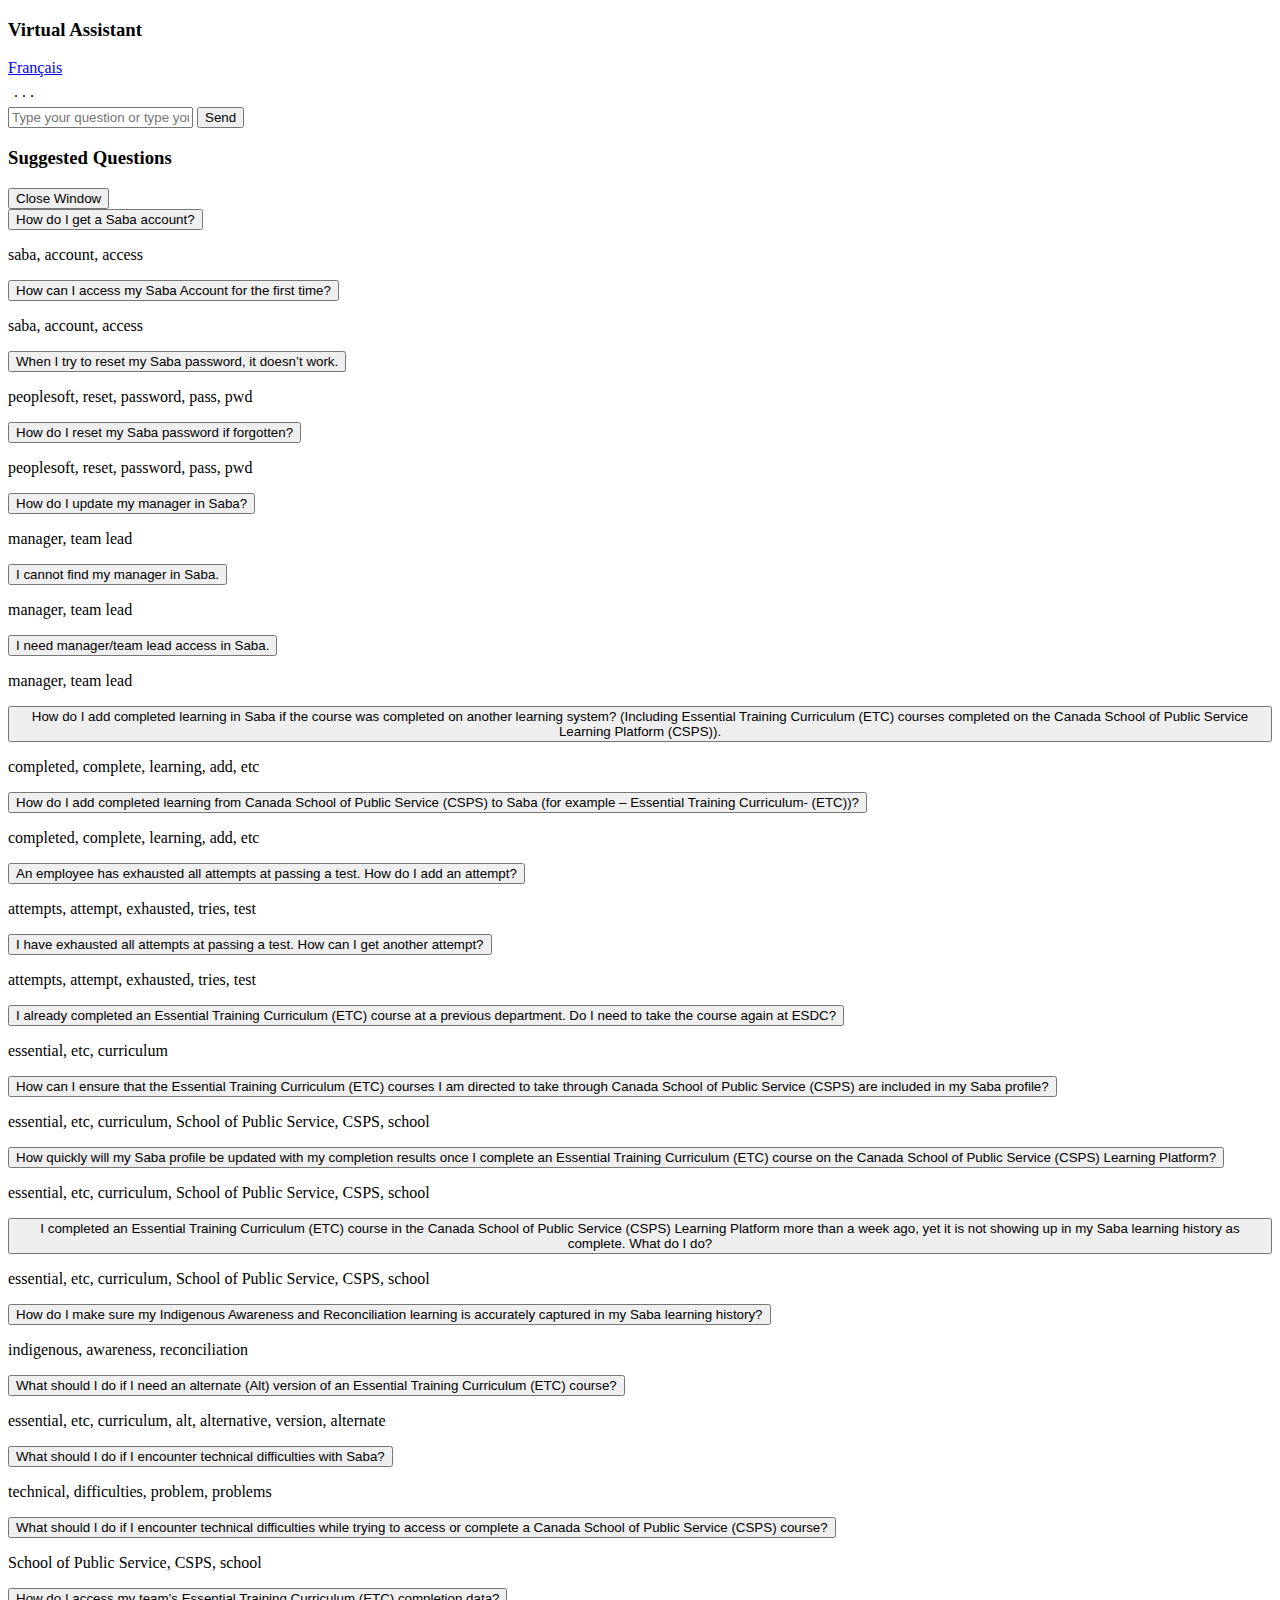
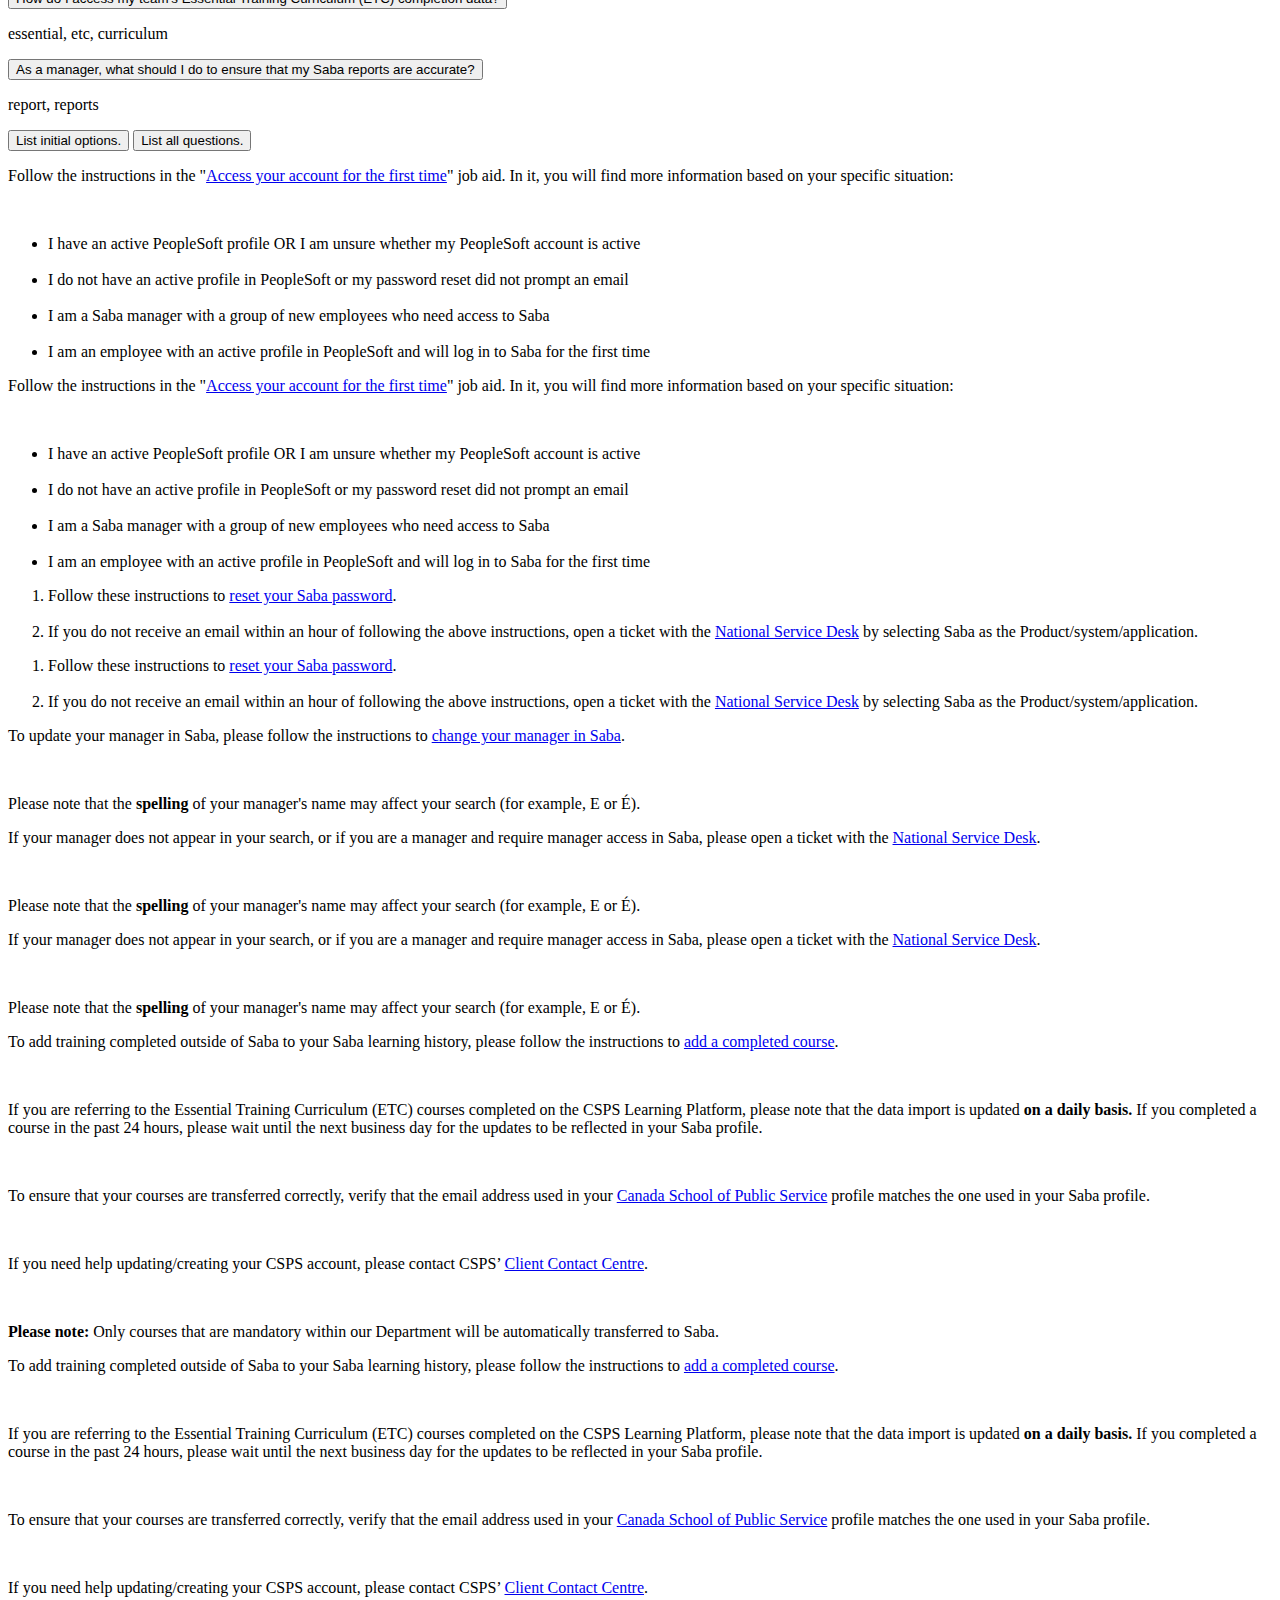
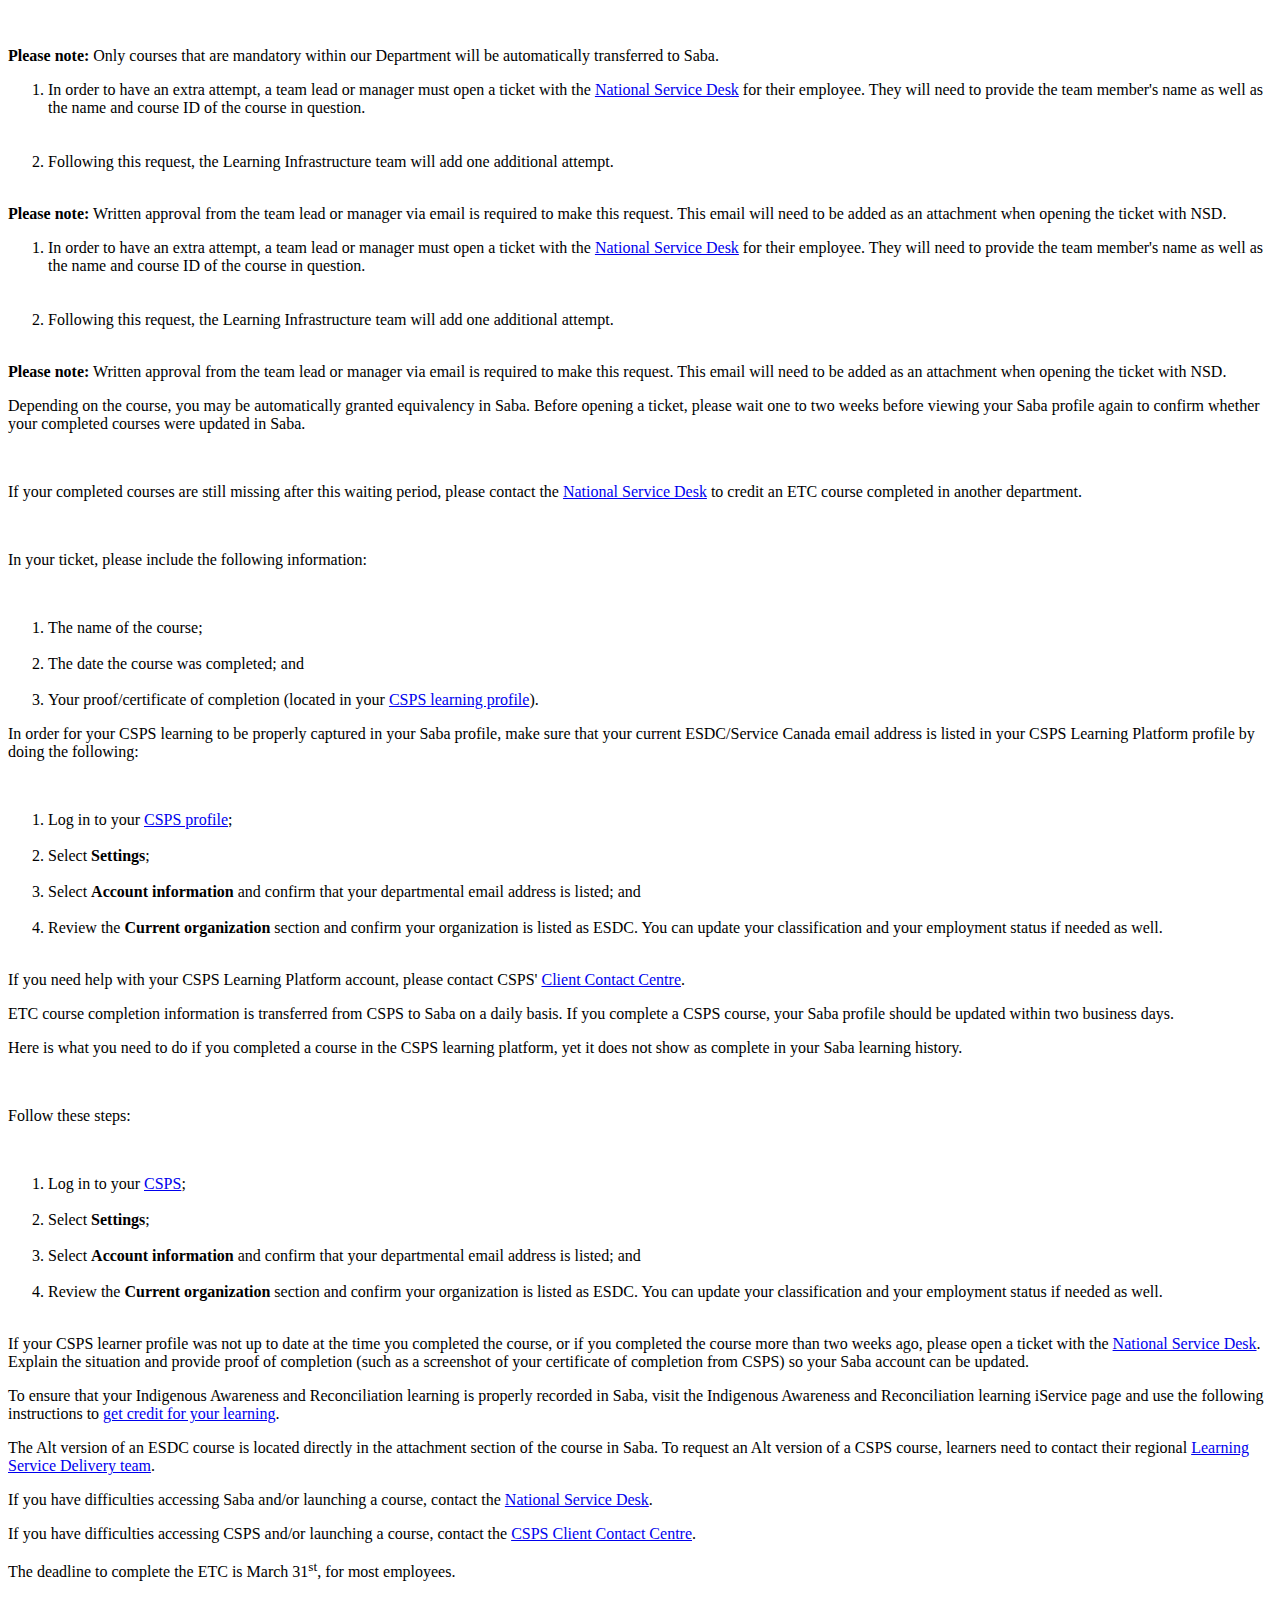
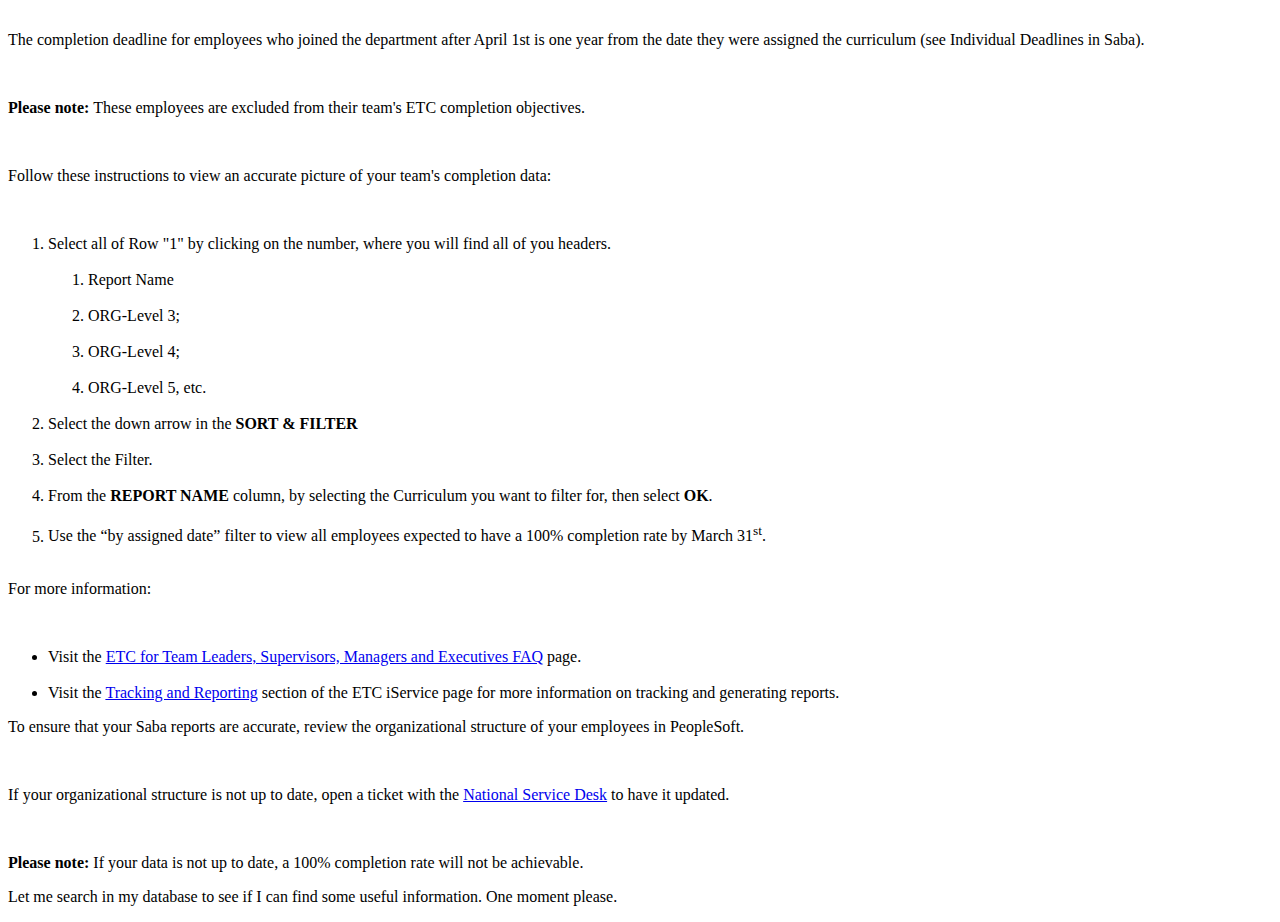
==== assistantEN.html @ 7e98eef0 "Update assistantEN.html" ====
<!DOCTYPE html>
<html lang="en">
<head>
	
	<title>SABA Virtual Assistant</title>
	<!-- <link rel="stylesheet" href="https://eia-lit.github.io/Assistant/style.css"> -->
	<!--  <script src="https://eia-lit.github.io/Assistant/script.js"></script>  -->
	
	
	<!-- <link rel="stylesheet" href="style.css"> -->
	<!--  <script src="script.js"></script>  -->
	
<link rel="stylesheet" href="https://eia-lit.github.io/Assistant/style.css">
<script src="https://eia-lit.github.io/Assistant/script.js"></script>

</head>
<body>

<!-- Start of Virtual Assistant. -->
	<div id="outerVirtualAssistantDiv">
	<div id="virtualAssistantDiv">
		<div id="outerLeftDiv">
		<div id="leftDiv">
			<div class="headerDiv">
				<div class="header">
				<h3 class="headerBanner left">Virtual Assistant</h3>
				</div>
				<!-- Language Switch here. -->
				<div id="language"><a class="light" href="https://eia-lit.github.io/Assistant/assistantFR" lang="fr">Français</a></div>
				
				
			</div>
			
			<div id="conversationDiv">
				<table id="QNA">
					<!-- COVERSATION WILL BE HERE -->
				</table>
			
		
			<div id="typingBubble">
				<table>
					<tr><td class="left">
					<!-- typing animation -->
				<div id="typing" class="bubble assistant inlineblock center">
					<table class="center">
						<tr>
							<td class="animate1">.</td>
							<td class="animate2">.</td>
							<td class="animate3">.</td>
						</tr>
					</table>
				</div>
				</td></tr>
				</table>
			</div> <!-- ebd if typing bubble -->
			</div> <!-- end of conversationDiv -->
		<div class="messageBar">
			<div class="messageForm">
				<input id="textbox" placeholder="Type your question or type your message" name="msg" autocomplete="off" type="text">
				<button id="send" onclick="sendMessage()">Send</button>
			</div>
		</div>
		
		
		</div> <!-- end of leftDiv. -->
		</div> <!-- end of outerLeftDiv. -->
		
		<div id="outerRightDiv">
			<div id="rightDiv">
				<div class="headerDiv">
					<div class="header">
						<h3 class="headerBanner left">Suggested Questions</h3>

					</div>
						<button id="closeChatButton" class="closeButton" onclick="closeChatBox()">Close Window</button>
				</div>
<div class="rightOptions">
<div id="questions">
<button class="bubble question default" onclick="sendQuestion(1)">How do I get a Saba account?</button><p class="keywords">saba, account, access</p>
<button class="bubble question default" onclick="sendQuestion(2)">How can I access my Saba Account for the first time?</button><p class="keywords">saba, account, access</p>
<button class="bubble question default" onclick="sendQuestion(3)">When I try to reset my Saba password, it doesn’t work.</button><p class="keywords">peoplesoft, reset, password, pass, pwd</p>
<button class="bubble question default" onclick="sendQuestion(4)">How do I reset my Saba password if forgotten?</button><p class="keywords">peoplesoft, reset, password, pass, pwd</p>
<button class="bubble question default" onclick="sendQuestion(5)">How do I update my manager in Saba?</button><p class="keywords">manager, team lead</p>
<button class="bubble question hidden" onclick="sendQuestion(6)">I cannot find my manager in Saba.</button><p class="keywords">manager, team lead</p>
<button class="bubble question hidden" onclick="sendQuestion(7)">I need manager/team lead access in Saba.</button><p class="keywords">manager, team lead</p>
<button class="bubble question hidden" onclick="sendQuestion(8)">How do I add completed learning in Saba if the course was completed on another learning system? (Including Essential Training Curriculum (ETC) courses completed on the Canada School of Public Service Learning Platform (CSPS)).</button><p class="keywords">completed, complete, learning, add, etc</p>
<button class="bubble question hidden" onclick="sendQuestion(9)">How do I add completed learning from Canada School of Public Service (CSPS) to Saba (for example – Essential Training Curriculum- (ETC))?</button><p class="keywords">completed, complete, learning, add, etc</p>
<button class="bubble question hidden" onclick="sendQuestion(10)">An employee has exhausted all attempts at passing a test. How do I add an attempt?</button><p class="keywords">attempts, attempt, exhausted, tries, test</p>
<button class="bubble question hidden" onclick="sendQuestion(11)">I have exhausted all attempts at passing a test. How can I get another attempt?</button><p class="keywords">attempts, attempt, exhausted, tries, test</p>
<button class="bubble question default" onclick="sendQuestion(12)">I already completed an Essential Training Curriculum (ETC) course at a previous department. Do I need to take the course again at ESDC?</button><p class="keywords">essential, etc, curriculum</p>
<button class="bubble question default" onclick="sendQuestion(13)">How can I ensure that the Essential Training Curriculum (ETC) courses I am directed to take through Canada School of Public Service (CSPS) are included in my Saba profile?</button><p class="keywords">essential, etc, curriculum, School of Public Service, CSPS, school</p>
<button class="bubble question default" onclick="sendQuestion(14)">How quickly will my Saba profile be updated with my completion results once I complete an Essential Training Curriculum (ETC) course on the Canada School of Public Service (CSPS) Learning Platform?</button><p class="keywords">essential, etc, curriculum, School of Public Service, CSPS, school</p>
<button class="bubble question default" onclick="sendQuestion(15)">I completed an Essential Training Curriculum (ETC) course in the Canada School of Public Service (CSPS) Learning Platform more than a week ago, yet it is not showing up in my Saba learning history as complete. What do I do?</button><p class="keywords">essential, etc, curriculum, School of Public Service, CSPS, school</p>
<button class="bubble question hidden" onclick="sendQuestion(16)">How do I make sure my Indigenous Awareness and Reconciliation learning is accurately captured in my Saba learning history?</button><p class="keywords">indigenous, awareness, reconciliation</p>
<button class="bubble question default" onclick="sendQuestion(17)">What should I do if I need an alternate (Alt) version of an Essential Training Curriculum (ETC) course?</button><p class="keywords">essential, etc, curriculum, alt, alternative, version, alternate</p>
<button class="bubble question default" onclick="sendQuestion(18)">What should I do if I encounter technical difficulties with Saba?</button><p class="keywords">technical, difficulties, problem, problems</p>
<button class="bubble question hidden" onclick="sendQuestion(19)">What should I do if I encounter technical difficulties while trying to access or complete a Canada School of Public Service (CSPS) course?</button><p class="keywords">School of Public Service, CSPS, school</p>
<button class="bubble question hidden" onclick="sendQuestion(20)">How do I access my team’s Essential Training Curriculum (ETC) completion data?</button><p class="keywords">essential, etc, curriculum</p>
<button class="bubble question hidden" onclick="sendQuestion(21)">As a manager, what should I do to ensure that my Saba reports are accurate?</button><p class="keywords">report, reports</p>
</div>

	

<!-- Built in Questions, do not touch! -->
<div id="built-in-questions">
<button class="bubble question hidden" onclick="listInitialQuestions()">List initial options.</button>
<button class="bubble question" onclick="listAllQuestions()">List all questions.</button>
<br><!-- need this break to space the bottom scrollbar -->
</div>

<!-- Put your answers here, and make sure to include the same classes as the other answers (bubble and answer). -->
<!-- Please make sure that you have the exact number of answers as the number of questions. ANSWERS MUST BE in the same ORDER corresponding to the question above. -->
<!-- Example: Question #3: How do I reset my password. Answer#3: You can reset your passsword here. -->
<div id="answers" class="hidden">

<div class="bubble answer inlineblock">
<p>Follow the instructions in the "<a href="https://can01.safelinks.protection.outlook.com/?url=https%3A%2F%2Fiservice.prv%2Feng%2Fcollege%2Fsaba%2Ffirst-time.shtml&amp;data=05%7C01%7Ccaroline.filion%40servicecanada.gc.ca%7C98ed5c43f5664966202d08db2a34b3ef%7C9ed558468a814246acd8b1a01abfc0d1%7C0%7C0%7C638150178339483930%7CUnknown%7CTWFpbGZsb3d8eyJWIjoiMC4wLjAwMDAiLCJQIjoiV2luMzIiLCJBTiI6Ik1haWwiLCJXVCI6Mn0%3D%7C3000%7C%7C%7C&amp;sdata=IcZl6u1EHJq%2Fj4ptawjH2sLyOH%2B%2F8TkrwSsZdy9153A%3D&amp;reserved=0">Access your account for the first time</a>" job aid. In it, you will find more information based on your specific situation:</p>
<br>
<ul>
<li>I have an active PeopleSoft profile OR I am unsure whether my PeopleSoft account is active</li><br>
<li>I do not have an active profile in PeopleSoft or my password reset did not prompt an email</li><br>
<li>I am a Saba manager with a group of new employees who need access to Saba</li><br>
<li>I am an employee with an active profile in PeopleSoft and will log in to Saba for the first time</li>
</ul>

</div>
	
<div class="bubble answer inlineblock">
<p>Follow the instructions in the "<a href="https://can01.safelinks.protection.outlook.com/?url=https%3A%2F%2Fiservice.prv%2Feng%2Fcollege%2Fsaba%2Ffirst-time.shtml&amp;data=05%7C01%7Ccaroline.filion%40servicecanada.gc.ca%7C98ed5c43f5664966202d08db2a34b3ef%7C9ed558468a814246acd8b1a01abfc0d1%7C0%7C0%7C638150178339483930%7CUnknown%7CTWFpbGZsb3d8eyJWIjoiMC4wLjAwMDAiLCJQIjoiV2luMzIiLCJBTiI6Ik1haWwiLCJXVCI6Mn0%3D%7C3000%7C%7C%7C&amp;sdata=IcZl6u1EHJq%2Fj4ptawjH2sLyOH%2B%2F8TkrwSsZdy9153A%3D&amp;reserved=0">Access your account for the first time</a>" job aid. In it, you will find more information based on your specific situation:</p>
<br>
<ul>
<li>I have an active PeopleSoft profile OR I am unsure whether my PeopleSoft account is active</li><br>
<li>I do not have an active profile in PeopleSoft or my password reset did not prompt an email</li><br>
<li>I am a Saba manager with a group of new employees who need access to Saba</li><br>
<li>I am an employee with an active profile in PeopleSoft and will log in to Saba for the first time</li>
</ul>

</div>

<div class="bubble answer inlineblock">
<ol>
<li>Follow these instructions to <a href="https://iservice.prv/eng/college/saba/reset-password.shtml">reset your Saba password</a>.</li><br>
<li>If you do not receive an email within an hour of following the above instructions, open a ticket with the <a href="https://iservice.prv/eng/imit/nsd/index.shtml">National Service Desk</a> by selecting Saba as the Product/system/application.</li>
</ol>

</div>

<div class="bubble answer inlineblock">
<ol>
<li>Follow these instructions to <a href="https://iservice.prv/eng/college/saba/reset-password.shtml">reset your Saba password</a>.</li><br>
<li>If you do not receive an email within an hour of following the above instructions, open a ticket with the <a href="https://iservice.prv/eng/imit/nsd/index.shtml">National Service Desk</a> by selecting Saba as the Product/system/application.</li>
</ol>

</div>
	
<div class="bubble answer inlineblock"><p>To update your manager in Saba, please follow the instructions to <a target="_blank" href="https://iservice.prv/eng/college/saba/learners.shtml">change your manager in Saba</a>.</p><br>
<p>Please note that the <strong>spelling </strong>of your manager's name may affect your search (for example, E or &Eacute;).</p></div><div class="bubble answer inlineblock"><p>If your manager does not appear in your search, or if you are a manager and require manager access in Saba, please open a ticket with the <a target="_blank" href="https://iservice.prv/eng/imit/nsd/index.shtml">National Service Desk</a>.</p><br>
<p>Please note that the <strong>spelling </strong>of your manager's name may affect your search (for example, E or &Eacute;).</p></div><div class="bubble answer inlineblock"><p>If your manager does not appear in your search, or if you are a manager and require manager access in Saba, please open a ticket with the <a target="_blank" href="https://iservice.prv/eng/imit/nsd/index.shtml">National Service Desk</a>.</p><br>
<p>Please note that the <strong>spelling </strong>of your manager's name may affect your search (for example, E or &Eacute;).</p></div><div class="bubble answer inlineblock"><p>To add training completed outside of Saba to your Saba learning history, please follow the instructions to <a target="_blank" href="https://iservice.prv/eng/college/saba/add-completed-course.shtml">add a completed course</a>.</p><br>
<p>If you are referring to the Essential Training Curriculum (ETC) courses completed on the CSPS Learning Platform, please note that the data import is updated <strong>on a daily basis. </strong>If you completed a course in the past 24 hours, please wait until the next business day for the updates to be reflected in your Saba profile.</p><br>
<p>To ensure that your courses are transferred correctly, verify that the email address used in your <a target="_blank" href="https://csps-efpc.gc.ca/">Canada School of Public Service</a> profile matches the one used in your Saba profile.</p><br>
<p>If you need help updating/creating your CSPS account, please contact CSPS&rsquo; <a target="_blank" href="https://www.csps-efpc.gc.ca/contact_us/inquiries-eng.aspx">Client Contact Centre</a>.</p><br>
<p><strong>Please note:</strong> Only courses that are mandatory within our Department will be automatically transferred to Saba.</p></div><div class="bubble answer inlineblock"><p>To add training completed outside of Saba to your Saba learning history, please follow the instructions to <a target="_blank" href="https://iservice.prv/eng/college/saba/add-completed-course.shtml">add a completed course</a>.</p><br>
<p>If you are referring to the Essential Training Curriculum (ETC) courses completed on the CSPS Learning Platform, please note that the data import is updated <strong>on a daily basis. </strong>If you completed a course in the past 24 hours, please wait until the next business day for the updates to be reflected in your Saba profile.</p><br>
<p>To ensure that your courses are transferred correctly, verify that the email address used in your <a target="_blank" href="https://csps-efpc.gc.ca/">Canada School of Public Service</a> profile matches the one used in your Saba profile.</p><br>
<p>If you need help updating/creating your CSPS account, please contact CSPS&rsquo; <a target="_blank" href="https://www.csps-efpc.gc.ca/contact_us/inquiries-eng.aspx">Client Contact Centre</a>.</p><br>
<p><strong>Please note:</strong> Only courses that are mandatory within our Department will be automatically transferred to Saba.</p></div><div class="bubble answer inlineblock"><ol>
<li>In order to have an extra attempt, a team lead or manager must open a ticket with the <a target="_blank" href="https://iservice.prv/eng/imit/nsd/index.shtml">National Service Desk</a> for their employee. They will need to provide the team member's name as well as the name and course ID of the course in question.<br /><br /></li><br>
<li>Following this request, the Learning Infrastructure team will add one additional attempt.</li><br>
</ol>
<p><strong>Please note:</strong> Written approval from the team lead or manager via email is required to make this request. This email will need to be added as an attachment when opening the ticket with NSD.</p></div><div class="bubble answer inlineblock"><ol>
<li>In order to have an extra attempt, a team lead or manager must open a ticket with the <a target="_blank" href="https://iservice.prv/eng/imit/nsd/index.shtml">National Service Desk</a> for their employee. They will need to provide the team member's name as well as the name and course ID of the course in question.<br /><br /></li><br>
<li>Following this request, the Learning Infrastructure team will add one additional attempt.</li><br>
</ol>
<p><strong>Please note:</strong> Written approval from the team lead or manager via email is required to make this request. This email will need to be added as an attachment when opening the ticket with NSD.</p></div><div class="bubble answer inlineblock"><p>Depending on the course, you may be automatically granted equivalency in Saba. Before opening a ticket, please wait one to two weeks before viewing your Saba profile again to confirm whether your completed courses were updated in Saba.</p><br>
<p>If your completed courses are still missing after this waiting period, please contact the&nbsp;<a target="_blank" href="https://iservice.prv/eng/imit/nsd/index.shtml">National Service Desk</a>&nbsp;to credit an ETC course completed in another department.</p><br>
<p>In your ticket, please include the following information:</p><br>
<ol>
<li>The name of the course;</li><br>
<li>The date the course was completed; and</li><br>
<li>Your proof/certificate of completion (located in your&nbsp;<a target="_blank" href="https://www.csps-efpc.gc.ca/platform/about-eng.aspx">CSPS learning profile</a>).</li>
</ol></div><div class="bubble answer inlineblock"><p>In order for your CSPS learning to be properly captured in your Saba profile, make sure that your current ESDC/Service Canada email address is listed in your CSPS Learning Platform profile by doing the following:</p><br>
<ol>
<li>Log in to your <a target="_blank" href="https://www.csps-efpc.gc.ca/platform/about-eng.aspx">CSPS profile</a>;</li><br>
<li>Select&nbsp;<strong>Settings</strong>;</li><br>
<li>Select&nbsp;<strong>Account information</strong>&nbsp;and confirm that your departmental email address is listed; and</li><br>
<li>Review the&nbsp;<strong>Current organization&nbsp;</strong>section and confirm your organization is listed as ESDC. You can update your classification and your employment status if needed as well.</li><br>
</ol>
<p>If you need help with your CSPS Learning Platform account, please contact CSPS'&nbsp;<a target="_blank" href="https://www.csps-efpc.gc.ca/contact_us/inquiries-eng.aspx">Client Contact Centre</a>.</p></div><div class="bubble answer inlineblock"><p>ETC course completion information is transferred from CSPS to Saba on a daily basis. If you complete a CSPS course, your Saba profile should be updated within two business days.</p></div><div class="bubble answer inlineblock"><p>Here is what you need to do if you completed a course in the CSPS learning platform, yet it does not show as complete in your Saba learning history.</p><br>
<p>Follow these steps:</p><br>
<ol>
<li>Log in to your <a target="_blank" href="https://www.csps-efpc.gc.ca/platform/about-eng.aspx">CSPS</a>;</li><br>
<li>Select&nbsp;<strong>Settings</strong>;</li><br>
<li>Select&nbsp;<strong>Account information</strong>&nbsp;and confirm that your departmental email address is listed; and</li><br>
<li>Review the&nbsp;<strong>Current organization&nbsp;</strong>section and confirm your organization is listed as ESDC. You can update your classification and your employment status if needed as well.</li><br>
</ol>
<p>If your CSPS learner profile was not up to date at the time you completed the course, or if you completed the course more than two weeks ago, please open a ticket with the&nbsp;<a target="_blank" href="https://iservice.prv/eng/imit/nsd/index.shtml">National Service Desk</a>. Explain the situation and provide proof of completion (such as a screenshot of your certificate of completion from CSPS) so your Saba account can be updated.</p></div>
	
	
	<div class="bubble answer inlineblock"><p>To ensure that your Indigenous Awareness and Reconciliation learning is properly recorded in Saba, visit the Indigenous Awareness and Reconciliation learning iService page and use the following instructions to&nbsp;<a target="_blank" href="https://iservice.prv/eng/college/indigenous_awareness.shtml#getting-credit-your-learning">get credit for your learning</a><span>.</span></p></div>
	
<div class="bubble answer inlineblock"><p>The Alt version of an ESDC course is located directly in the attachment section of the course in Saba. To request an Alt version of a CSPS course, learners need to contact their regional&nbsp;<a target="_blank" href="https://iservice.prv/eng/college/contact_us/index.shtml">Learning Service Delivery team</a>.</p></div>
	
<div class="bubble answer inlineblock"><p>If you have difficulties accessing Saba and/or launching a course, contact the&nbsp;<a target="_blank" href="https://iservice.prv/eng/imit/nsd/index.shtml">National Service Desk</a>.</p></div>
	
<div class="bubble answer inlineblock"><p>If you have difficulties accessing CSPS and/or launching a course, contact the&nbsp;<a target="_blank" href="https://www.csps-efpc.gc.ca/contact_us/inquiries-eng.aspx">CSPS Client Contact Centre</a>.</p></div>
	
<div class="bubble answer inlineblock">

<p>The deadline to complete the ETC is March 31<sup>st</sup>, for most employees.</p><br>
<p>The completion deadline for employees who joined the department after April 1st is one year from the date they were assigned the curriculum (see Individual Deadlines in Saba).</p><br>
<p><strong>Please note: </strong>These employees are excluded from their team's ETC completion objectives.</p><br>
<p>Follow these instructions to view an accurate picture of your team's completion data:</p><br>
<ol>
<li>Select all of Row "1" by clicking on the number, where you will find all of you headers.<br><br>
<ol>
<li>Report Name</li><br>
<li>ORG-Level 3;</li><br>
<li>ORG-Level 4;</li><br>
<li>ORG-Level 5, etc.</li><br>
</ol>
</li>
<li>Select the down arrow in the <strong>SORT &amp; FILTER<br/></strong></li><br>
<li>Select the Filter.</li><br>
<li>From the <strong>REPORT NAME</strong> column, by selecting the Curriculum you want to filter for, then select <strong>OK</strong>.</li><br>
<li>Use the &ldquo;by assigned date&rdquo; filter to view all employees expected to have a 100% completion rate by March 31<sup>st</sup>.</li><br>
</ol>
<p>For more information:</p><br>
<ul>
<li>Visit the <a href="https://can01.safelinks.protection.outlook.com/?url=https%3A%2F%2Fiservice.prv%2Feng%2Fcollege%2Fmandatory_training%2Ffaq_mandatory_training_managers.shtml&amp;data=05%7C01%7Ccaroline.filion%40servicecanada.gc.ca%7C98ed5c43f5664966202d08db2a34b3ef%7C9ed558468a814246acd8b1a01abfc0d1%7C0%7C0%7C638150178339327707%7CUnknown%7CTWFpbGZsb3d8eyJWIjoiMC4wLjAwMDAiLCJQIjoiV2luMzIiLCJBTiI6Ik1haWwiLCJXVCI6Mn0%3D%7C3000%7C%7C%7C&amp;sdata=5BIdx6dOFGsX0mQ9Fp%2BG8o%2FiUUuYOeTvfzFuYZXw78U%3D&amp;reserved=0">ETC for Team Leaders, Supervisors, Managers and Executives FAQ</a> page.</li><br>
<li>Visit the <a href="https://can01.safelinks.protection.outlook.com/?url=https%3A%2F%2Fiservice.prv%2Feng%2Fcollege%2Fmandatory_training%2Findex.shtml%3Fsite%3Diservice-prv%23reporting&amp;data=05%7C01%7Ccaroline.filion%40servicecanada.gc.ca%7C98ed5c43f5664966202d08db2a34b3ef%7C9ed558468a814246acd8b1a01abfc0d1%7C0%7C0%7C638150178339327707%7CUnknown%7CTWFpbGZsb3d8eyJWIjoiMC4wLjAwMDAiLCJQIjoiV2luMzIiLCJBTiI6Ik1haWwiLCJXVCI6Mn0%3D%7C3000%7C%7C%7C&amp;sdata=%2F99nJd5hJR21x0gOWZPA8kmkjcE66iopEe7Om9n5Z5c%3D&amp;reserved=0">Tracking and Reporting</a> section of the ETC iService page for more information on tracking and generating reports.</li>
</ul>	
</div>
	
	
<div class="bubble answer inlineblock"><p>To ensure that your Saba reports are accurate, review the organizational structure of your employees in PeopleSoft.</p><br>
<p>If your organizational structure is not up to date, open a ticket with the <a target="_blank" href="https://iservice.prv/eng/imit/nsd/index.shtml">National Service Desk</a> to have it updated.</p><br>
<p><strong>Please note:</strong> If your data is not up to date, a 100% completion rate will not be achievable.</p></div>


</div>
<div class="hidden">
<p class="bubble answer built-in-answers">Let me search in my database to see if I can find some useful information. One moment please.</p>
<p class="bubble answer built-in-answers"></p>
</div>
</div><!-- end of rightOptions. -->
</div><!-- end of rightDiv. -->
</div><!-- end of outerRightDiv. -->

</div> <!-- end VirtualAssistantDiv -->
</div> <!-- end outerVirtualAssistantDiv -->
	
<script>

init();
var textbox = document.getElementById("textbox");
textbox.addEventListener("keyup", function(event) {
event.preventDefault();
if (event.keyCode === 13) {
document.getElementById("send").click();
}
});


</script>

</body>
</htlm>
---- style.css ----
html, body, div, span, object, iframe,
h1, h2, h3, h4, h5, h6, p, blockquote, pre,
abbr, address, cite, code,
del, dfn, em, img, ins, kbd, q, samp,
small, strong, sub, sup, var,
b, i,
dl, dt, dd, ol, ul, li,
fieldset, form, label, legend,
table, caption, tbody, tfoot, thead, tr, th, td,
article, aside, canvas, details, figcaption, figure,
footer, header, hgroup, menu, nav, section, summary,
time, mark, audio, video {
  margin: 0;
  padding: 0;
  border: 0;
  outline: 0;
  font-size: 100%;
  vertical-align: baseline;
  background: transparent;
}


body {
  line-height: 1;
}

article,aside,details,figcaption,figure,
footer,header,hgroup,menu,nav,section {
  display: block;
}

nav ul {
  list-style :none;
}

blockquote, q {
  quotes: none;
}

blockquote:before, blockquote:after,
q:before, q:after {
  content: '';
  content: none;
}

a {
  margin: 0;
  padding: 0;
  font-size: 100%;
  vertical-align: baseline;
  background: transparent;
}

table {
  border-collapse: collapse;
  border-spacing: 0;
}

input, select {
  vertical-align :middle;
}



input:focus{
	outline: none;
}
button{
	cursor: pointer;
}
h3{
	color:white;
}


body {
  background-color: GrayText;
  font-family: Arial, Helvetica, sans-serif;
}


button{
	font-size: 15px;
}

.question{
	display:block;
}
.hidden{
	visibility: hidden;
	display: none;
}
.bubble{
	padding: 5px;
	border-radius: 5px;
	margin-top: 5px;
	margin-bottom: 5px;
}
.inlineblock{
	display:inline-block;
}
.keywords{
	display:none;
	visibility:hidden;
}

.user{
	background-color: #2E2E2E;
	color: white;
	align:right;
	
}
.assistant{
	background-color: #EBEBEB;
}

.center{
	text-align: center;
}

#outerVirtualAssistantDiv{
	position:absolute;
	top:15px;
	bottom:15px;
	left:20px;
	right:20px;
	font-family: Arial;
}

#conversationDiv{
	position:absolute;
	top:25px;
	bottom: 75px;
	right:0px;
	left:0px;
	
	padding:15px;
	overflow:scroll;
	overflow-x: hidden; /* Hide horizontal scrollbar */	
}

.messageBar{
	background-color: white;
	position: absolute;
	left:0px;
	right:0px;
	bottom:0px;
	height: 75px;
	
}
.messageForm{
	
	background-color: GrayText;
	border-radius: 5px;
	padding:10px;
	
}
#textbox{
	margin-left: 15px;
	height:30px;
	width:calc(100% - 120px);
	border-radius: 5px;
	border-color: transparent;
}


.light{
	color: white;
}



.left{
	width:100%;
	text-align:left;
}
.right{
	width:100%;
	text-align:right;
}

.question{
	text-align:left;
}



#QNA{
	
	width:100%;
	
}


#send{
	height:35px;
	border-radius: 10px;
	border-color: transparent;
	background-color: white;
	color: black;
}
.headerDiv{
	height:25px;
	background-color: #006699;
}
.header{
	float: left;
	position: relative;
	top:5px;
	left:5px;
	bottom:5px;
	
}
#language{
	
	
	float: right;
	position: relative;
	top:5px;
	right:5px;
	bottom:5px;
	
}


.closeButton{
	float: right;
	position: relative;
	top:2px;
	right:5px;
	color:white;
	background-color: transparent;
	border-color: transparent;
	text-decoration: underline;   
	font-weight: bold;
	visibility: hidden;
}


#typingBubble{
	float:center;
	display:none;
	visibility:hidden;
	position:static;
	bottom:5px;
}

#virtualAssistantDiv{
	padding-top:5px;
	padding-bottom:5px;
	width:100%;
	
}


#outerLeftDiv{

	position:absolute;
	top:0px;
	bottom:0px;
	left:0px;
	right:50%;
	border-radius:10px;
	background: white;
	margin-right:10px;
	 
}
#outerRightDiv{
	
	position:absolute;
	top:0px;
	bottom:0px;
	right:0px;
	left:50%;
	

	border-radius:10px;	
	background: white;
}

#leftDiv{

	position:absolute;
	top:15px;
	bottom:0px;
	right:15px;
	left:15px;
}

#rightDiv{
	
	position:absolute;
	top:15px;
	bottom:15px;
	right:15px;
	left:15px;
	

	/* No overflow here, go see ConversationDiv. */	
	
	/*
		overflow:scroll;
	overflow-x: hidden; /* Hide horizontal scrollbar */
	

}

.rightOptions{
	overflow:scroll;
	overflow-x: hidden; /* Hide horizontal scrollbar */	
	position:absolute;
	top:25px;
	bottom:0px;
	right:0px;
	left:0px;
	
}

#questions{
	padding-top: 15px;
	padding-right: 15px;
}


.userIcon{
	border-radius: 8px;
	width:30px;
	height:30px;
	padding-top:1px;
}
.assistantIconTD{
	align: left;
	width:30px;
	padding-right:10px;
	vertical-align: top;

}

.userIconTD{
	align: right;
	width:30px;
	padding-right:10px;
	vertical-align: top;

}

.userBubble{
	float:right;
}



ul, ol, li {
  list-style-position: inside;  
}
ul, ol{
	
	margin-left:10px;
}




#language:link{
	color:white
}
#language:visited{
	color:white
}
#language:hover{
	color:white
}
#language:active{
	color:white
}
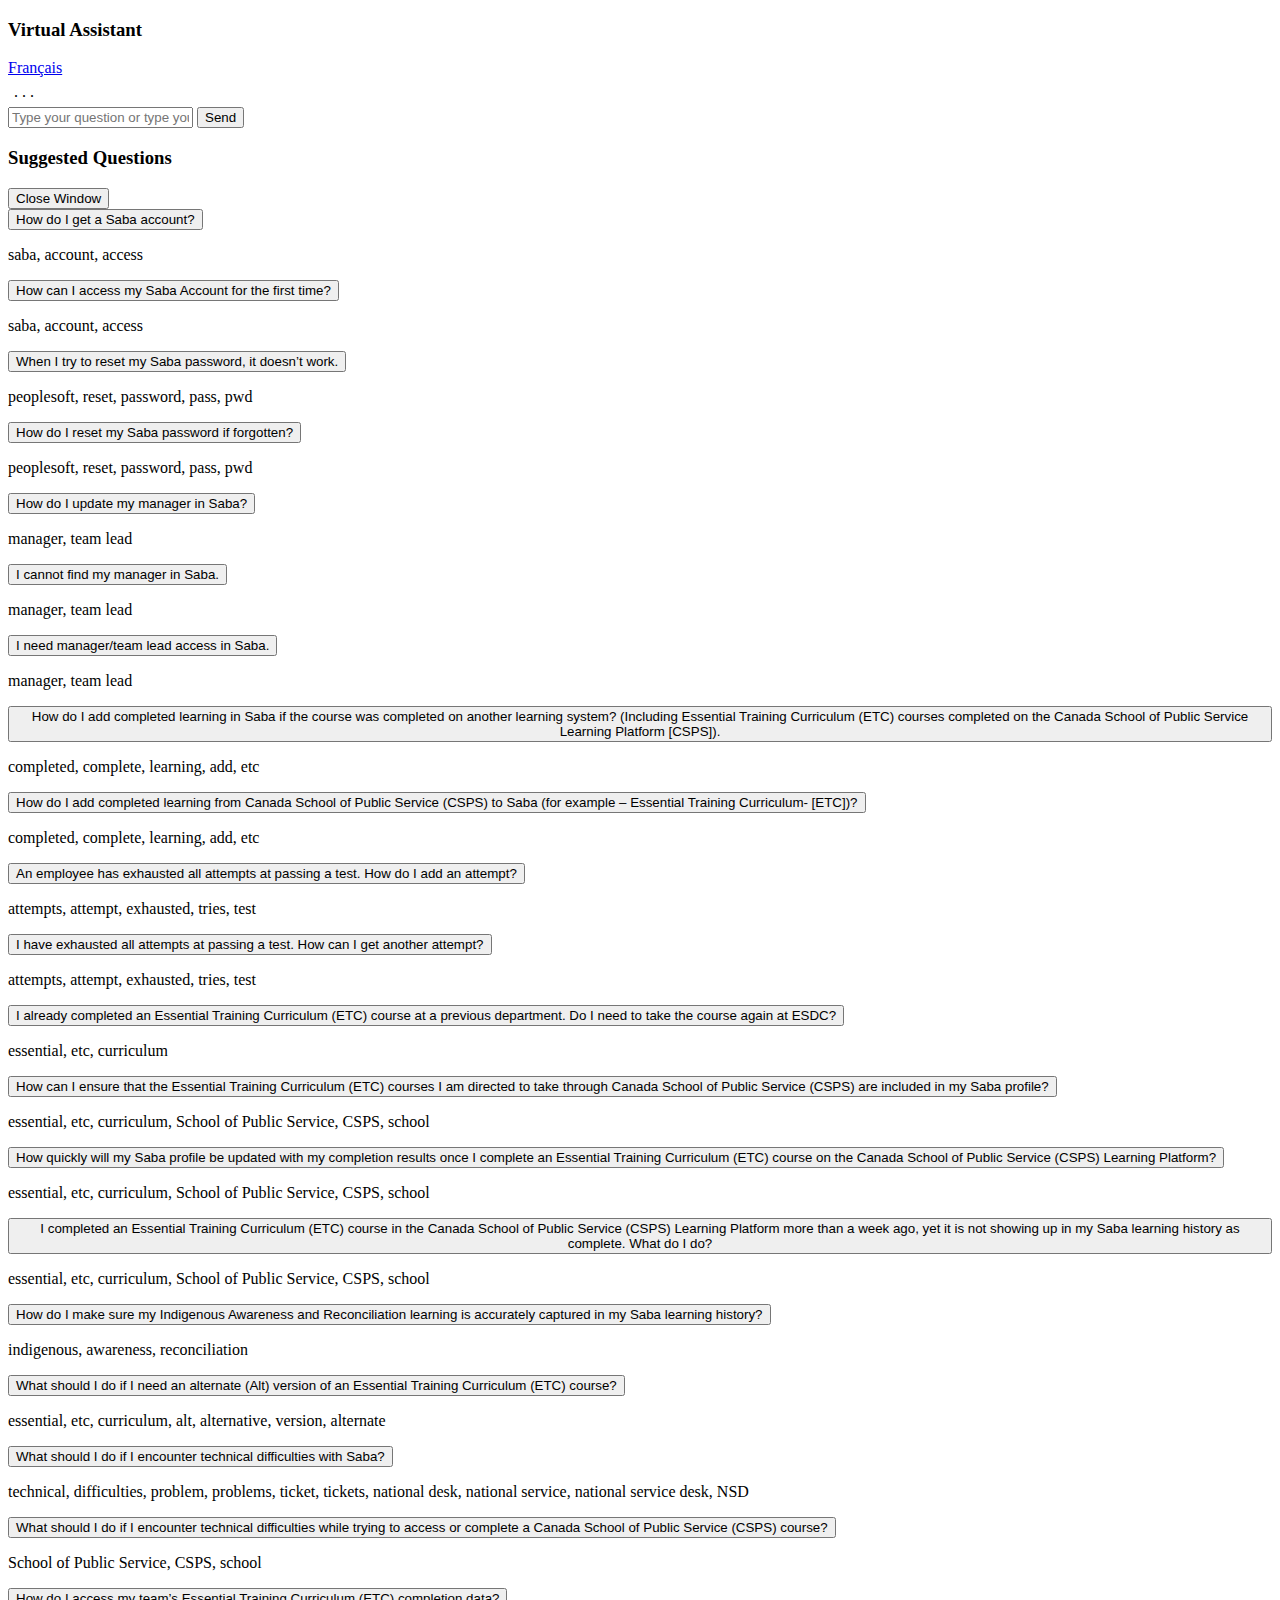
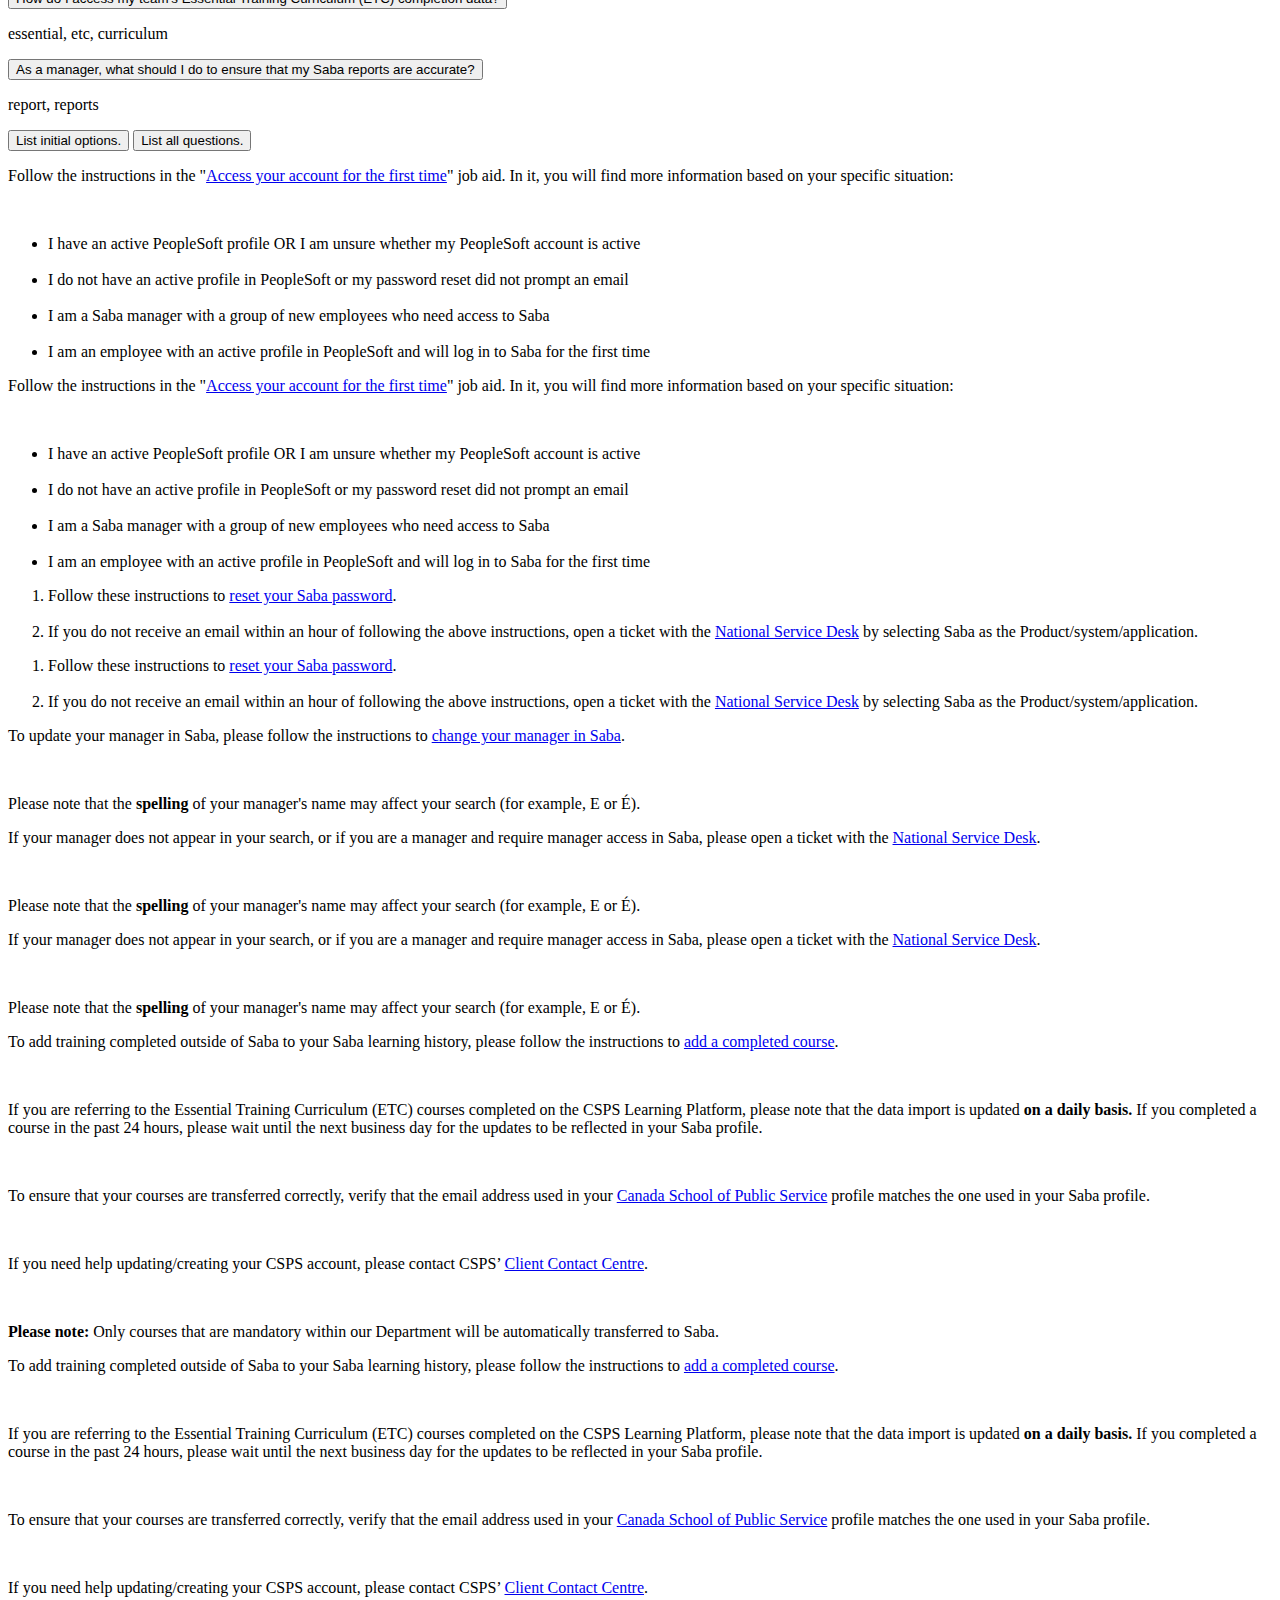
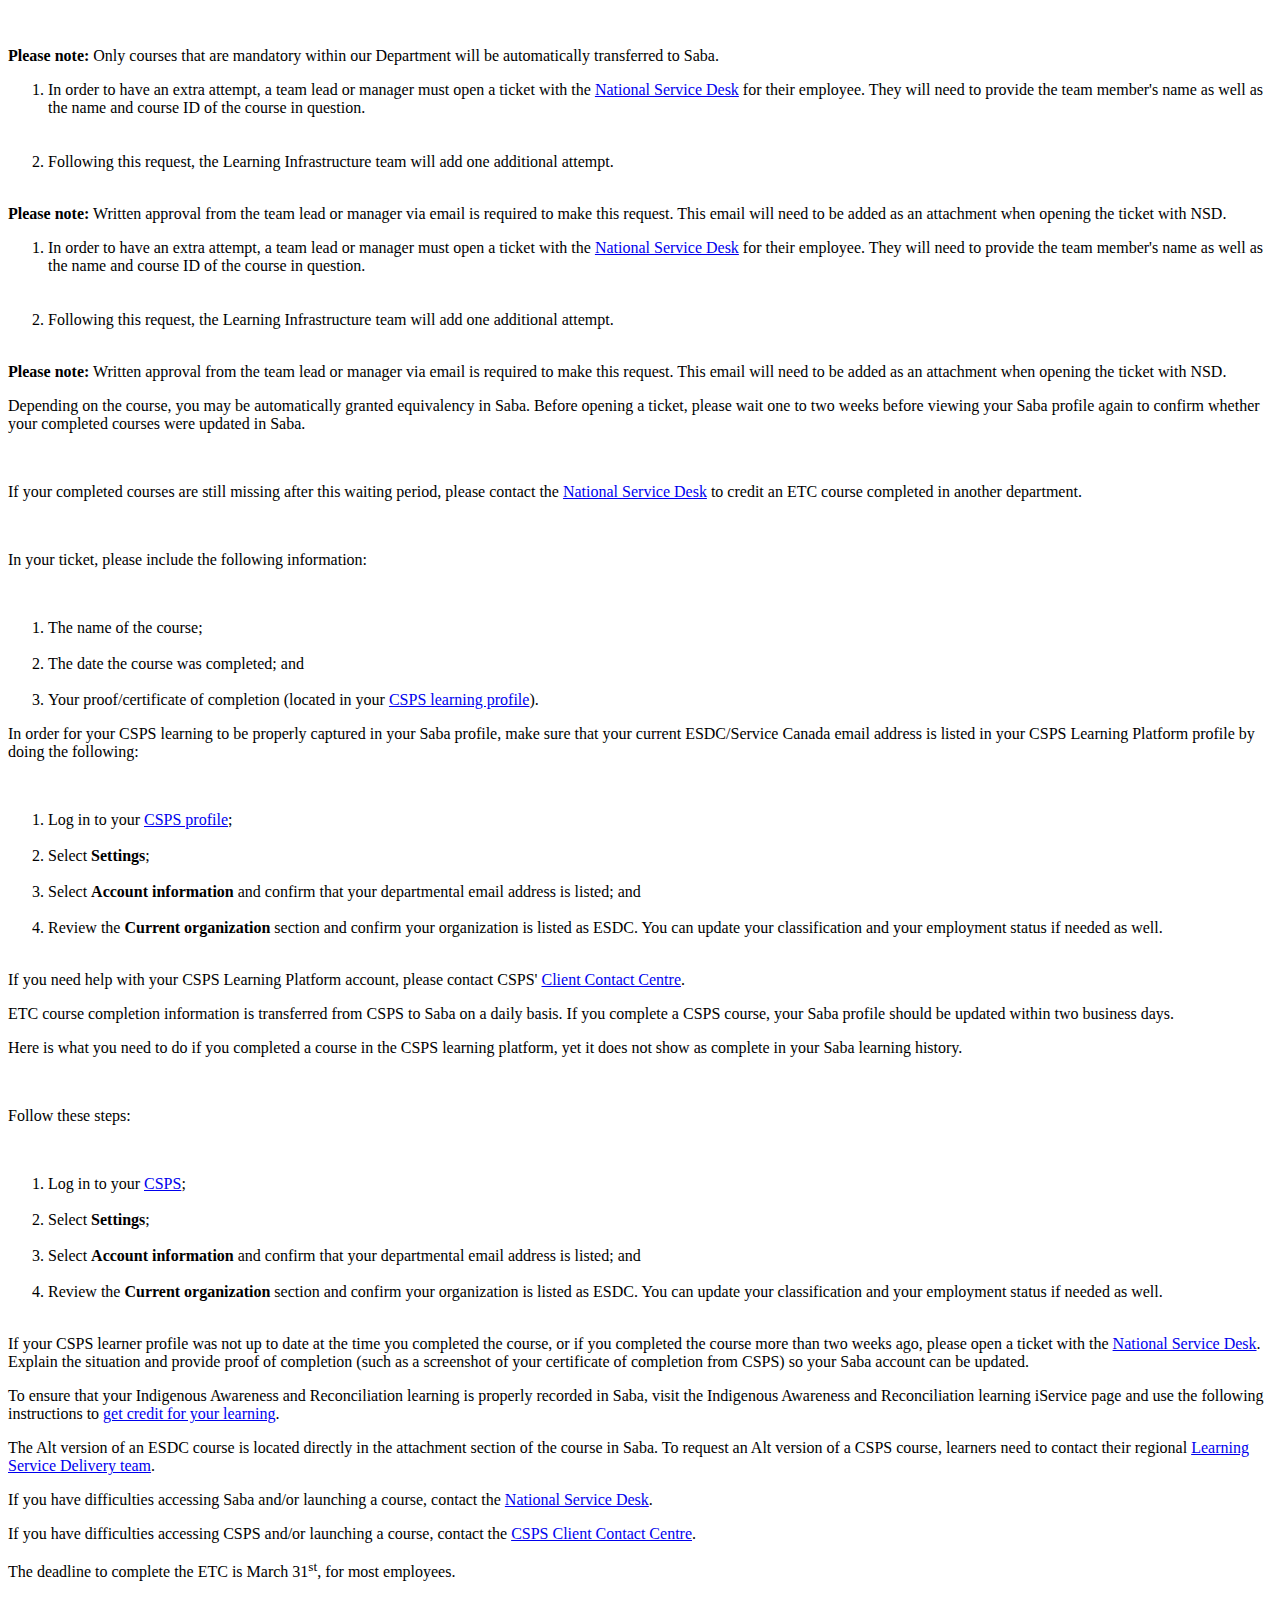
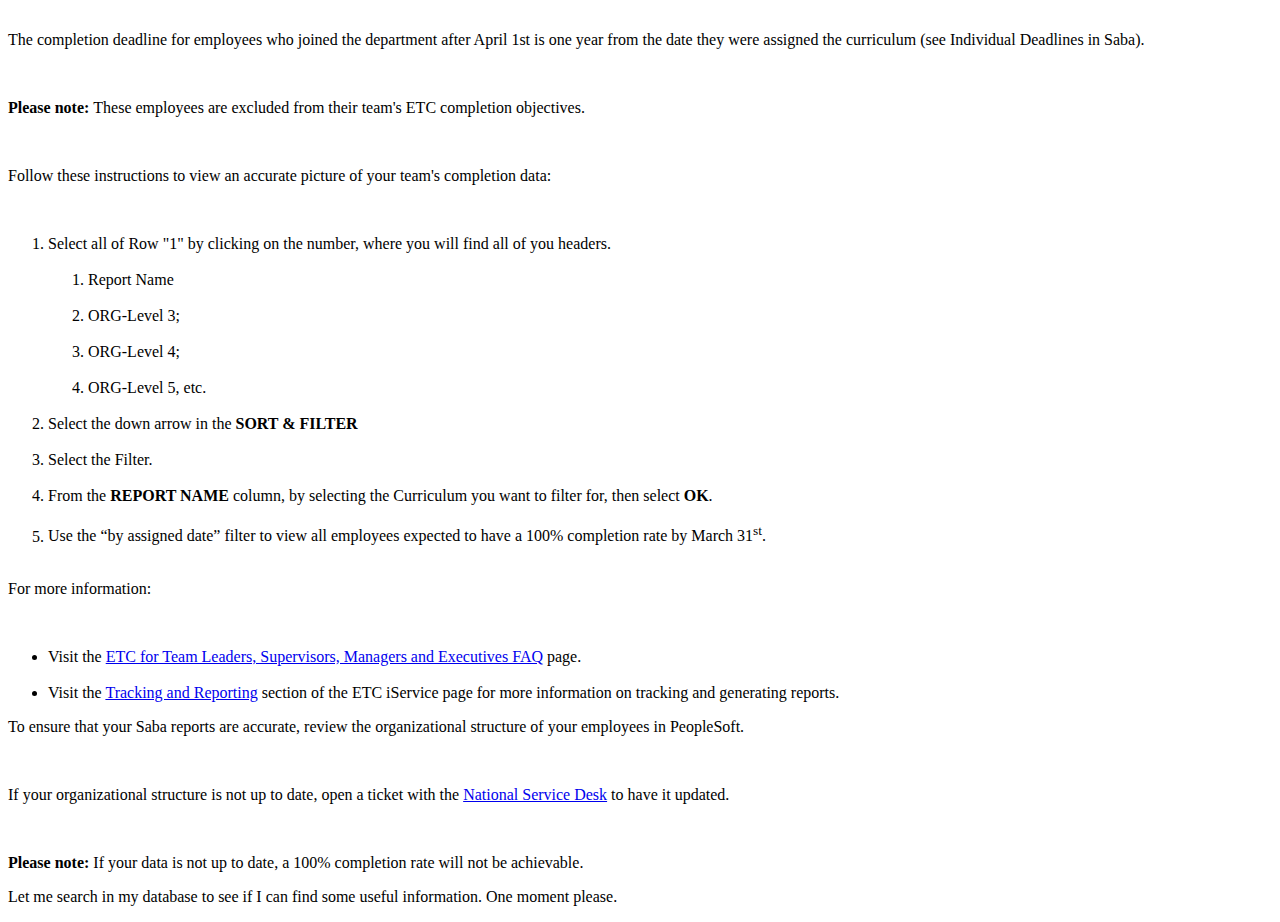
==== commit 8f0ceaaf: "Update assistantEN.html" ====
--- a/assistantEN.html
+++ b/assistantEN.html
@@ -83,8 +83,8 @@
 <button class="bubble question default" onclick="sendQuestion(5)">How do I update my manager in Saba?</button><p class="keywords">manager, team lead</p>
 <button class="bubble question hidden" onclick="sendQuestion(6)">I cannot find my manager in Saba.</button><p class="keywords">manager, team lead</p>
 <button class="bubble question hidden" onclick="sendQuestion(7)">I need manager/team lead access in Saba.</button><p class="keywords">manager, team lead</p>
-<button class="bubble question hidden" onclick="sendQuestion(8)">How do I add completed learning in Saba if the course was completed on another learning system? (Including Essential Training Curriculum (ETC) courses completed on the Canada School of Public Service Learning Platform (CSPS)).</button><p class="keywords">completed, complete, learning, add, etc</p>
-<button class="bubble question hidden" onclick="sendQuestion(9)">How do I add completed learning from Canada School of Public Service (CSPS) to Saba (for example – Essential Training Curriculum- (ETC))?</button><p class="keywords">completed, complete, learning, add, etc</p>
+<button class="bubble question hidden" onclick="sendQuestion(8)">How do I add completed learning in Saba if the course was completed on another learning system? (Including Essential Training Curriculum (ETC) courses completed on the Canada School of Public Service Learning Platform [CSPS]).</button><p class="keywords">completed, complete, learning, add, etc</p>
+<button class="bubble question hidden" onclick="sendQuestion(9)">How do I add completed learning from Canada School of Public Service (CSPS) to Saba (for example – Essential Training Curriculum- [ETC])?</button><p class="keywords">completed, complete, learning, add, etc</p>
 <button class="bubble question hidden" onclick="sendQuestion(10)">An employee has exhausted all attempts at passing a test. How do I add an attempt?</button><p class="keywords">attempts, attempt, exhausted, tries, test</p>
 <button class="bubble question hidden" onclick="sendQuestion(11)">I have exhausted all attempts at passing a test. How can I get another attempt?</button><p class="keywords">attempts, attempt, exhausted, tries, test</p>
 <button class="bubble question default" onclick="sendQuestion(12)">I already completed an Essential Training Curriculum (ETC) course at a previous department. Do I need to take the course again at ESDC?</button><p class="keywords">essential, etc, curriculum</p>
@@ -93,7 +93,7 @@
 <button class="bubble question default" onclick="sendQuestion(15)">I completed an Essential Training Curriculum (ETC) course in the Canada School of Public Service (CSPS) Learning Platform more than a week ago, yet it is not showing up in my Saba learning history as complete. What do I do?</button><p class="keywords">essential, etc, curriculum, School of Public Service, CSPS, school</p>
 <button class="bubble question hidden" onclick="sendQuestion(16)">How do I make sure my Indigenous Awareness and Reconciliation learning is accurately captured in my Saba learning history?</button><p class="keywords">indigenous, awareness, reconciliation</p>
 <button class="bubble question default" onclick="sendQuestion(17)">What should I do if I need an alternate (Alt) version of an Essential Training Curriculum (ETC) course?</button><p class="keywords">essential, etc, curriculum, alt, alternative, version, alternate</p>
-<button class="bubble question default" onclick="sendQuestion(18)">What should I do if I encounter technical difficulties with Saba?</button><p class="keywords">technical, difficulties, problem, problems</p>
+<button class="bubble question default" onclick="sendQuestion(18)">What should I do if I encounter technical difficulties with Saba?</button><p class="keywords">technical, difficulties, problem, problems, ticket, tickets, national desk, national service, national service desk, NSD</p>
 <button class="bubble question hidden" onclick="sendQuestion(19)">What should I do if I encounter technical difficulties while trying to access or complete a Canada School of Public Service (CSPS) course?</button><p class="keywords">School of Public Service, CSPS, school</p>
 <button class="bubble question hidden" onclick="sendQuestion(20)">How do I access my team’s Essential Training Curriculum (ETC) completion data?</button><p class="keywords">essential, etc, curriculum</p>
 <button class="bubble question hidden" onclick="sendQuestion(21)">As a manager, what should I do to ensure that my Saba reports are accurate?</button><p class="keywords">report, reports</p>
@@ -114,7 +114,7 @@
 <div id="answers" class="hidden">
 
 <div class="bubble answer inlineblock">
-<p>Follow the instructions in the "<a href="https://can01.safelinks.protection.outlook.com/?url=https%3A%2F%2Fiservice.prv%2Feng%2Fcollege%2Fsaba%2Ffirst-time.shtml&amp;data=05%7C01%7Ccaroline.filion%40servicecanada.gc.ca%7C98ed5c43f5664966202d08db2a34b3ef%7C9ed558468a814246acd8b1a01abfc0d1%7C0%7C0%7C638150178339483930%7CUnknown%7CTWFpbGZsb3d8eyJWIjoiMC4wLjAwMDAiLCJQIjoiV2luMzIiLCJBTiI6Ik1haWwiLCJXVCI6Mn0%3D%7C3000%7C%7C%7C&amp;sdata=IcZl6u1EHJq%2Fj4ptawjH2sLyOH%2B%2F8TkrwSsZdy9153A%3D&amp;reserved=0">Access your account for the first time</a>" job aid. In it, you will find more information based on your specific situation:</p>
+<p>Follow the instructions in the "<a target="_blank" href="https://can01.safelinks.protection.outlook.com/?url=https%3A%2F%2Fiservice.prv%2Feng%2Fcollege%2Fsaba%2Ffirst-time.shtml&amp;data=05%7C01%7Ccaroline.filion%40servicecanada.gc.ca%7C98ed5c43f5664966202d08db2a34b3ef%7C9ed558468a814246acd8b1a01abfc0d1%7C0%7C0%7C638150178339483930%7CUnknown%7CTWFpbGZsb3d8eyJWIjoiMC4wLjAwMDAiLCJQIjoiV2luMzIiLCJBTiI6Ik1haWwiLCJXVCI6Mn0%3D%7C3000%7C%7C%7C&amp;sdata=IcZl6u1EHJq%2Fj4ptawjH2sLyOH%2B%2F8TkrwSsZdy9153A%3D&amp;reserved=0">Access your account for the first time</a>" job aid. In it, you will find more information based on your specific situation:</p>
 <br>
 <ul>
 <li>I have an active PeopleSoft profile OR I am unsure whether my PeopleSoft account is active</li><br>
@@ -126,7 +126,7 @@
 </div>
 	
 <div class="bubble answer inlineblock">
-<p>Follow the instructions in the "<a href="https://can01.safelinks.protection.outlook.com/?url=https%3A%2F%2Fiservice.prv%2Feng%2Fcollege%2Fsaba%2Ffirst-time.shtml&amp;data=05%7C01%7Ccaroline.filion%40servicecanada.gc.ca%7C98ed5c43f5664966202d08db2a34b3ef%7C9ed558468a814246acd8b1a01abfc0d1%7C0%7C0%7C638150178339483930%7CUnknown%7CTWFpbGZsb3d8eyJWIjoiMC4wLjAwMDAiLCJQIjoiV2luMzIiLCJBTiI6Ik1haWwiLCJXVCI6Mn0%3D%7C3000%7C%7C%7C&amp;sdata=IcZl6u1EHJq%2Fj4ptawjH2sLyOH%2B%2F8TkrwSsZdy9153A%3D&amp;reserved=0">Access your account for the first time</a>" job aid. In it, you will find more information based on your specific situation:</p>
+<p>Follow the instructions in the "<a target="_blank" href="https://can01.safelinks.protection.outlook.com/?url=https%3A%2F%2Fiservice.prv%2Feng%2Fcollege%2Fsaba%2Ffirst-time.shtml&amp;data=05%7C01%7Ccaroline.filion%40servicecanada.gc.ca%7C98ed5c43f5664966202d08db2a34b3ef%7C9ed558468a814246acd8b1a01abfc0d1%7C0%7C0%7C638150178339483930%7CUnknown%7CTWFpbGZsb3d8eyJWIjoiMC4wLjAwMDAiLCJQIjoiV2luMzIiLCJBTiI6Ik1haWwiLCJXVCI6Mn0%3D%7C3000%7C%7C%7C&amp;sdata=IcZl6u1EHJq%2Fj4ptawjH2sLyOH%2B%2F8TkrwSsZdy9153A%3D&amp;reserved=0">Access your account for the first time</a>" job aid. In it, you will find more information based on your specific situation:</p>
 <br>
 <ul>
 <li>I have an active PeopleSoft profile OR I am unsure whether my PeopleSoft account is active</li><br>
@@ -139,16 +139,16 @@
 
 <div class="bubble answer inlineblock">
 <ol>
-<li>Follow these instructions to <a href="https://iservice.prv/eng/college/saba/reset-password.shtml">reset your Saba password</a>.</li><br>
-<li>If you do not receive an email within an hour of following the above instructions, open a ticket with the <a href="https://iservice.prv/eng/imit/nsd/index.shtml">National Service Desk</a> by selecting Saba as the Product/system/application.</li>
-</ol>
-
-</div>
-
-<div class="bubble answer inlineblock">
-<ol>
-<li>Follow these instructions to <a href="https://iservice.prv/eng/college/saba/reset-password.shtml">reset your Saba password</a>.</li><br>
-<li>If you do not receive an email within an hour of following the above instructions, open a ticket with the <a href="https://iservice.prv/eng/imit/nsd/index.shtml">National Service Desk</a> by selecting Saba as the Product/system/application.</li>
+<li>Follow these instructions to <a target="_blank" href="https://iservice.prv/eng/college/saba/reset-password.shtml">reset your Saba password</a>.</li><br>
+<li>If you do not receive an email within an hour of following the above instructions, open a ticket with the <a target="_blank" href="https://iservice.prv/eng/imit/nsd/index.shtml">National Service Desk</a> by selecting Saba as the Product/system/application.</li>
+</ol>
+
+</div>
+
+<div class="bubble answer inlineblock">
+<ol>
+<li>Follow these instructions to <a target="_blank" href="https://iservice.prv/eng/college/saba/reset-password.shtml">reset your Saba password</a>.</li><br>
+<li>If you do not receive an email within an hour of following the above instructions, open a ticket with the <a target="_blank" href="https://iservice.prv/eng/imit/nsd/index.shtml">National Service Desk</a> by selecting Saba as the Product/system/application.</li>
 </ol>
 
 </div>
@@ -196,8 +196,7 @@
 </ol>
 <p>If your CSPS learner profile was not up to date at the time you completed the course, or if you completed the course more than two weeks ago, please open a ticket with the&nbsp;<a target="_blank" href="https://iservice.prv/eng/imit/nsd/index.shtml">National Service Desk</a>. Explain the situation and provide proof of completion (such as a screenshot of your certificate of completion from CSPS) so your Saba account can be updated.</p></div>
 	
-	
-	<div class="bubble answer inlineblock"><p>To ensure that your Indigenous Awareness and Reconciliation learning is properly recorded in Saba, visit the Indigenous Awareness and Reconciliation learning iService page and use the following instructions to&nbsp;<a target="_blank" href="https://iservice.prv/eng/college/indigenous_awareness.shtml#getting-credit-your-learning">get credit for your learning</a><span>.</span></p></div>
+<div class="bubble answer inlineblock"><p>To ensure that your Indigenous Awareness and Reconciliation learning is properly recorded in Saba, visit the Indigenous Awareness and Reconciliation learning iService page and use the following instructions to&nbsp;<a target="_blank" href="https://iservice.prv/eng/college/indigenous_awareness.shtml#getting-credit-your-learning">get credit for your learning</a><span>.</span></p></div>
 	
 <div class="bubble answer inlineblock"><p>The Alt version of an ESDC course is located directly in the attachment section of the course in Saba. To request an Alt version of a CSPS course, learners need to contact their regional&nbsp;<a target="_blank" href="https://iservice.prv/eng/college/contact_us/index.shtml">Learning Service Delivery team</a>.</p></div>
 	
@@ -227,8 +226,8 @@
 </ol>
 <p>For more information:</p><br>
 <ul>
-<li>Visit the <a href="https://can01.safelinks.protection.outlook.com/?url=https%3A%2F%2Fiservice.prv%2Feng%2Fcollege%2Fmandatory_training%2Ffaq_mandatory_training_managers.shtml&amp;data=05%7C01%7Ccaroline.filion%40servicecanada.gc.ca%7C98ed5c43f5664966202d08db2a34b3ef%7C9ed558468a814246acd8b1a01abfc0d1%7C0%7C0%7C638150178339327707%7CUnknown%7CTWFpbGZsb3d8eyJWIjoiMC4wLjAwMDAiLCJQIjoiV2luMzIiLCJBTiI6Ik1haWwiLCJXVCI6Mn0%3D%7C3000%7C%7C%7C&amp;sdata=5BIdx6dOFGsX0mQ9Fp%2BG8o%2FiUUuYOeTvfzFuYZXw78U%3D&amp;reserved=0">ETC for Team Leaders, Supervisors, Managers and Executives FAQ</a> page.</li><br>
-<li>Visit the <a href="https://can01.safelinks.protection.outlook.com/?url=https%3A%2F%2Fiservice.prv%2Feng%2Fcollege%2Fmandatory_training%2Findex.shtml%3Fsite%3Diservice-prv%23reporting&amp;data=05%7C01%7Ccaroline.filion%40servicecanada.gc.ca%7C98ed5c43f5664966202d08db2a34b3ef%7C9ed558468a814246acd8b1a01abfc0d1%7C0%7C0%7C638150178339327707%7CUnknown%7CTWFpbGZsb3d8eyJWIjoiMC4wLjAwMDAiLCJQIjoiV2luMzIiLCJBTiI6Ik1haWwiLCJXVCI6Mn0%3D%7C3000%7C%7C%7C&amp;sdata=%2F99nJd5hJR21x0gOWZPA8kmkjcE66iopEe7Om9n5Z5c%3D&amp;reserved=0">Tracking and Reporting</a> section of the ETC iService page for more information on tracking and generating reports.</li>
+<li>Visit the <a target="_blank" href="https://can01.safelinks.protection.outlook.com/?url=https%3A%2F%2Fiservice.prv%2Feng%2Fcollege%2Fmandatory_training%2Ffaq_mandatory_training_managers.shtml&amp;data=05%7C01%7Ccaroline.filion%40servicecanada.gc.ca%7C98ed5c43f5664966202d08db2a34b3ef%7C9ed558468a814246acd8b1a01abfc0d1%7C0%7C0%7C638150178339327707%7CUnknown%7CTWFpbGZsb3d8eyJWIjoiMC4wLjAwMDAiLCJQIjoiV2luMzIiLCJBTiI6Ik1haWwiLCJXVCI6Mn0%3D%7C3000%7C%7C%7C&amp;sdata=5BIdx6dOFGsX0mQ9Fp%2BG8o%2FiUUuYOeTvfzFuYZXw78U%3D&amp;reserved=0">ETC for Team Leaders, Supervisors, Managers and Executives FAQ</a> page.</li><br>
+<li>Visit the <a target="_blank" href="https://can01.safelinks.protection.outlook.com/?url=https%3A%2F%2Fiservice.prv%2Feng%2Fcollege%2Fmandatory_training%2Findex.shtml%3Fsite%3Diservice-prv%23reporting&amp;data=05%7C01%7Ccaroline.filion%40servicecanada.gc.ca%7C98ed5c43f5664966202d08db2a34b3ef%7C9ed558468a814246acd8b1a01abfc0d1%7C0%7C0%7C638150178339327707%7CUnknown%7CTWFpbGZsb3d8eyJWIjoiMC4wLjAwMDAiLCJQIjoiV2luMzIiLCJBTiI6Ik1haWwiLCJXVCI6Mn0%3D%7C3000%7C%7C%7C&amp;sdata=%2F99nJd5hJR21x0gOWZPA8kmkjcE66iopEe7Om9n5Z5c%3D&amp;reserved=0">Tracking and Reporting</a> section of the ETC iService page for more information on tracking and generating reports.</li>
 </ul>	
 </div>
 	
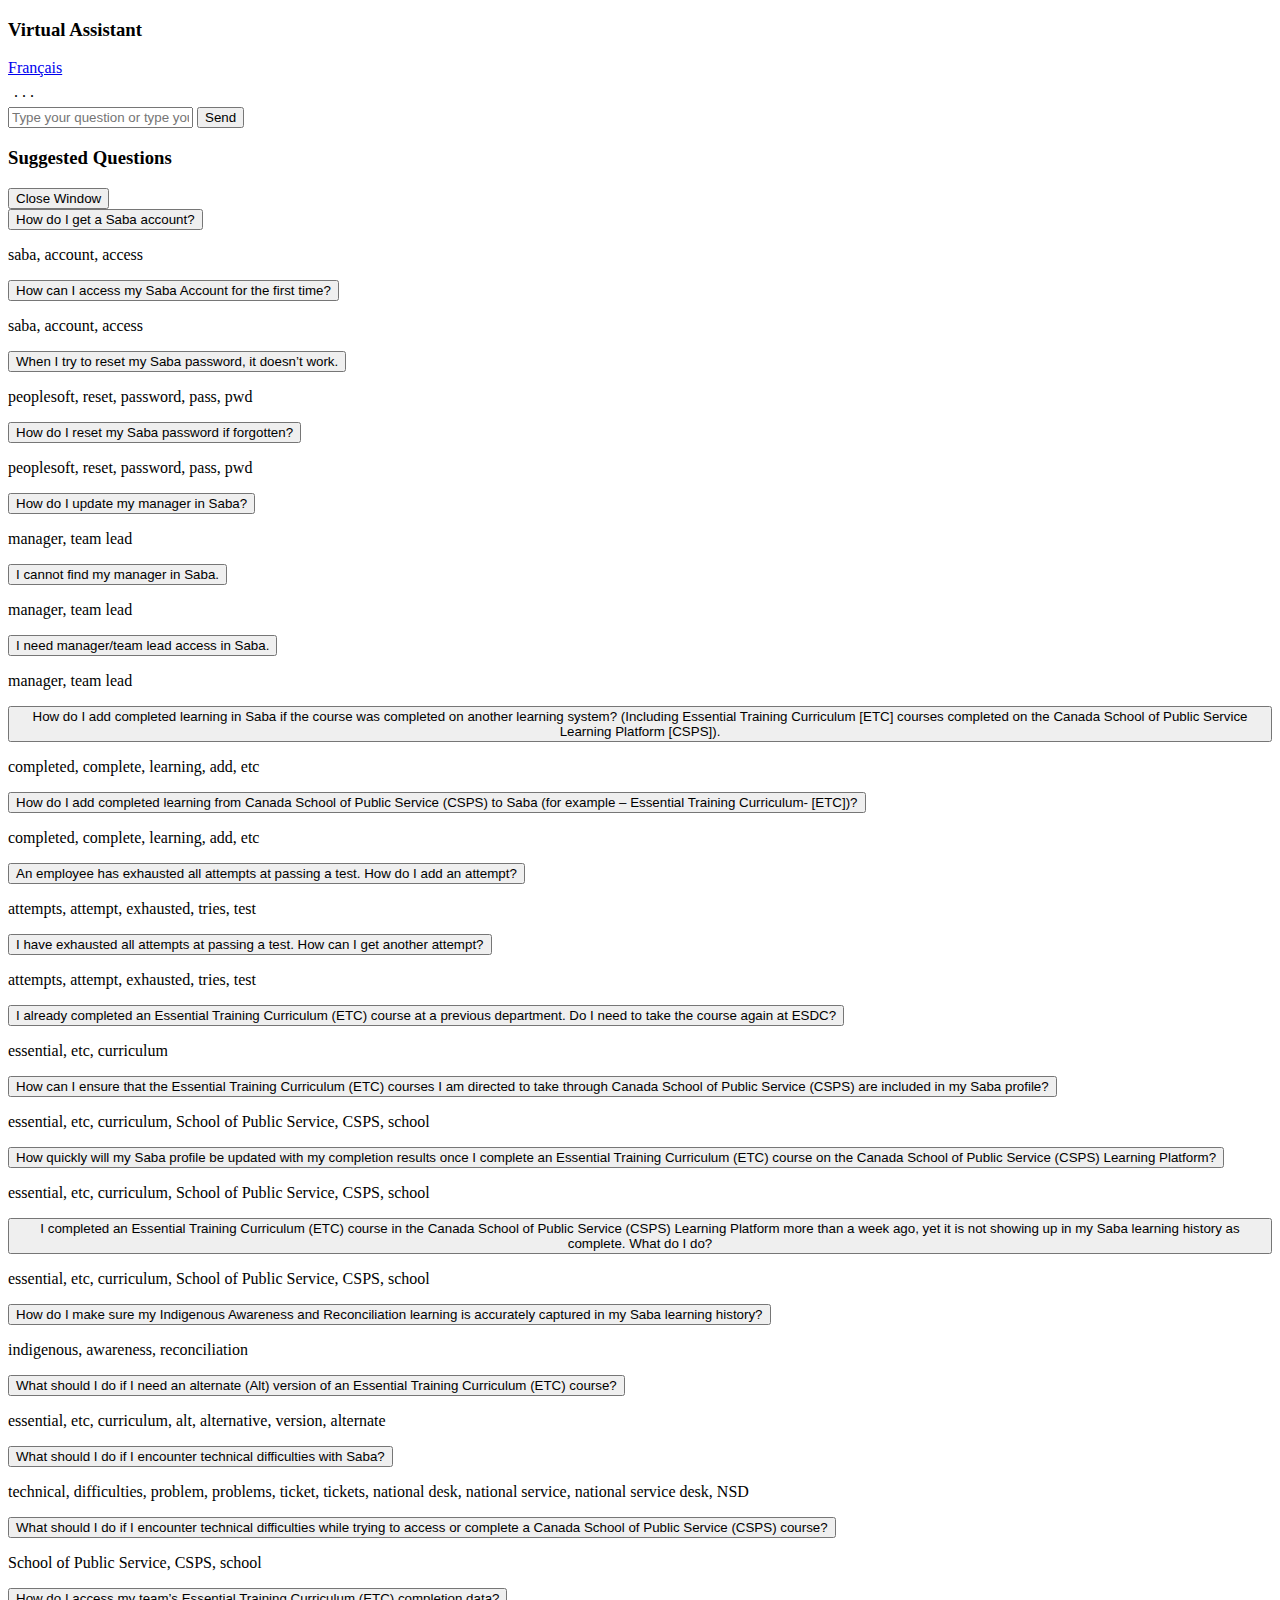
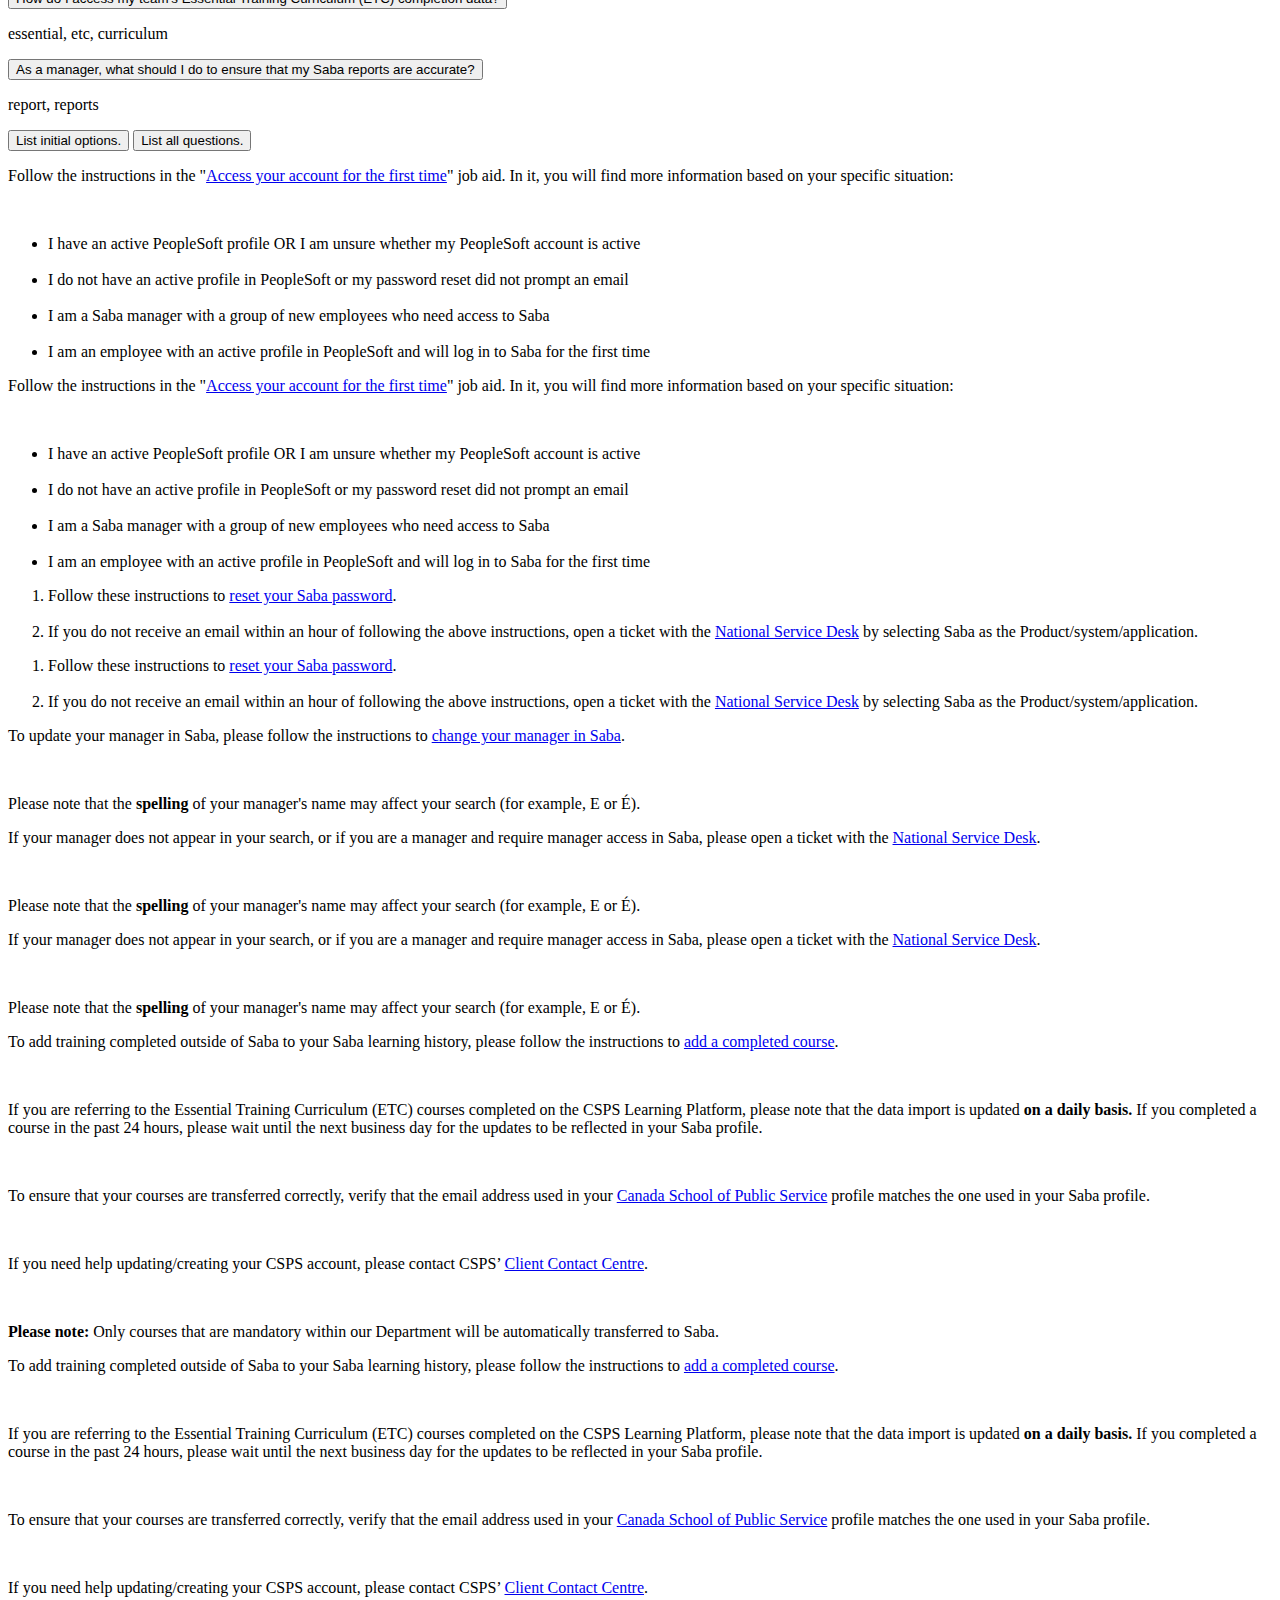
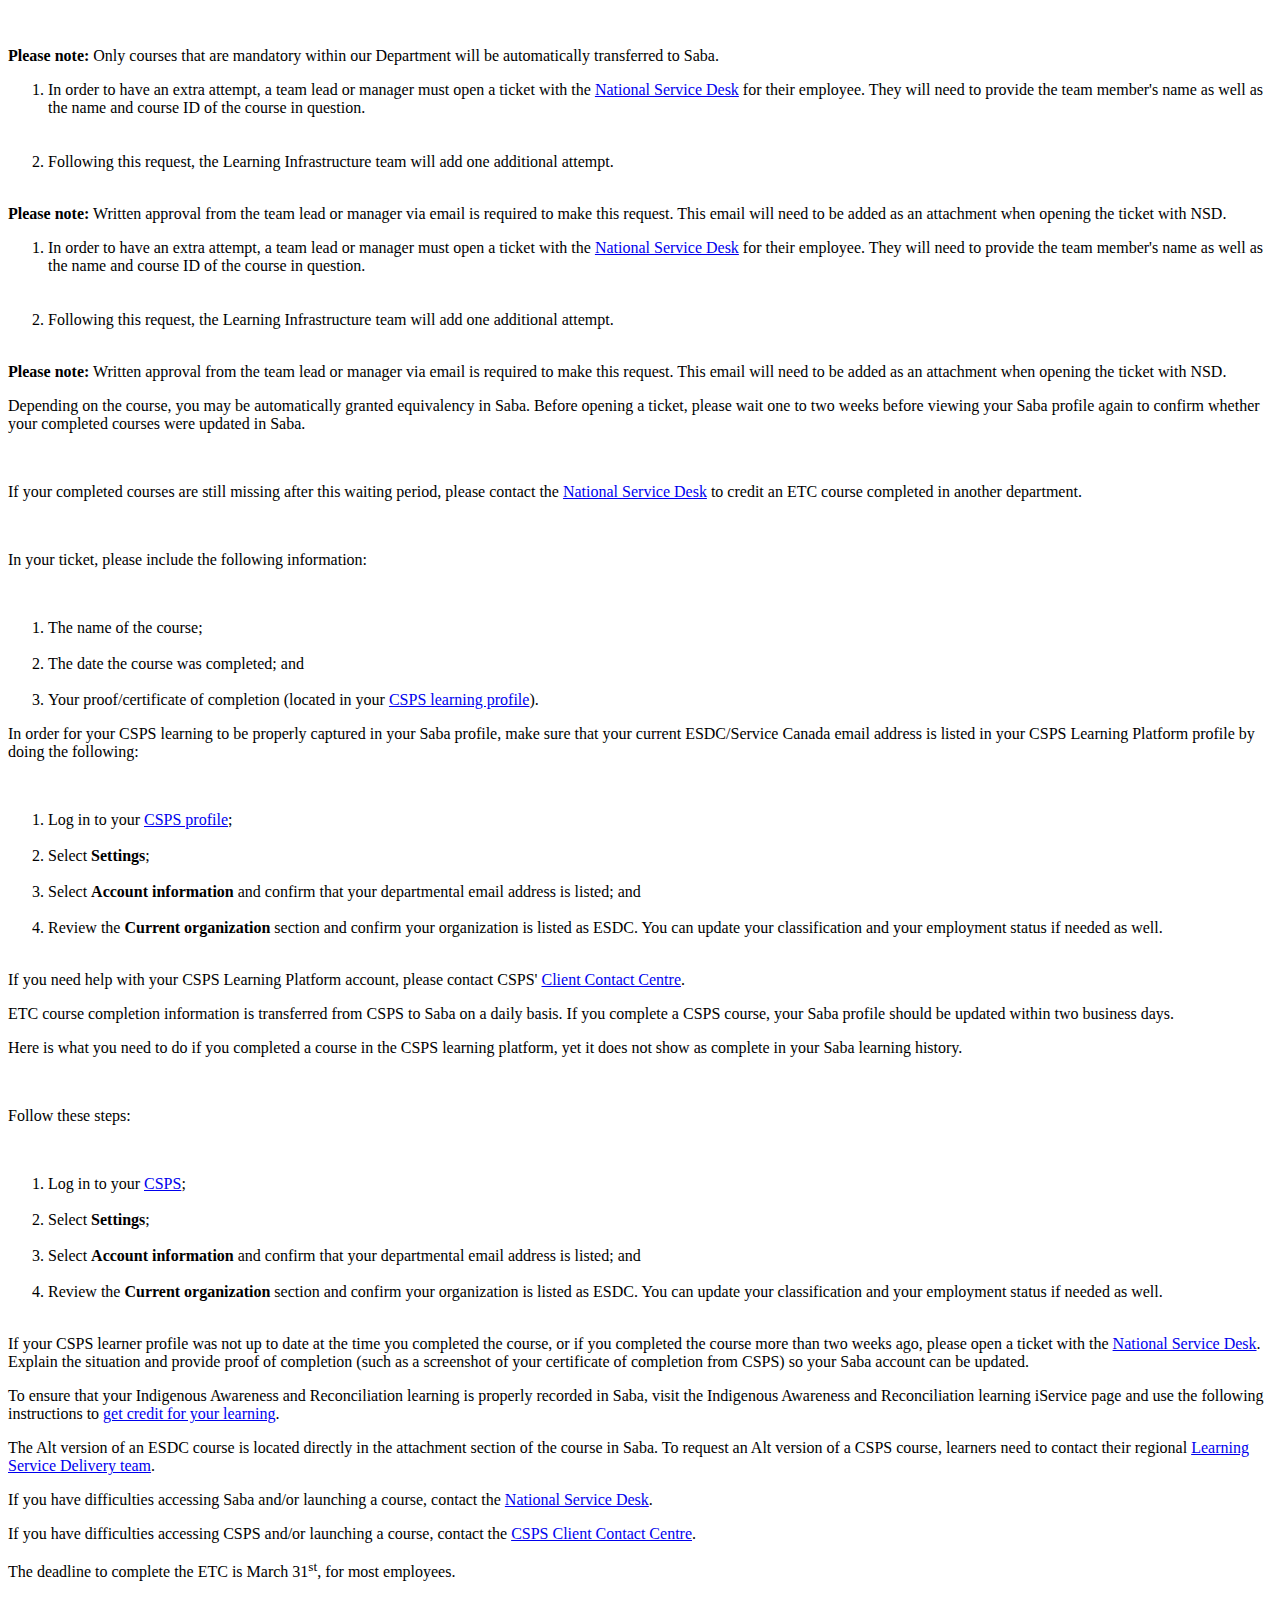
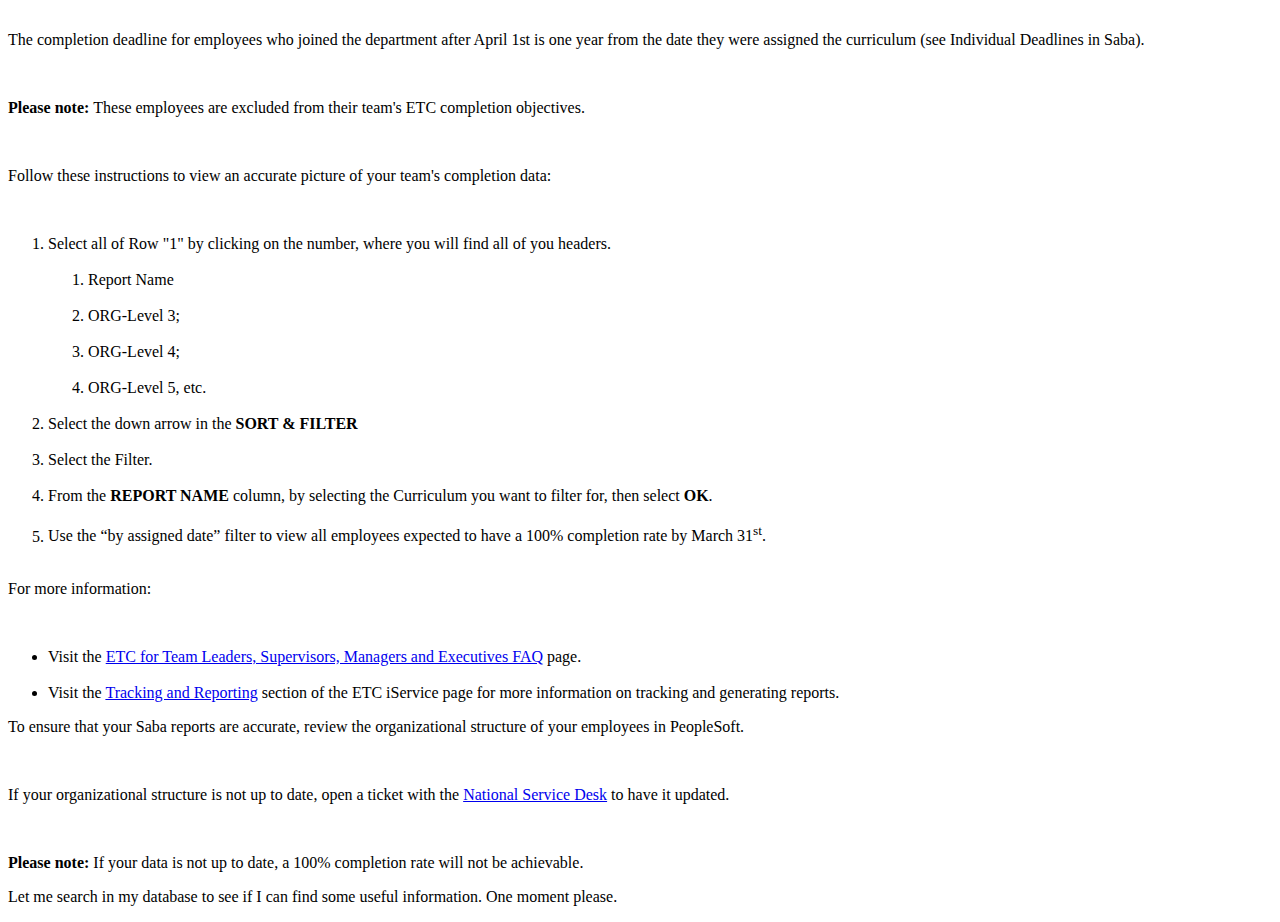
==== commit 90755cb7: "Update assistantEN.html" ====
--- a/assistantEN.html
+++ b/assistantEN.html
@@ -83,7 +83,7 @@
 <button class="bubble question default" onclick="sendQuestion(5)">How do I update my manager in Saba?</button><p class="keywords">manager, team lead</p>
 <button class="bubble question hidden" onclick="sendQuestion(6)">I cannot find my manager in Saba.</button><p class="keywords">manager, team lead</p>
 <button class="bubble question hidden" onclick="sendQuestion(7)">I need manager/team lead access in Saba.</button><p class="keywords">manager, team lead</p>
-<button class="bubble question hidden" onclick="sendQuestion(8)">How do I add completed learning in Saba if the course was completed on another learning system? (Including Essential Training Curriculum (ETC) courses completed on the Canada School of Public Service Learning Platform [CSPS]).</button><p class="keywords">completed, complete, learning, add, etc</p>
+<button class="bubble question hidden" onclick="sendQuestion(8)">How do I add completed learning in Saba if the course was completed on another learning system? (Including Essential Training Curriculum [ETC] courses completed on the Canada School of Public Service Learning Platform [CSPS]).</button><p class="keywords">completed, complete, learning, add, etc</p>
 <button class="bubble question hidden" onclick="sendQuestion(9)">How do I add completed learning from Canada School of Public Service (CSPS) to Saba (for example – Essential Training Curriculum- [ETC])?</button><p class="keywords">completed, complete, learning, add, etc</p>
 <button class="bubble question hidden" onclick="sendQuestion(10)">An employee has exhausted all attempts at passing a test. How do I add an attempt?</button><p class="keywords">attempts, attempt, exhausted, tries, test</p>
 <button class="bubble question hidden" onclick="sendQuestion(11)">I have exhausted all attempts at passing a test. How can I get another attempt?</button><p class="keywords">attempts, attempt, exhausted, tries, test</p>
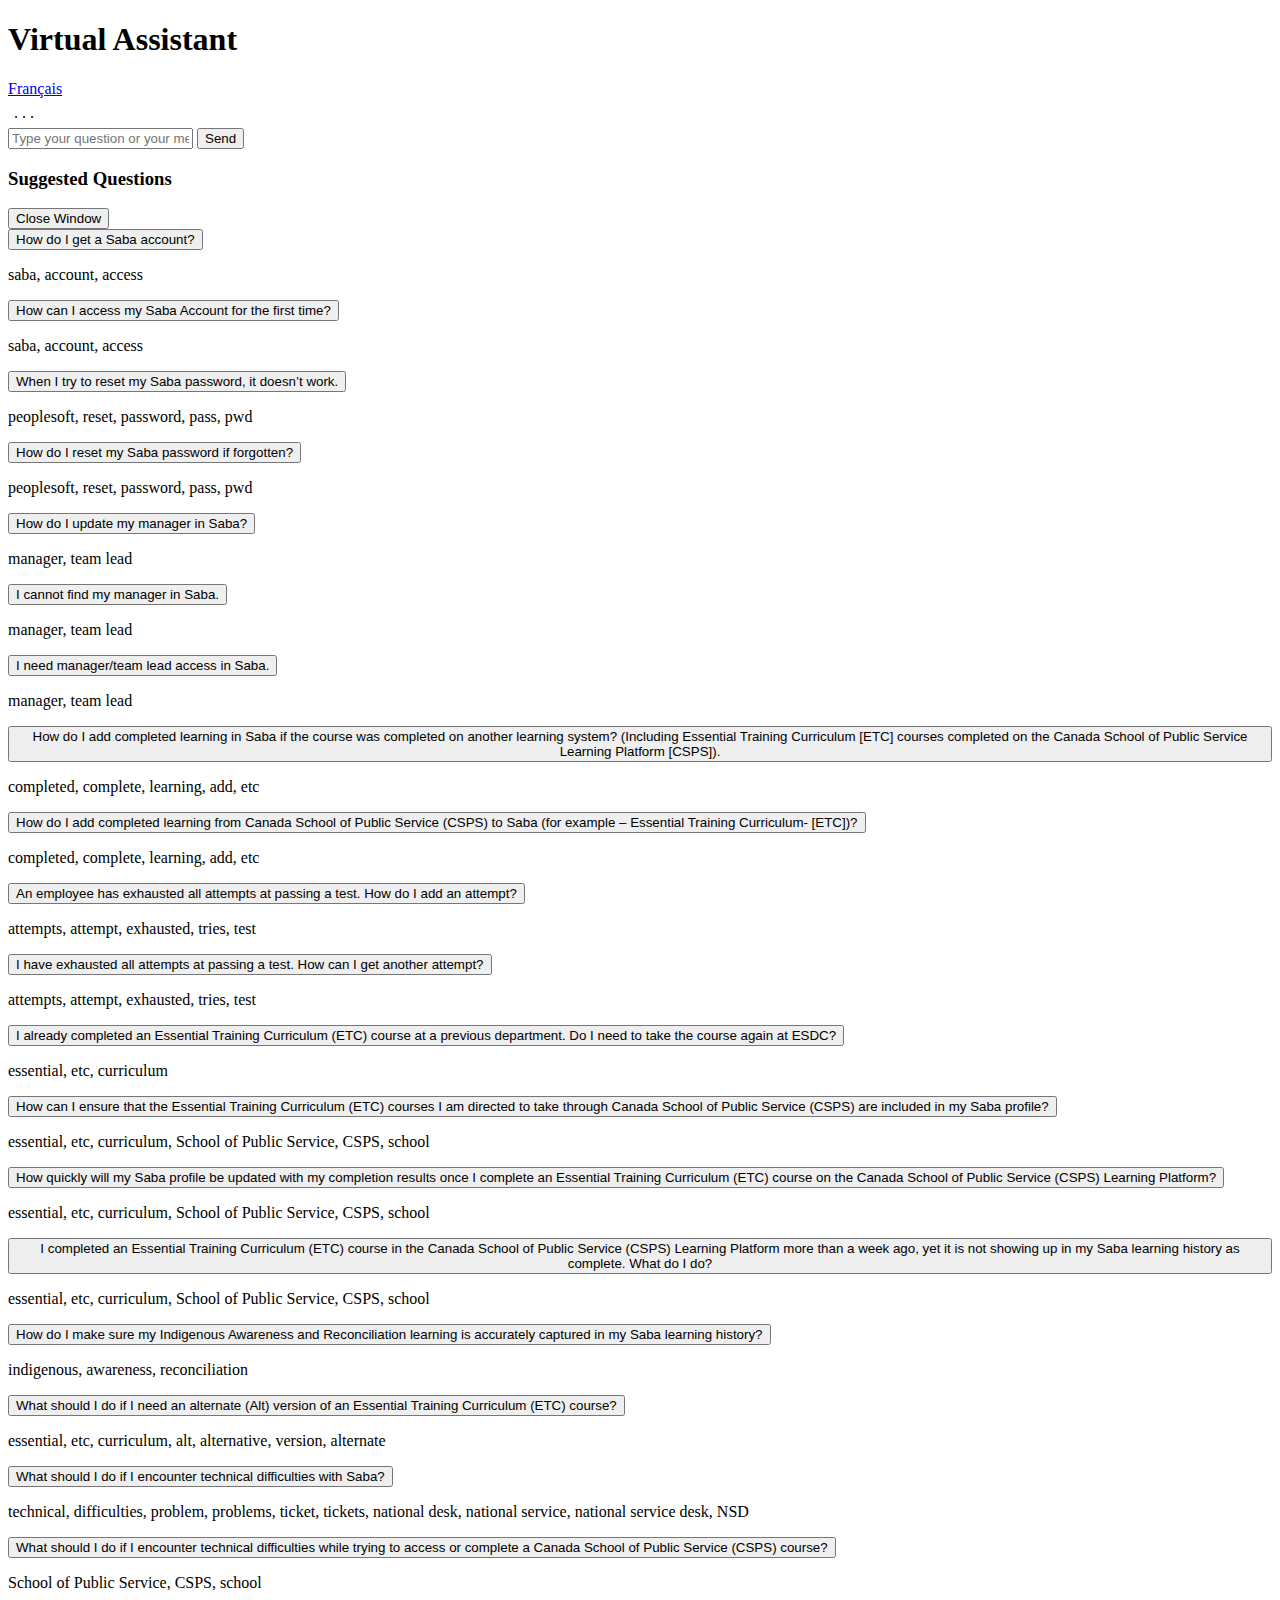
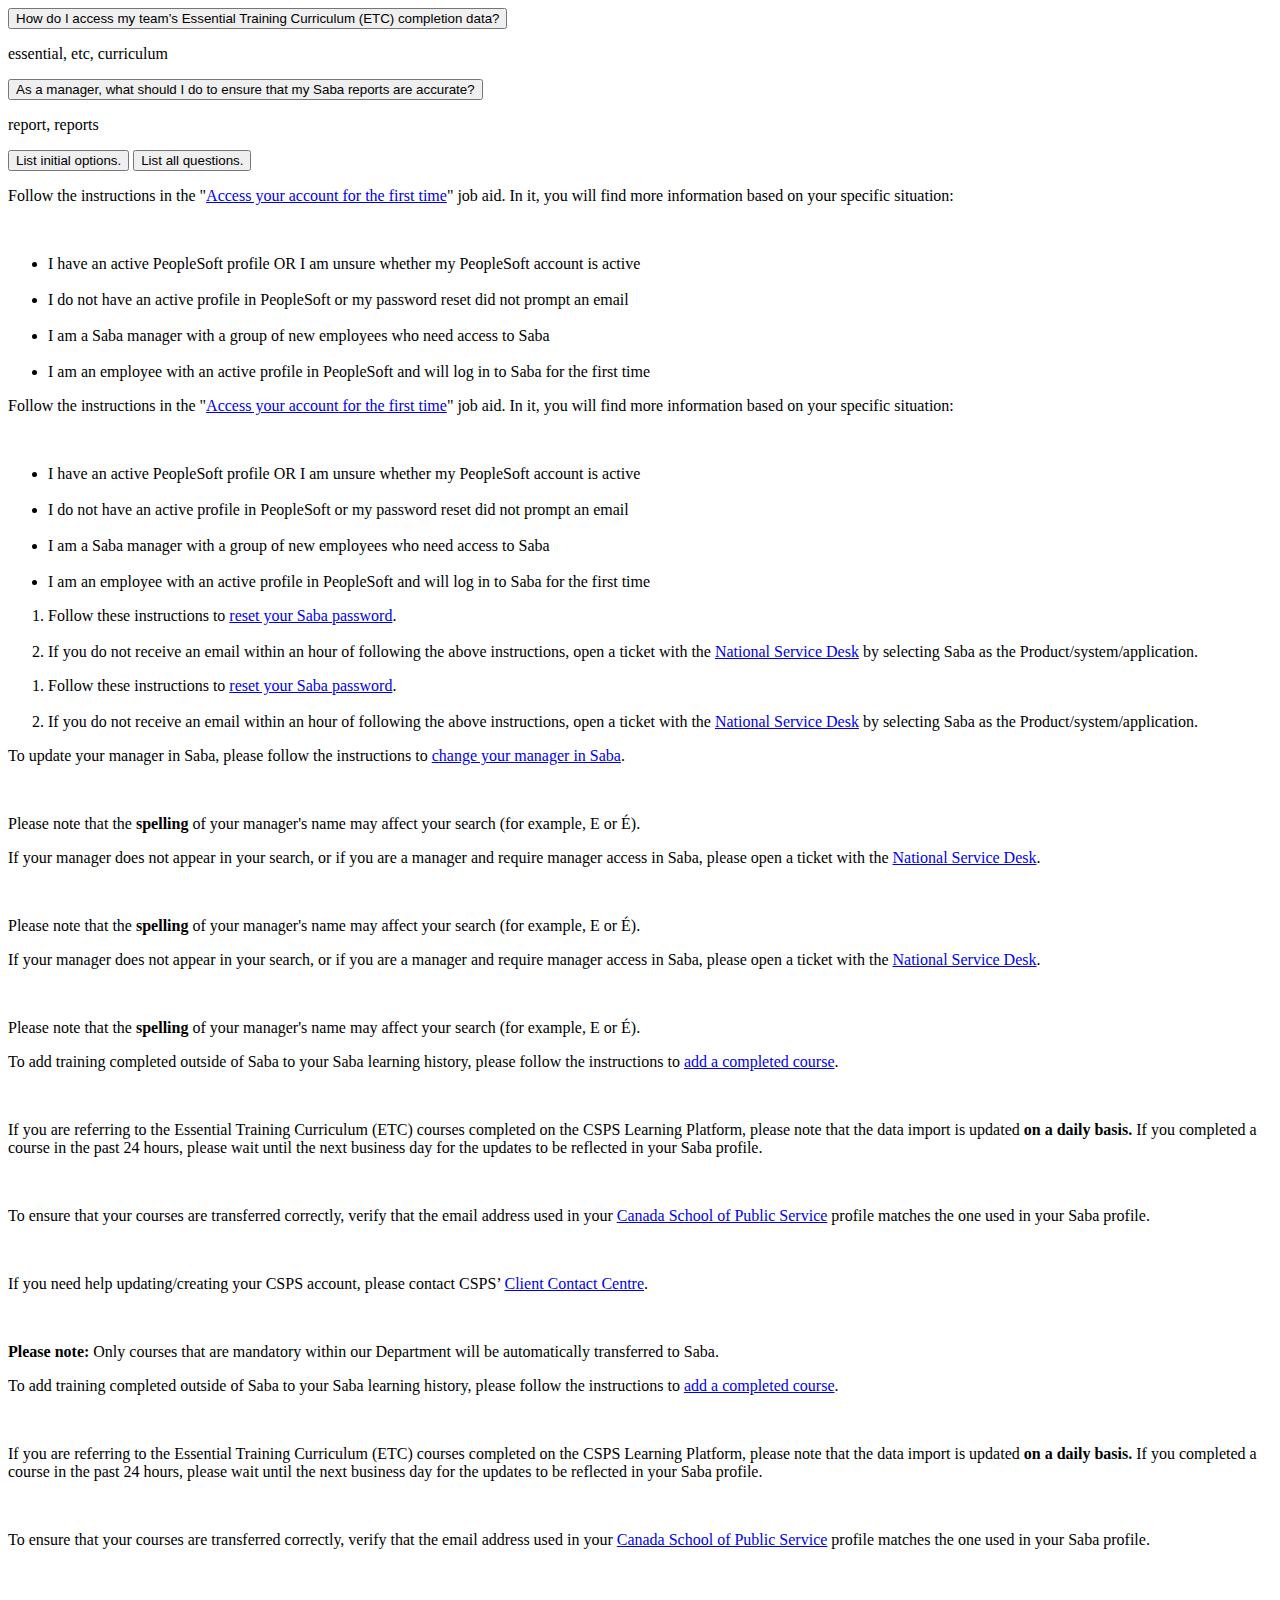
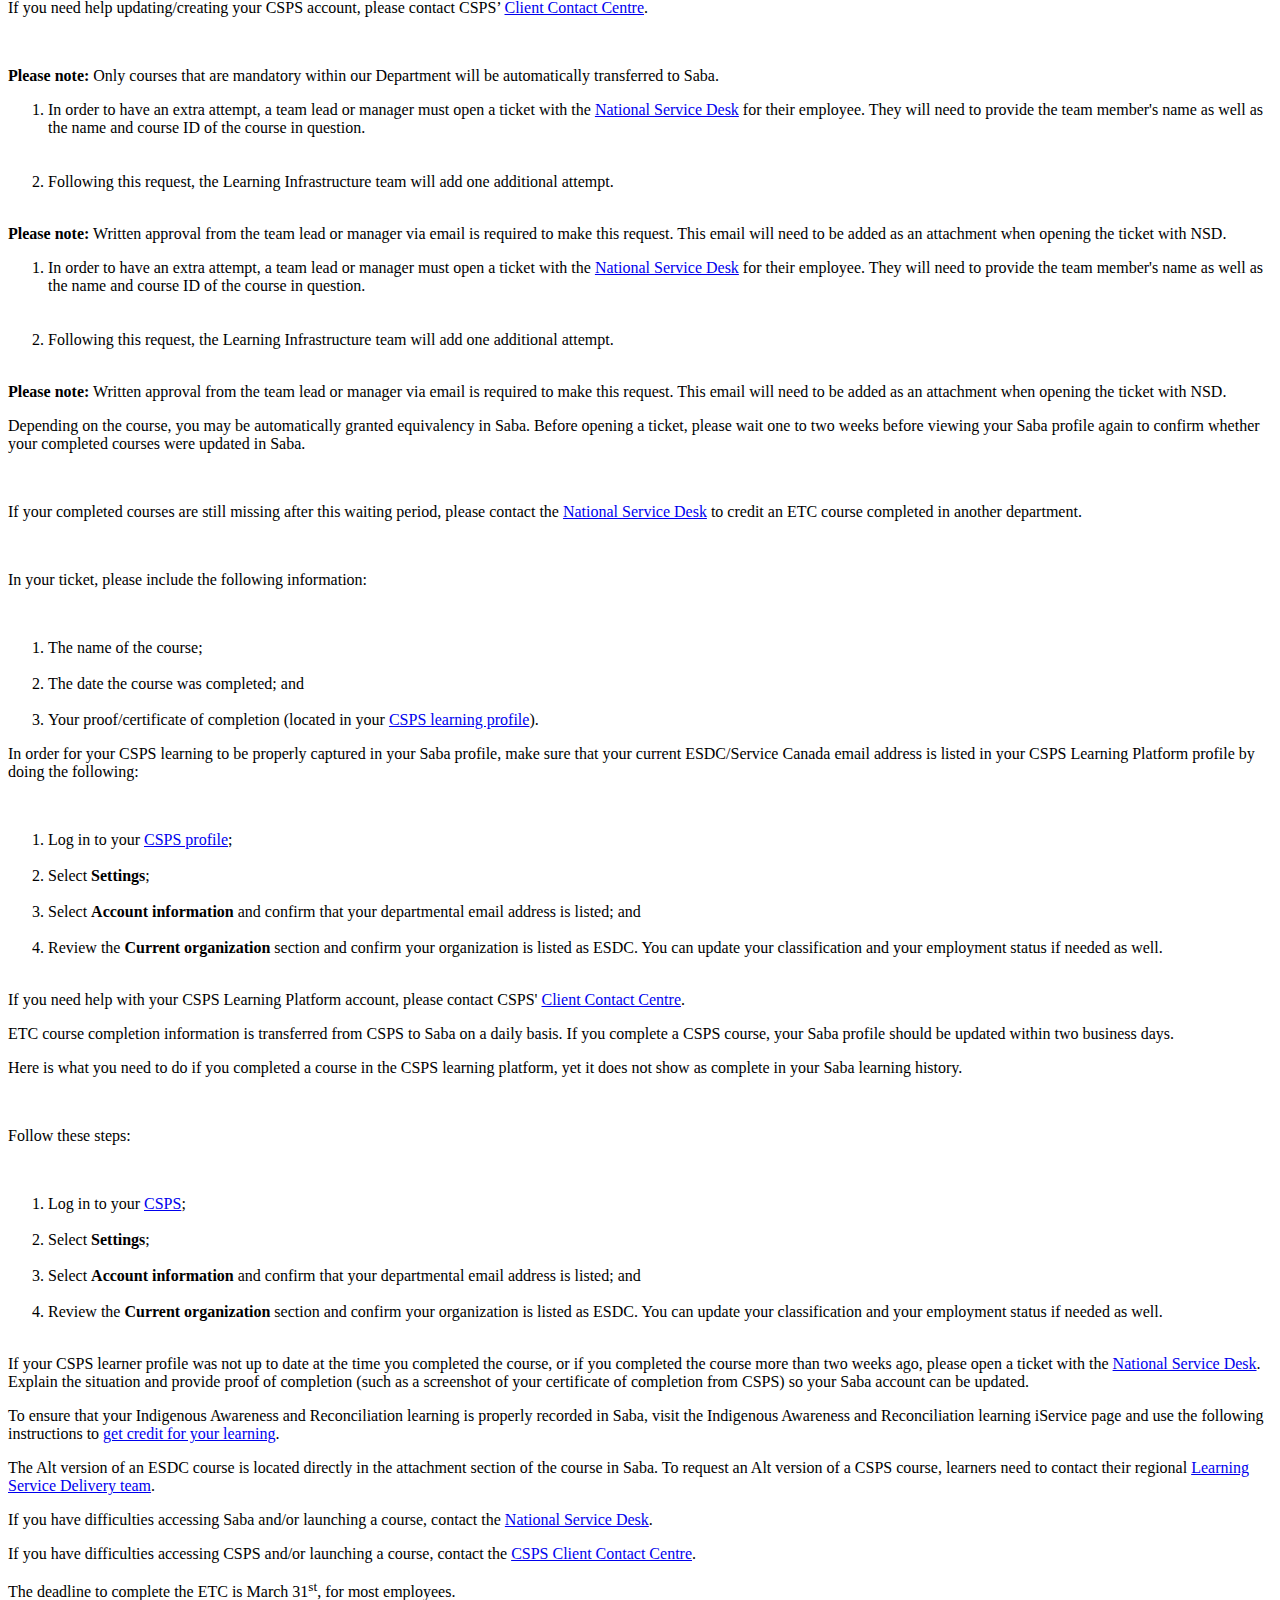
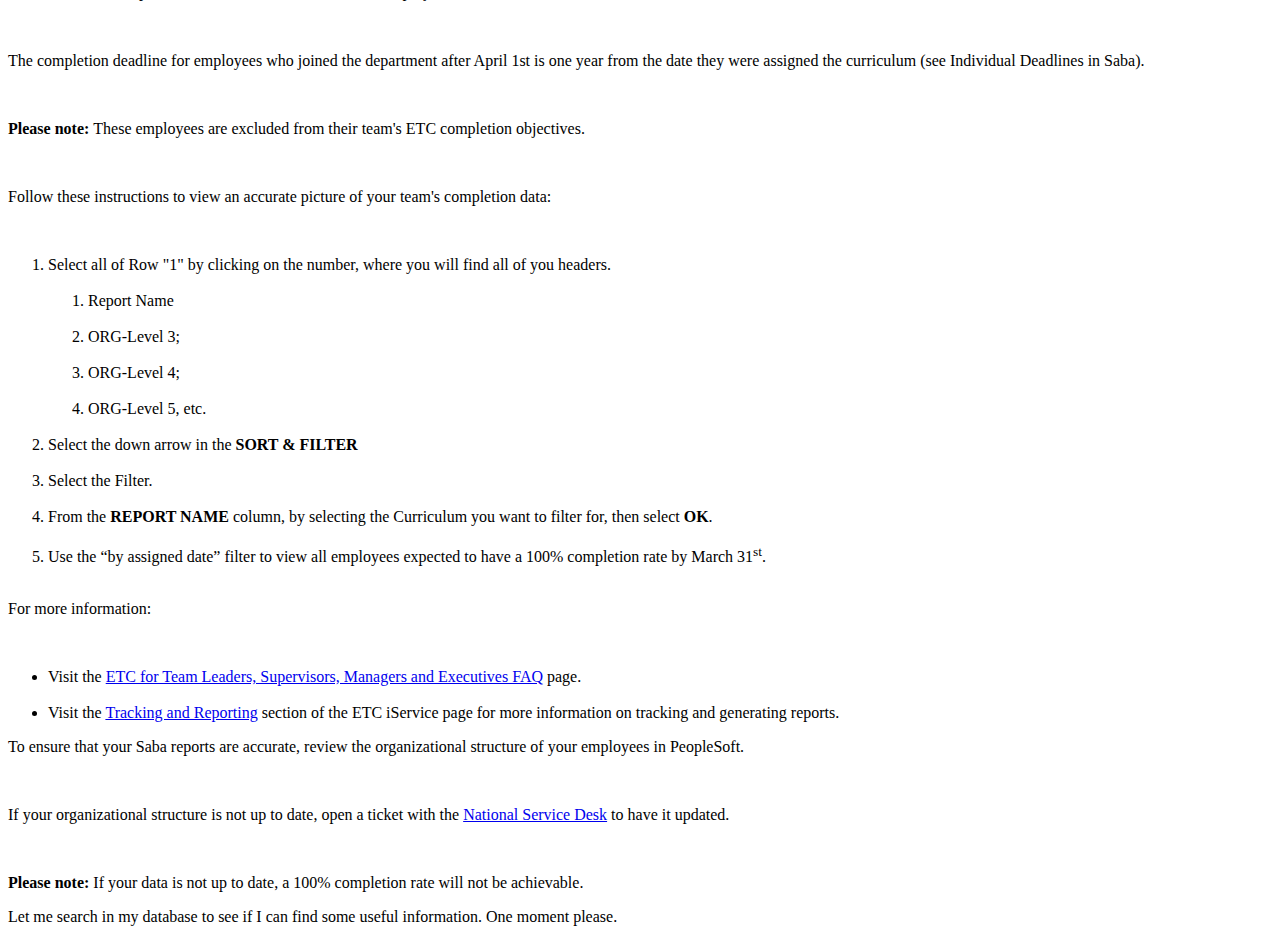
==== commit c797cfe9: "Update assistantEN.html" ====
--- a/assistantEN.html
+++ b/assistantEN.html
@@ -23,7 +23,7 @@
 		<div id="leftDiv">
 			<div class="headerDiv">
 				<div class="header">
-				<h3 class="headerBanner left">Virtual Assistant</h3>
+				<h1 class="headerBanner left">Virtual Assistant</h1>
 				</div>
 				<!-- Language Switch here. -->
 				<div id="language"><a class="light" href="https://eia-lit.github.io/Assistant/assistantFR" lang="fr">Français</a></div>
@@ -56,7 +56,7 @@
 			</div> <!-- end of conversationDiv -->
 		<div class="messageBar">
 			<div class="messageForm">
-				<input id="textbox" placeholder="Type your question or type your message" name="msg" autocomplete="off" type="text">
+				<input id="textbox" placeholder="Type your question or your message" name="msg" autocomplete="off" type="text">
 				<button id="send" onclick="sendMessage()">Send</button>
 			</div>
 		</div>
--- a/style.css
+++ b/style.css
@@ -86,6 +86,7 @@
 
 .question{
 	display:block;
+	border-color: #D3D3D3;
 }
 .hidden{
 	visibility: hidden;
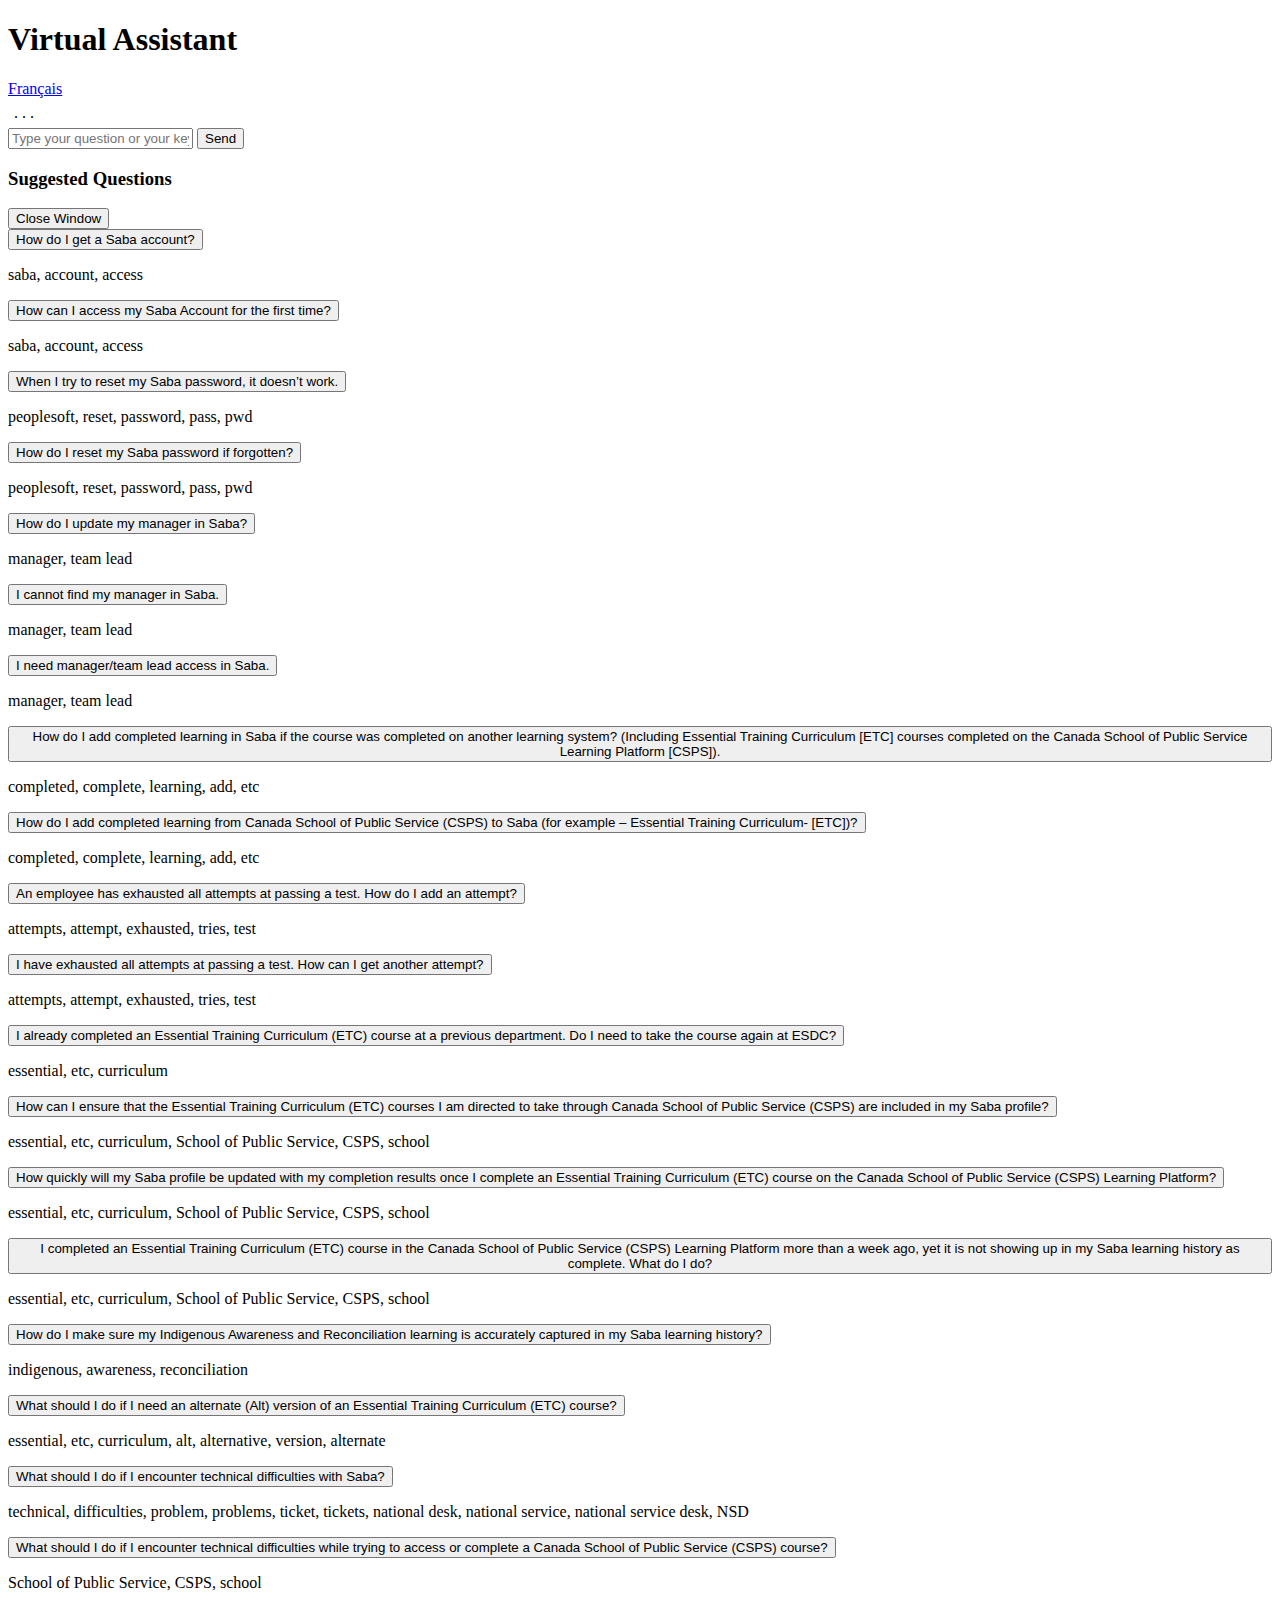
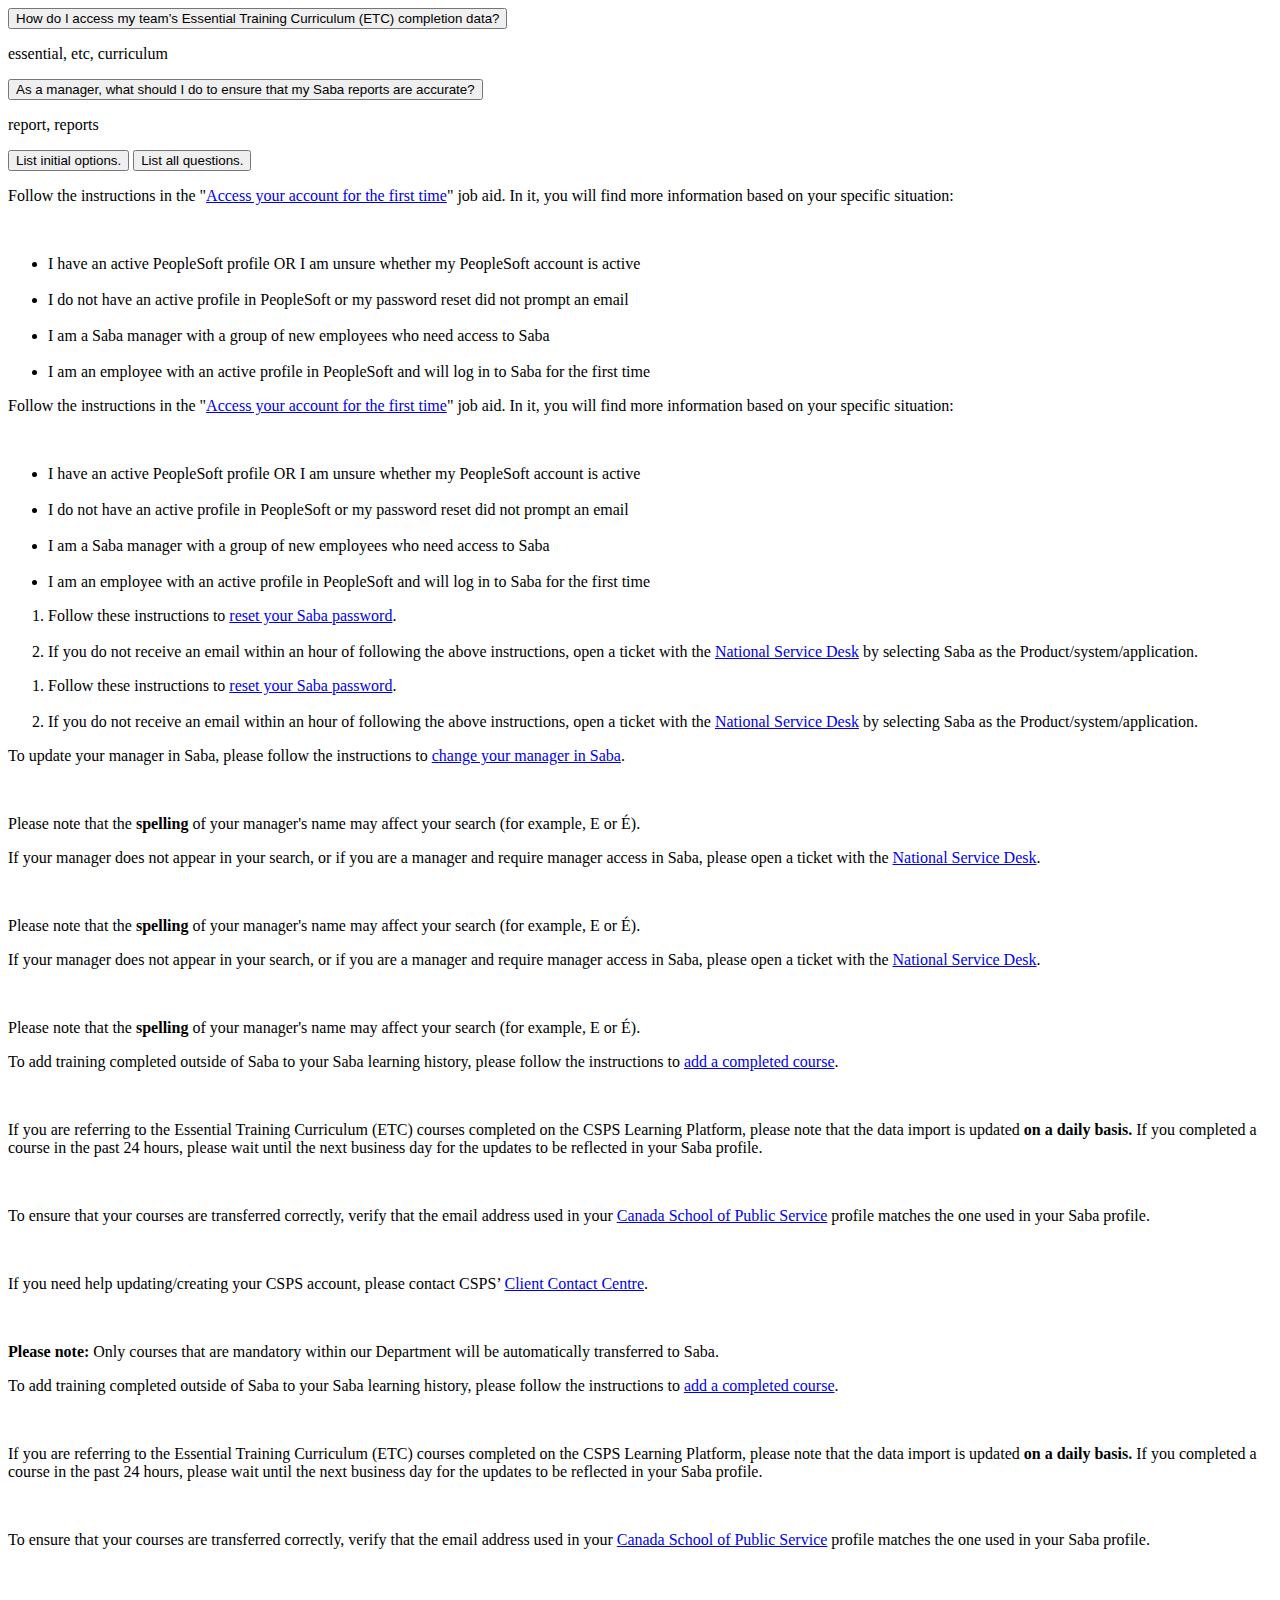
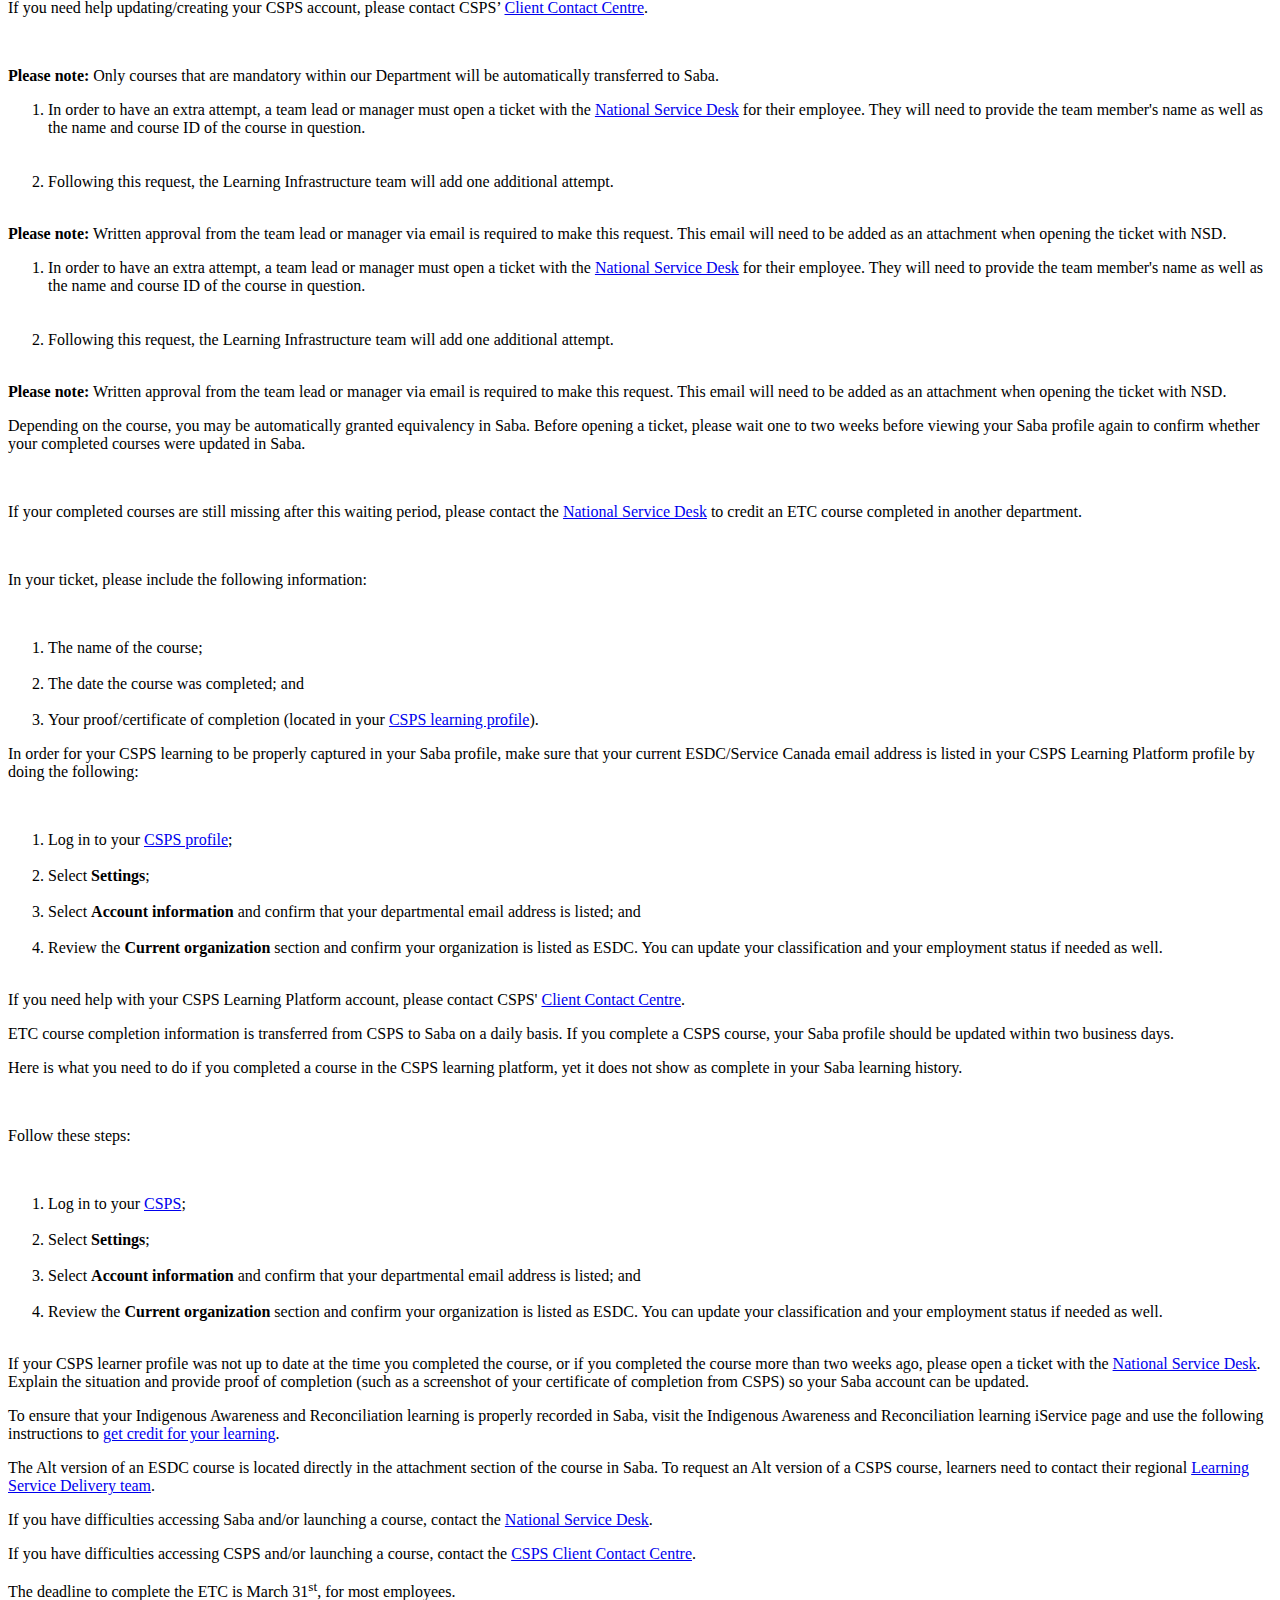
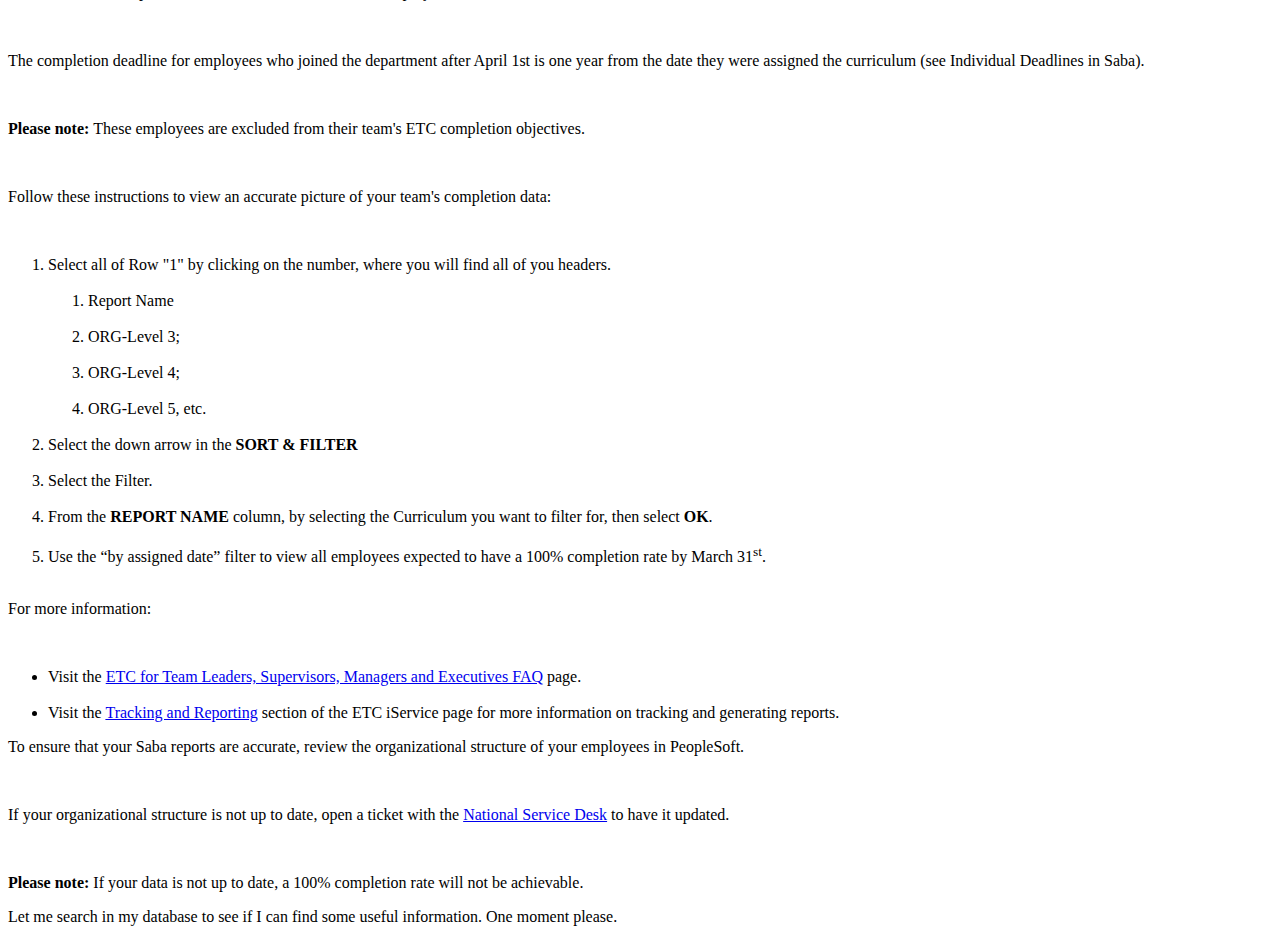
==== commit f9d0eec8: "Update assistantEN.html" ====
--- a/assistantEN.html
+++ b/assistantEN.html
@@ -31,7 +31,7 @@
 				
 			</div>
 			
-			<div id="conversationDiv">
+			<div id="conversationDiv" aria-live="polite">
 				<table id="QNA">
 					<!-- COVERSATION WILL BE HERE -->
 				</table>
@@ -56,7 +56,7 @@
 			</div> <!-- end of conversationDiv -->
 		<div class="messageBar">
 			<div class="messageForm">
-				<input id="textbox" placeholder="Type your question or your message" name="msg" autocomplete="off" type="text">
+				<input id="textbox" placeholder="Type your question or your keywords" name="msg" autocomplete="off" type="text">
 				<button id="send" onclick="sendMessage()">Send</button>
 			</div>
 		</div>
--- a/style.css
+++ b/style.css
@@ -69,7 +69,7 @@
 button{
 	cursor: pointer;
 }
-h3{
+h1, h2, h3{
 	color:white;
 }
 
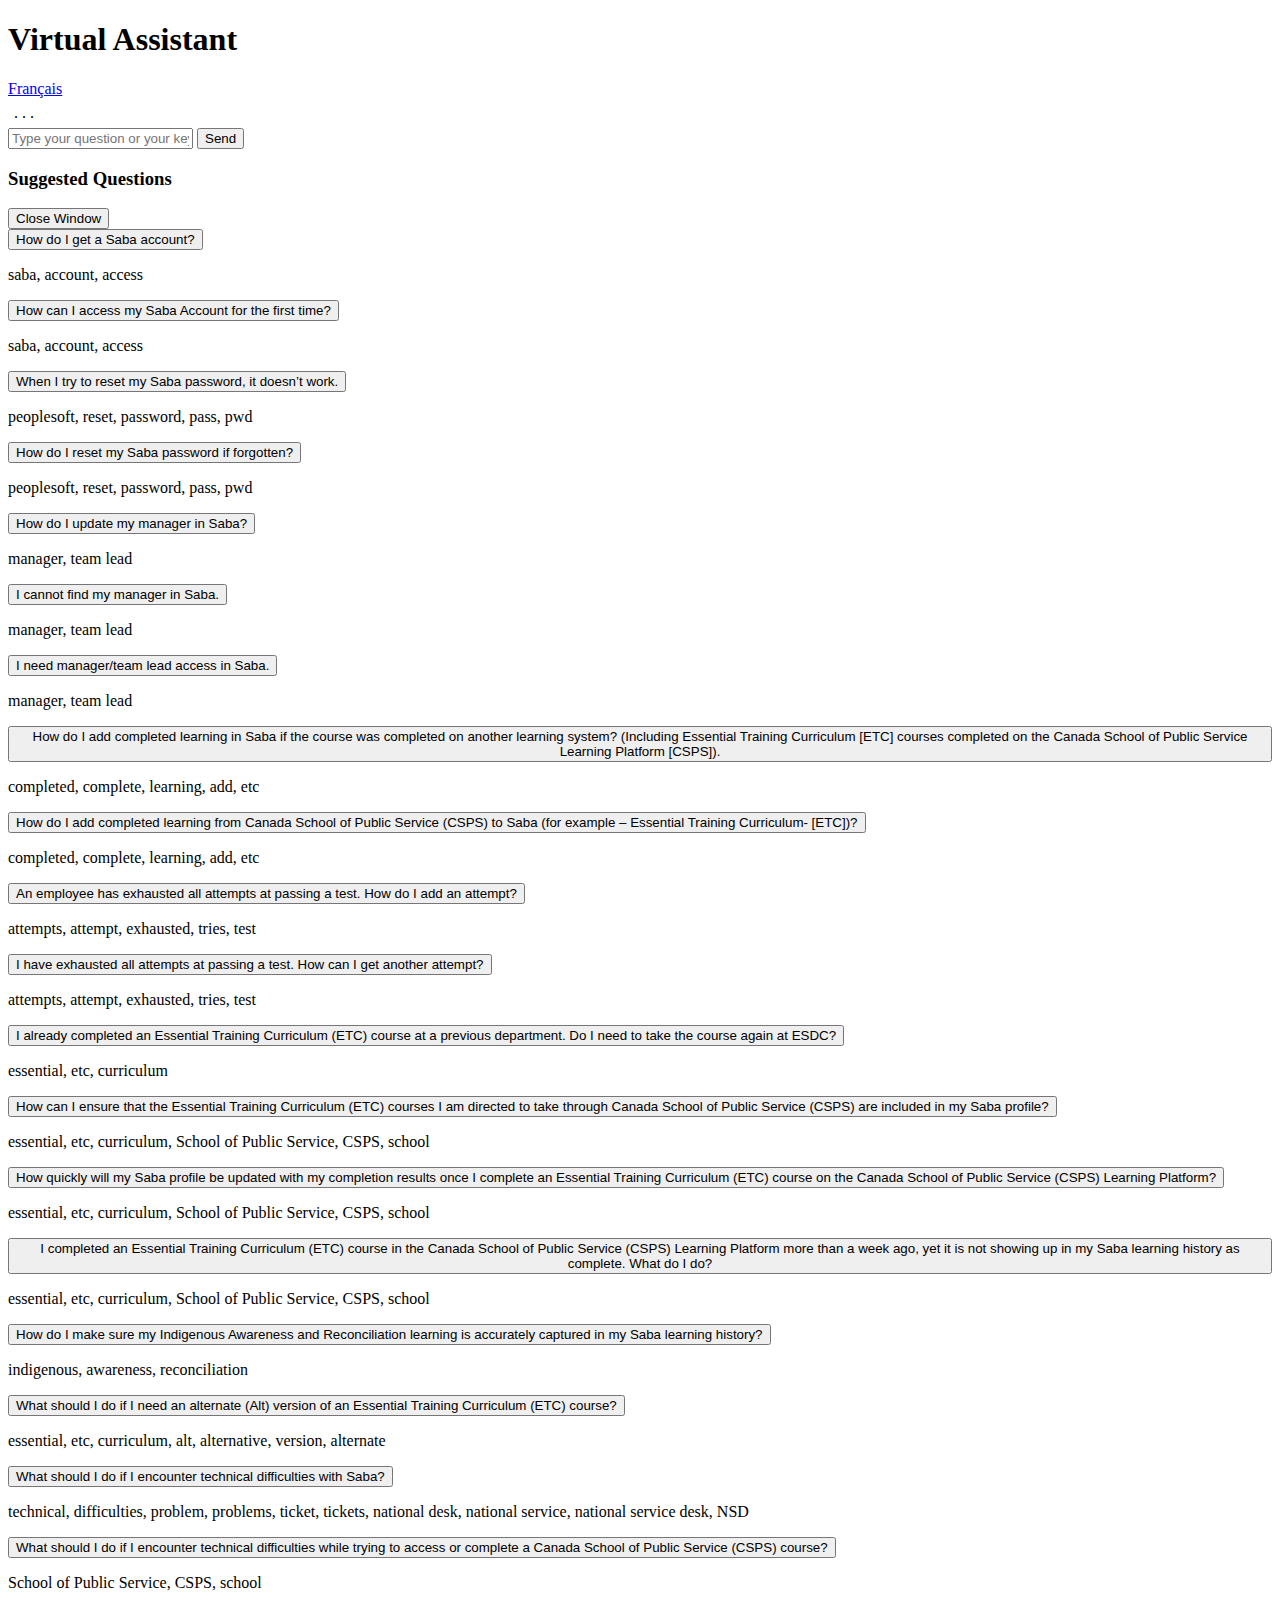
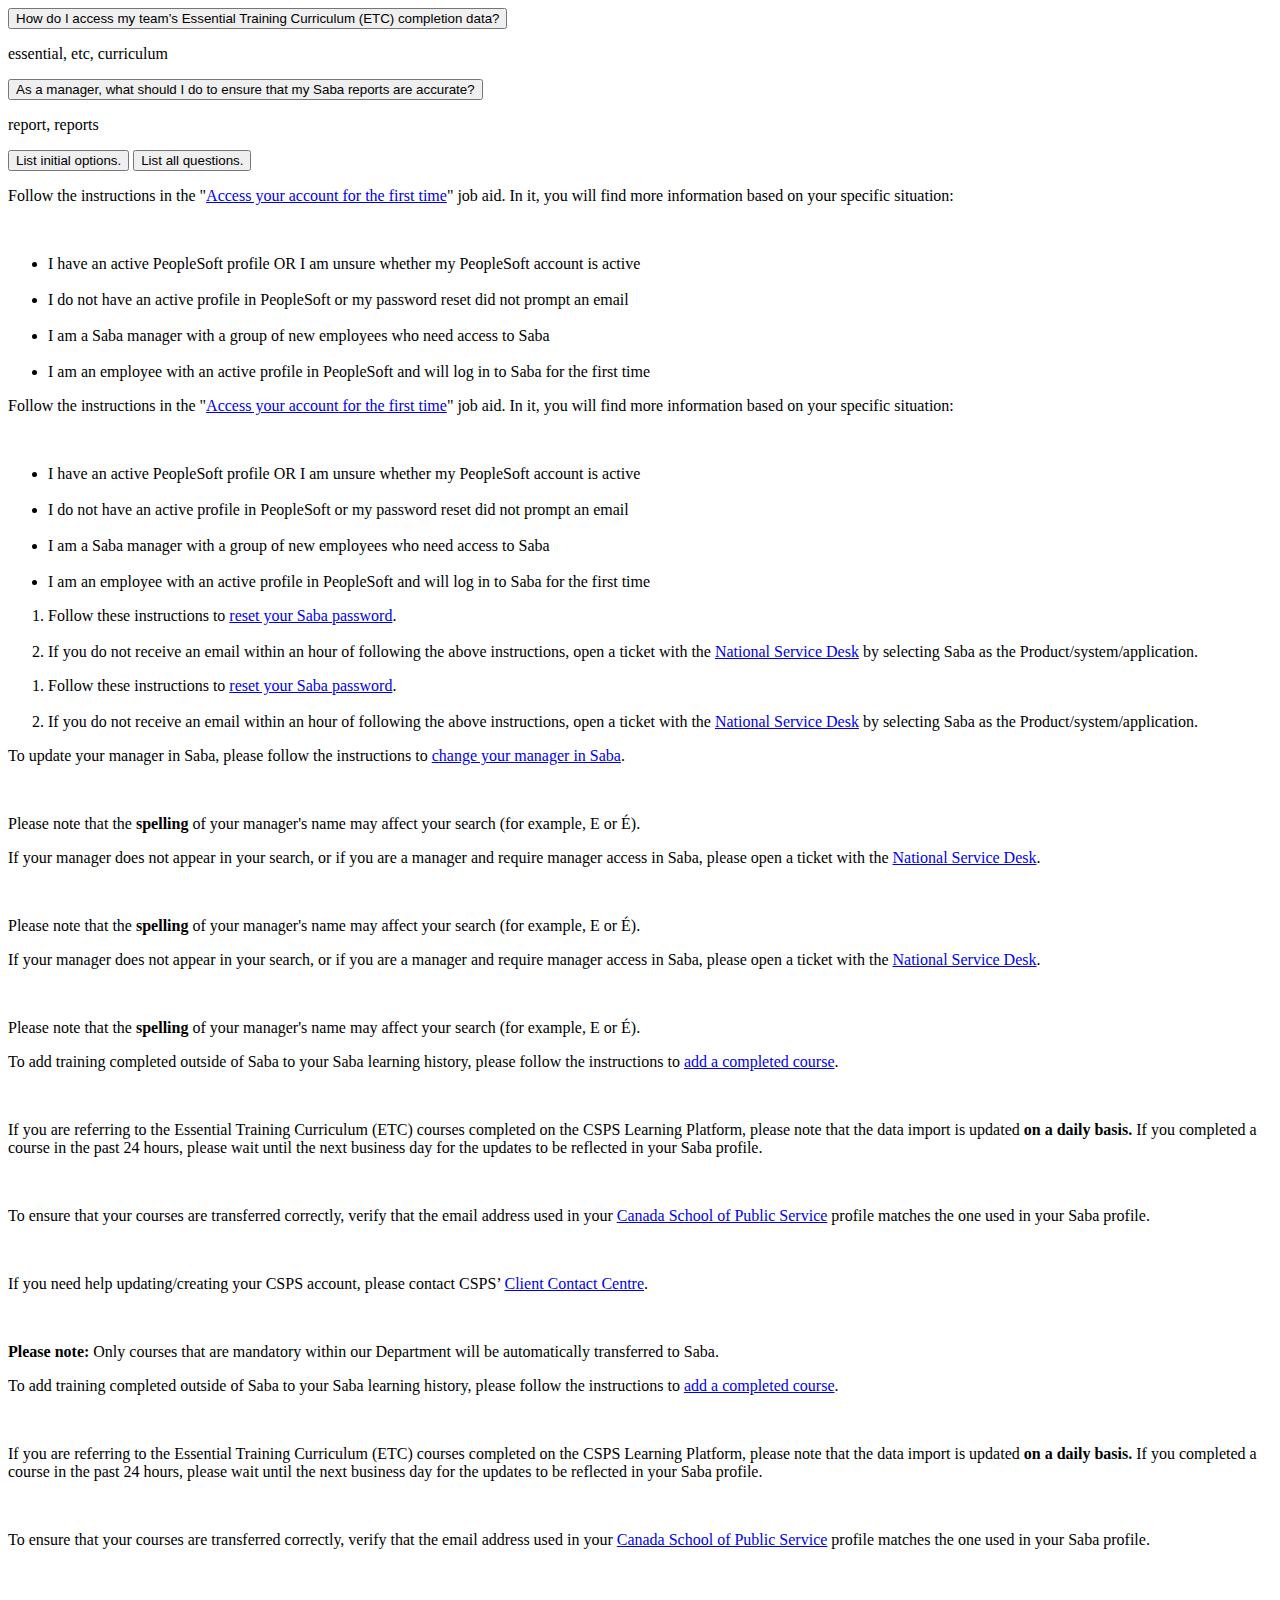
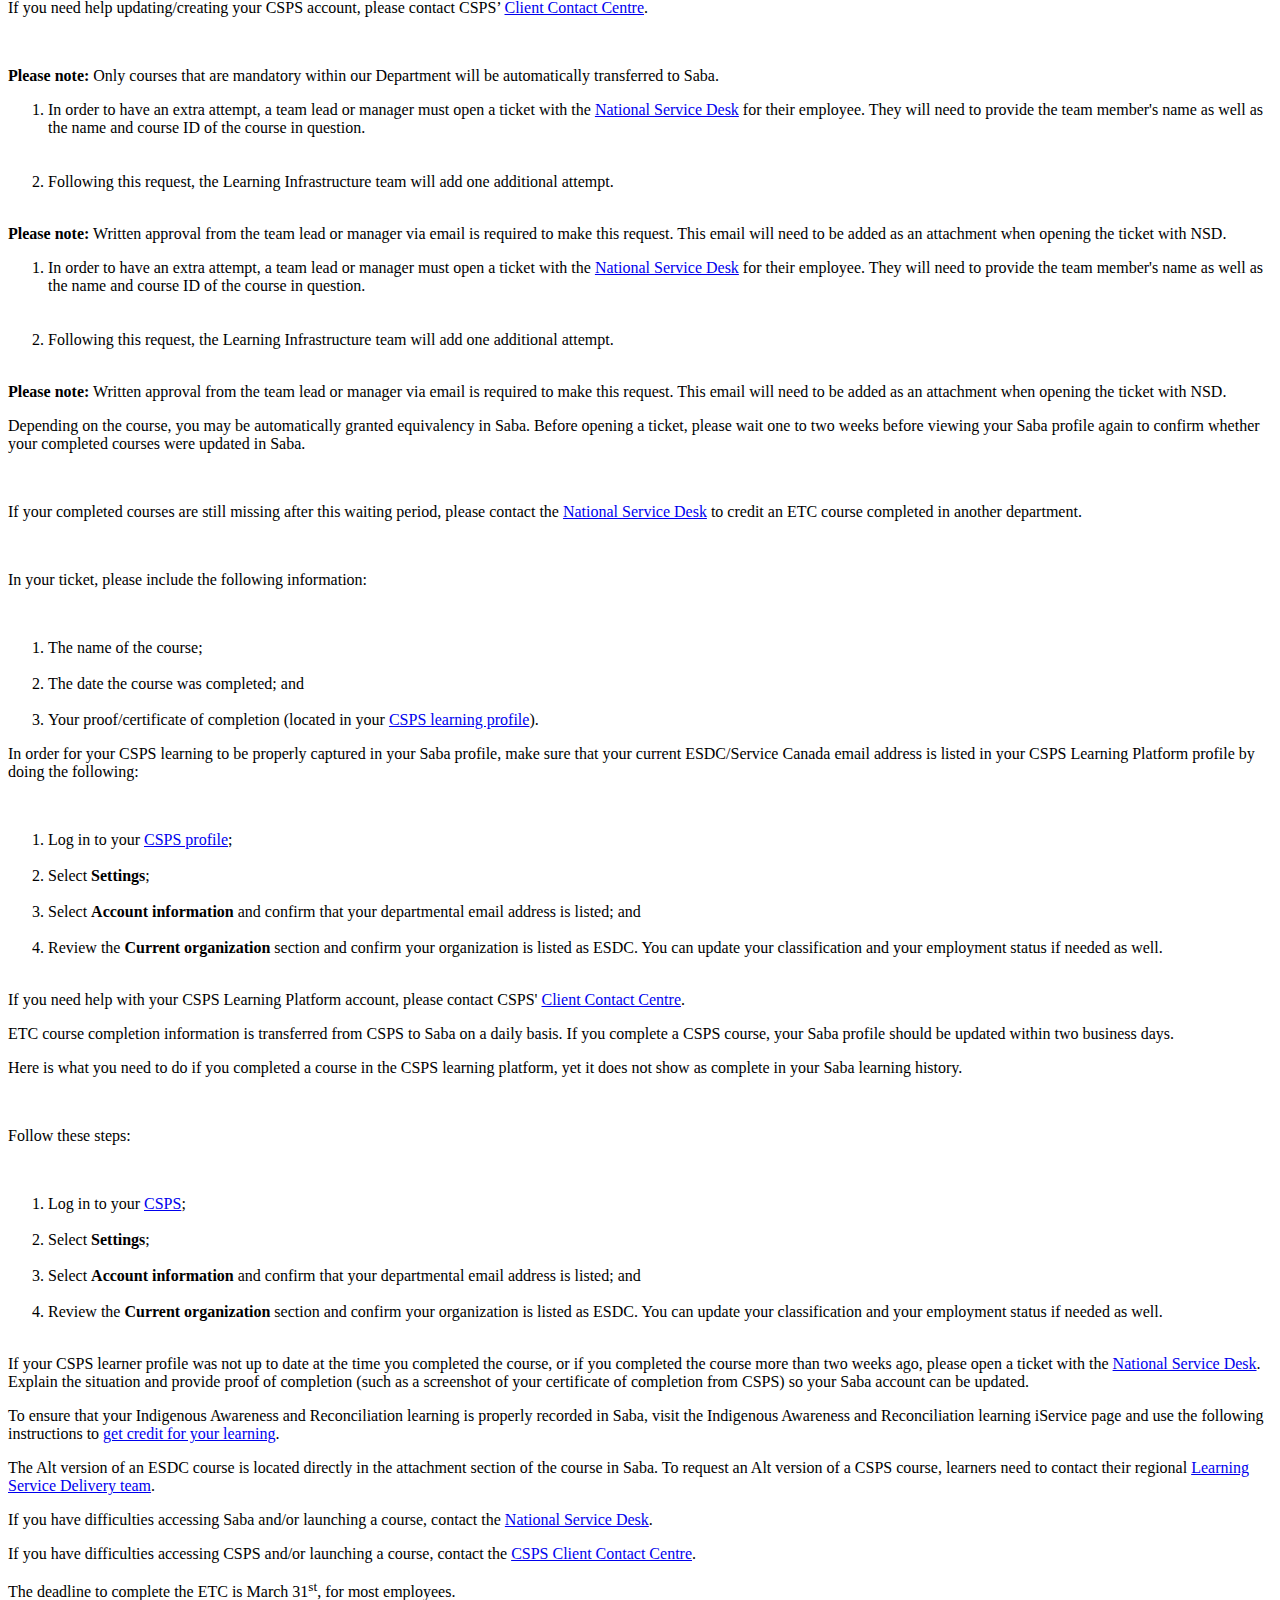
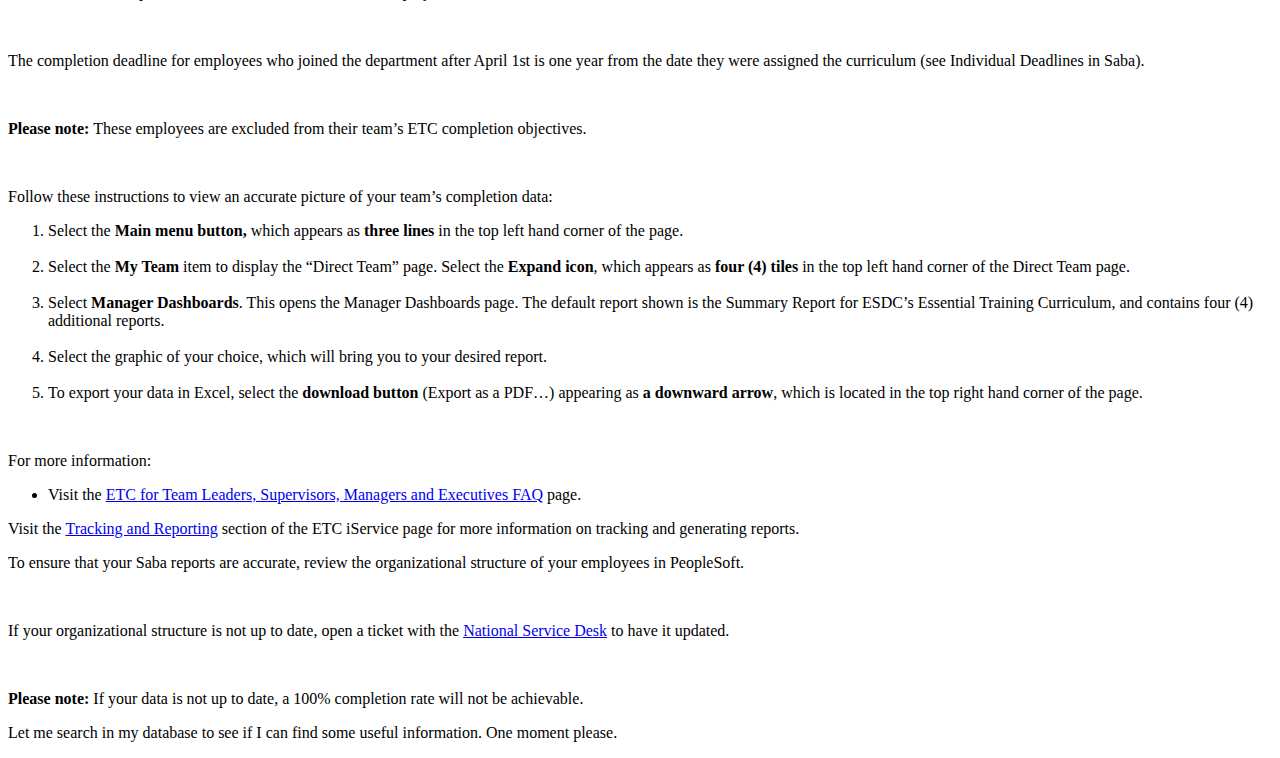
==== commit d5362139: "Update assistantEN.html" ====
--- a/assistantEN.html
+++ b/assistantEN.html
@@ -206,29 +206,28 @@
 	
 <div class="bubble answer inlineblock">
 
-<p>The deadline to complete the ETC is March 31<sup>st</sup>, for most employees.</p><br>
-<p>The completion deadline for employees who joined the department after April 1st is one year from the date they were assigned the curriculum (see Individual Deadlines in Saba).</p><br>
-<p><strong>Please note: </strong>These employees are excluded from their team's ETC completion objectives.</p><br>
-<p>Follow these instructions to view an accurate picture of your team's completion data:</p><br>
-<ol>
-<li>Select all of Row "1" by clicking on the number, where you will find all of you headers.<br><br>
-<ol>
-<li>Report Name</li><br>
-<li>ORG-Level 3;</li><br>
-<li>ORG-Level 4;</li><br>
-<li>ORG-Level 5, etc.</li><br>
-</ol>
-</li>
-<li>Select the down arrow in the <strong>SORT &amp; FILTER<br/></strong></li><br>
-<li>Select the Filter.</li><br>
-<li>From the <strong>REPORT NAME</strong> column, by selecting the Curriculum you want to filter for, then select <strong>OK</strong>.</li><br>
-<li>Use the &ldquo;by assigned date&rdquo; filter to view all employees expected to have a 100% completion rate by March 31<sup>st</sup>.</li><br>
-</ol>
-<p>For more information:</p><br>
+<p>The deadline to complete the ETC is March 31<sup>st</sup>, for most employees.</p>
+<p>&nbsp;</p>
+<p>The completion deadline for employees who joined the department after April 1st is one year from the date they were assigned the curriculum (see Individual Deadlines in Saba).</p>
+<p>&nbsp;</p>
+<p><strong>Please note: </strong>These employees are excluded from their team&rsquo;s ETC completion objectives.</p>
+<p>&nbsp;</p>
+<p>Follow these instructions to view an accurate picture of your team&rsquo;s completion data:</p>
+<ol>
+<li>Select the <strong>Main menu button,</strong> which appears as <strong>three lines </strong>in the top left hand corner of the page.<br /><br /></li>
+<li>Select the <strong>My Team</strong> item to display the &ldquo;Direct Team&rdquo; page. Select the <strong>Expand</strong> <strong>icon</strong>, which appears as <strong>four (4) tiles </strong>in the top left hand corner of the Direct Team page.<br /><br /></li>
+<li>Select <strong>Manager Dashboards</strong>. This opens the Manager Dashboards page. The default report shown is the Summary Report for ESDC&rsquo;s Essential Training Curriculum, and contains four (4) additional reports.<br /><br /></li>
+<li>Select the graphic of your choice, which will bring you to your desired report.<br /><br /></li>
+<li>To export your data in Excel, select the <strong>download button</strong> (Export as a PDF&hellip;) appearing as <strong>a downward arrow</strong>, which is located in the top right hand corner of the page.</li>
+</ol>
+<p>&nbsp;</p>
+<p>For more information:</p>
 <ul>
-<li>Visit the <a target="_blank" href="https://can01.safelinks.protection.outlook.com/?url=https%3A%2F%2Fiservice.prv%2Feng%2Fcollege%2Fmandatory_training%2Ffaq_mandatory_training_managers.shtml&amp;data=05%7C01%7Ccaroline.filion%40servicecanada.gc.ca%7C98ed5c43f5664966202d08db2a34b3ef%7C9ed558468a814246acd8b1a01abfc0d1%7C0%7C0%7C638150178339327707%7CUnknown%7CTWFpbGZsb3d8eyJWIjoiMC4wLjAwMDAiLCJQIjoiV2luMzIiLCJBTiI6Ik1haWwiLCJXVCI6Mn0%3D%7C3000%7C%7C%7C&amp;sdata=5BIdx6dOFGsX0mQ9Fp%2BG8o%2FiUUuYOeTvfzFuYZXw78U%3D&amp;reserved=0">ETC for Team Leaders, Supervisors, Managers and Executives FAQ</a> page.</li><br>
-<li>Visit the <a target="_blank" href="https://can01.safelinks.protection.outlook.com/?url=https%3A%2F%2Fiservice.prv%2Feng%2Fcollege%2Fmandatory_training%2Findex.shtml%3Fsite%3Diservice-prv%23reporting&amp;data=05%7C01%7Ccaroline.filion%40servicecanada.gc.ca%7C98ed5c43f5664966202d08db2a34b3ef%7C9ed558468a814246acd8b1a01abfc0d1%7C0%7C0%7C638150178339327707%7CUnknown%7CTWFpbGZsb3d8eyJWIjoiMC4wLjAwMDAiLCJQIjoiV2luMzIiLCJBTiI6Ik1haWwiLCJXVCI6Mn0%3D%7C3000%7C%7C%7C&amp;sdata=%2F99nJd5hJR21x0gOWZPA8kmkjcE66iopEe7Om9n5Z5c%3D&amp;reserved=0">Tracking and Reporting</a> section of the ETC iService page for more information on tracking and generating reports.</li>
-</ul>	
+<li>Visit the <a target=“_blank” href="https://can01.safelinks.protection.outlook.com/?url=https%3A%2F%2Fiservice.prv%2Feng%2Fcollege%2Fmandatory_training%2Ffaq_mandatory_training_managers.shtml&amp;data=05%7C01%7Ccaroline.filion%40servicecanada.gc.ca%7C98ed5c43f5664966202d08db2a34b3ef%7C9ed558468a814246acd8b1a01abfc0d1%7C0%7C0%7C638150178339327707%7CUnknown%7CTWFpbGZsb3d8eyJWIjoiMC4wLjAwMDAiLCJQIjoiV2luMzIiLCJBTiI6Ik1haWwiLCJXVCI6Mn0%3D%7C3000%7C%7C%7C&amp;sdata=5BIdx6dOFGsX0mQ9Fp%2BG8o%2FiUUuYOeTvfzFuYZXw78U%3D&amp;reserved=0">ETC for Team Leaders, Supervisors, Managers and Executives FAQ</a> page.</li>
+</ul>
+<p>Visit the <a target=“_blank” href="https://can01.safelinks.protection.outlook.com/?url=https%3A%2F%2Fiservice.prv%2Feng%2Fcollege%2Fmandatory_training%2Findex.shtml%3Fsite%3Diservice-prv%23reporting&amp;data=05%7C01%7Ccaroline.filion%40servicecanada.gc.ca%7C98ed5c43f5664966202d08db2a34b3ef%7C9ed558468a814246acd8b1a01abfc0d1%7C0%7C0%7C638150178339327707%7CUnknown%7CTWFpbGZsb3d8eyJWIjoiMC4wLjAwMDAiLCJQIjoiV2luMzIiLCJBTiI6Ik1haWwiLCJXVCI6Mn0%3D%7C3000%7C%7C%7C&amp;sdata=%2F99nJd5hJR21x0gOWZPA8kmkjcE66iopEe7Om9n5Z5c%3D&amp;reserved=0">Tracking and Reporting</a> section of the ETC iService page for more information on tracking and generating reports.</p>
+	
+
 </div>
 	
 	
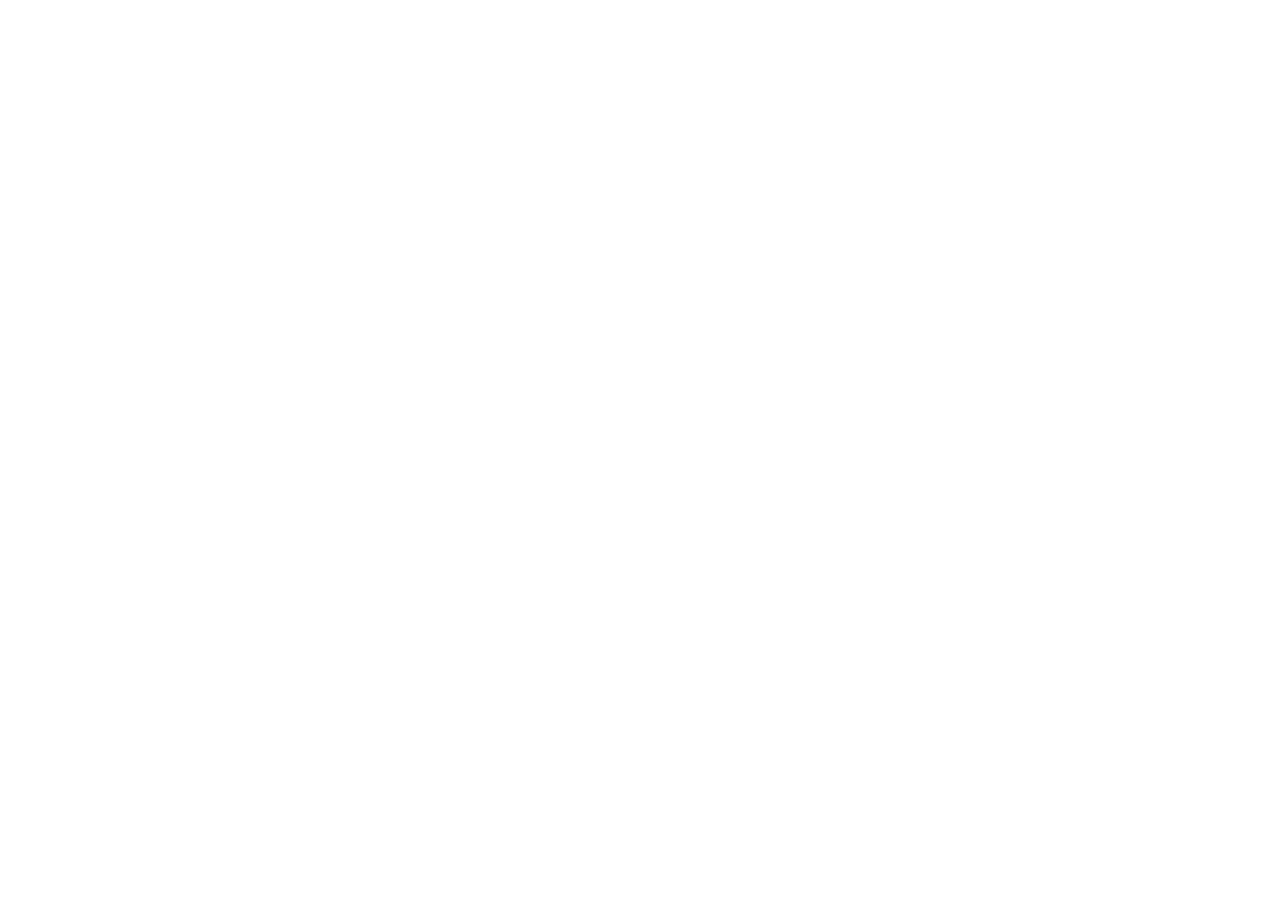
==== commit 4e170af4: "redirect users to new VAT" ====
--- a/assistantEN.html
+++ b/assistantEN.html
@@ -10,11 +10,40 @@
 	<!-- <link rel="stylesheet" href="style.css"> -->
 	<!--  <script src="script.js"></script>  -->
 	
-<link rel="stylesheet" href="https://eia-lit.github.io/Assistant/style.css">
-<script src="https://eia-lit.github.io/Assistant/script.js"></script>
-
+	<link rel="stylesheet" href="style.css">
+	<script src="script.js"></script>
+	<meta http-equiv="refresh" content="0;url=https://lit-eia.github.io/tools/Assistant/assistantEN">
+    	<title>Redirecting...</title>
+
+
+
+<!-- Google Tag Manager -->
+<script>(function(w,d,s,l,i){w[l]=w[l]||[];w[l].push({'gtm.start':
+new Date().getTime(),event:'gtm.js'});var f=d.getElementsByTagName(s)[0],
+j=d.createElement(s),dl=l!='dataLayer'?'&l='+l:'';j.async=true;j.src=
+'https://www.googletagmanager.com/gtm.js?id='+i+dl;f.parentNode.insertBefore(j,f);
+})(window,document,'script','dataLayer','GTM-MXTC589');</script>
+<!-- End Google Tag Manager -->
+
+
+<!-- Google tag (gtag.js) -->
+<script async src="https://www.googletagmanager.com/gtag/js?id=G-3L70XRP72Z"></script>
+<script>
+  window.dataLayer = window.dataLayer || [];
+  function gtag(){dataLayer.push(arguments);}
+  gtag('js', new Date());
+
+  gtag('config', 'G-3L70XRP72Z');
+</script>
+	
+	
 </head>
 <body>
+<!-- Google Tag Manager (noscript) -->
+<noscript><iframe src="https://www.googletagmanager.com/ns.html?id=GTM-MXTC589"
+height="0" width="0" style="display:none;visibility:hidden"></iframe></noscript>
+<!-- End Google Tag Manager (noscript) -->
+
 
 <!-- Start of Virtual Assistant. -->
 	<div id="outerVirtualAssistantDiv">
@@ -72,48 +101,48 @@
 						<h3 class="headerBanner left">Suggested Questions</h3>
 
 					</div>
-						<button id="closeChatButton" class="closeButton" onclick="closeChatBox()">Close Window</button>
 				</div>
 <div class="rightOptions">
 <div id="questions">
-<button class="bubble question default" onclick="sendQuestion(1)">How do I get a Saba account?</button><p class="keywords">saba, account, access</p>
-<button class="bubble question default" onclick="sendQuestion(2)">How can I access my Saba Account for the first time?</button><p class="keywords">saba, account, access</p>
-<button class="bubble question default" onclick="sendQuestion(3)">When I try to reset my Saba password, it doesn’t work.</button><p class="keywords">peoplesoft, reset, password, pass, pwd</p>
-<button class="bubble question default" onclick="sendQuestion(4)">How do I reset my Saba password if forgotten?</button><p class="keywords">peoplesoft, reset, password, pass, pwd</p>
-<button class="bubble question default" onclick="sendQuestion(5)">How do I update my manager in Saba?</button><p class="keywords">manager, team lead</p>
-<button class="bubble question hidden" onclick="sendQuestion(6)">I cannot find my manager in Saba.</button><p class="keywords">manager, team lead</p>
-<button class="bubble question hidden" onclick="sendQuestion(7)">I need manager/team lead access in Saba.</button><p class="keywords">manager, team lead</p>
-<button class="bubble question hidden" onclick="sendQuestion(8)">How do I add completed learning in Saba if the course was completed on another learning system? (Including Essential Training Curriculum [ETC] courses completed on the Canada School of Public Service Learning Platform [CSPS]).</button><p class="keywords">completed, complete, learning, add, etc</p>
-<button class="bubble question hidden" onclick="sendQuestion(9)">How do I add completed learning from Canada School of Public Service (CSPS) to Saba (for example – Essential Training Curriculum- [ETC])?</button><p class="keywords">completed, complete, learning, add, etc</p>
-<button class="bubble question hidden" onclick="sendQuestion(10)">An employee has exhausted all attempts at passing a test. How do I add an attempt?</button><p class="keywords">attempts, attempt, exhausted, tries, test</p>
-<button class="bubble question hidden" onclick="sendQuestion(11)">I have exhausted all attempts at passing a test. How can I get another attempt?</button><p class="keywords">attempts, attempt, exhausted, tries, test</p>
-<button class="bubble question default" onclick="sendQuestion(12)">I already completed an Essential Training Curriculum (ETC) course at a previous department. Do I need to take the course again at ESDC?</button><p class="keywords">essential, etc, curriculum</p>
-<button class="bubble question default" onclick="sendQuestion(13)">How can I ensure that the Essential Training Curriculum (ETC) courses I am directed to take through Canada School of Public Service (CSPS) are included in my Saba profile?</button><p class="keywords">essential, etc, curriculum, School of Public Service, CSPS, school</p>
-<button class="bubble question default" onclick="sendQuestion(14)">How quickly will my Saba profile be updated with my completion results once I complete an Essential Training Curriculum (ETC) course on the Canada School of Public Service (CSPS) Learning Platform?</button><p class="keywords">essential, etc, curriculum, School of Public Service, CSPS, school</p>
-<button class="bubble question default" onclick="sendQuestion(15)">I completed an Essential Training Curriculum (ETC) course in the Canada School of Public Service (CSPS) Learning Platform more than a week ago, yet it is not showing up in my Saba learning history as complete. What do I do?</button><p class="keywords">essential, etc, curriculum, School of Public Service, CSPS, school</p>
-<button class="bubble question hidden" onclick="sendQuestion(16)">How do I make sure my Indigenous Awareness and Reconciliation learning is accurately captured in my Saba learning history?</button><p class="keywords">indigenous, awareness, reconciliation</p>
-<button class="bubble question default" onclick="sendQuestion(17)">What should I do if I need an alternate (Alt) version of an Essential Training Curriculum (ETC) course?</button><p class="keywords">essential, etc, curriculum, alt, alternative, version, alternate</p>
-<button class="bubble question default" onclick="sendQuestion(18)">What should I do if I encounter technical difficulties with Saba?</button><p class="keywords">technical, difficulties, problem, problems, ticket, tickets, national desk, national service, national service desk, NSD</p>
-<button class="bubble question hidden" onclick="sendQuestion(19)">What should I do if I encounter technical difficulties while trying to access or complete a Canada School of Public Service (CSPS) course?</button><p class="keywords">School of Public Service, CSPS, school</p>
-<button class="bubble question hidden" onclick="sendQuestion(20)">How do I access my team’s Essential Training Curriculum (ETC) completion data?</button><p class="keywords">essential, etc, curriculum</p>
-<button class="bubble question hidden" onclick="sendQuestion(21)">As a manager, what should I do to ensure that my Saba reports are accurate?</button><p class="keywords">report, reports</p>
-</div>
-
-	
-
-<!-- Built in Questions, do not touch! -->
+<button class="bubble question default employee" onclick="findAnswer(1)" id="Q1">How do I get a Saba account?</button><p class="keywords">saba, account, access</p>
+<button class="bubble question default" onclick="findAnswer(2)" id="Q2">How can I access my Saba Account for the first time?</button><p class="keywords">saba, account, access</p>
+<button class="bubble question default" onclick="findAnswer(3)" id="Q3">When I try to reset my Saba password, it doesn’t work.</button><p class="keywords">peoplesoft, reset, password, pass, pwd</p>
+<button class="bubble question default" onclick="findAnswer(4)" id="Q4">How do I reset my Saba password if forgotten?</button><p class="keywords">peoplesoft, reset, password, pass, pwd</p>
+<button class="bubble question default" onclick="findAnswer(5)" id="Q5">How do I update my manager in Saba?</button><p class="keywords">manager, team lead</p>
+<button class="bubble question hidden" onclick="findAnswer(6)" id="Q6">I cannot find my manager in Saba.</button><p class="keywords">manager, team lead</p>
+<button class="bubble question hidden" onclick="findAnswer(7)" id="Q7">I need manager/team lead access in Saba.</button><p class="keywords">manager, team lead</p>
+<button class="bubble question hidden" onclick="findAnswer(8)" id="Q8">How do I add completed learning in Saba if the course was completed on another learning system? (Including Essential Training Curriculum [ETC] courses completed on the Canada School of Public Service Learning Platform [CSPS]).</button><p class="keywords">completed, complete, learning, add, etc</p>
+<button class="bubble question hidden" onclick="findAnswer(9)" id="Q9">How do I add completed learning from Canada School of Public Service (CSPS) to Saba (for example – Essential Training Curriculum- [ETC])?</button><p class="keywords">completed, complete, learning, add, etc</p>
+<button class="bubble question hidden" onclick="findAnswer(10)" id="Q10">An employee has exhausted all attempts at passing a test. How do I add an attempt?</button><p class="keywords">attempts, attempt, exhausted, tries, test</p>
+<button class="bubble question hidden" onclick="findAnswer(11)" id="Q11">I have exhausted all attempts at passing a test. How can I get another attempt?</button><p class="keywords">attempts, attempt, exhausted, tries, test</p>
+<button class="bubble question default" onclick="findAnswer(12)" id="Q12">I already completed an Essential Training Curriculum (ETC) course at a previous department. Do I need to take the course again at ESDC?</button><p class="keywords">essential, etc, curriculum</p>
+<button class="bubble question default" onclick="findAnswer(13)" id="Q13">How can I ensure that the Essential Training Curriculum (ETC) courses I am directed to take through Canada School of Public Service (CSPS) are included in my Saba profile?</button><p class="keywords">essential, etc, curriculum, School of Public Service, CSPS, school</p>
+<button class="bubble question default" onclick="findAnswer(14)" id="Q14">How quickly will my Saba profile be updated with my completion results once I complete an Essential Training Curriculum (ETC) course on the Canada School of Public Service (CSPS) Learning Platform?</button><p class="keywords">essential, etc, curriculum, School of Public Service, CSPS, school</p>
+<button class="bubble question default" onclick="findAnswer(15)" id="Q15">I completed an Essential Training Curriculum (ETC) course in the Canada School of Public Service (CSPS) Learning Platform more than a week ago, yet it is not showing up in my Saba learning history as complete. What do I do?</button><p class="keywords">essential, etc, curriculum, School of Public Service, CSPS, school</p>
+<button class="bubble question hidden" onclick="findAnswer(16)" id="Q16">How do I make sure my Indigenous Awareness and Reconciliation learning is accurately captured in my Saba learning history?</button><p class="keywords">indigenous, awareness, reconciliation</p>
+<button class="bubble question default" onclick="findAnswer(17)" id="Q17">What should I do if I need an alternate (Alt) version of an Essential Training Curriculum (ETC) course?</button><p class="keywords">essential, etc, curriculum, alt, alternative, version, alternate</p>
+<button class="bubble question default" onclick="findAnswer(18)" id="Q18">What should I do if I encounter technical difficulties with Saba?</button><p class="keywords">technical, difficulties, problem, problems, ticket, tickets, national desk, national service, national service desk, NSD</p>
+<button class="bubble question hidden" onclick="findAnswer(19)" id="Q19">What should I do if I encounter technical difficulties while trying to access or complete a Canada School of Public Service (CSPS) course?</button><p class="keywords">School of Public Service, CSPS, school</p>
+<button class="bubble question hidden" onclick="findAnswer(20)" id="Q20">How do I access my team’s Essential Training Curriculum (ETC) completion data?</button><p class="keywords">essential, etc, curriculum</p>
+<button class="bubble question hidden" onclick="findAnswer(21)" id="Q21">As a manager, what should I do to ensure that my Saba reports are accurate?</button><p class="keywords">report, reports</p>
+</div>
+
+	
+
+<!-- Built in Questions Buttons, do not touch! -->
 <div id="built-in-questions">
-<button class="bubble question hidden" onclick="listInitialQuestions()">List initial options.</button>
-<button class="bubble question" onclick="listAllQuestions()">List all questions.</button>
+<button id="initialQuestions" class="bubble question hidden" onclick="listInitialQuestions()">List initial options.</button>
+<button id="allQuestions" class="bubble question" onclick="listAllQuestions()">List all questions.</button>
+
 <br><!-- need this break to space the bottom scrollbar -->
-</div>
+</div><!-- End of Built in Questions Buttons -->
 
 <!-- Put your answers here, and make sure to include the same classes as the other answers (bubble and answer). -->
 <!-- Please make sure that you have the exact number of answers as the number of questions. ANSWERS MUST BE in the same ORDER corresponding to the question above. -->
 <!-- Example: Question #3: How do I reset my password. Answer#3: You can reset your passsword here. -->
 <div id="answers" class="hidden">
 
-<div class="bubble answer inlineblock">
+<div class="bubble answer inlineblock" id="A1">
 <p>Follow the instructions in the "<a target="_blank" href="https://can01.safelinks.protection.outlook.com/?url=https%3A%2F%2Fiservice.prv%2Feng%2Fcollege%2Fsaba%2Ffirst-time.shtml&amp;data=05%7C01%7Ccaroline.filion%40servicecanada.gc.ca%7C98ed5c43f5664966202d08db2a34b3ef%7C9ed558468a814246acd8b1a01abfc0d1%7C0%7C0%7C638150178339483930%7CUnknown%7CTWFpbGZsb3d8eyJWIjoiMC4wLjAwMDAiLCJQIjoiV2luMzIiLCJBTiI6Ik1haWwiLCJXVCI6Mn0%3D%7C3000%7C%7C%7C&amp;sdata=IcZl6u1EHJq%2Fj4ptawjH2sLyOH%2B%2F8TkrwSsZdy9153A%3D&amp;reserved=0">Access your account for the first time</a>" job aid. In it, you will find more information based on your specific situation:</p>
 <br>
 <ul>
@@ -125,7 +154,7 @@
 
 </div>
 	
-<div class="bubble answer inlineblock">
+<div class="bubble answer inlineblock" id="A2">
 <p>Follow the instructions in the "<a target="_blank" href="https://can01.safelinks.protection.outlook.com/?url=https%3A%2F%2Fiservice.prv%2Feng%2Fcollege%2Fsaba%2Ffirst-time.shtml&amp;data=05%7C01%7Ccaroline.filion%40servicecanada.gc.ca%7C98ed5c43f5664966202d08db2a34b3ef%7C9ed558468a814246acd8b1a01abfc0d1%7C0%7C0%7C638150178339483930%7CUnknown%7CTWFpbGZsb3d8eyJWIjoiMC4wLjAwMDAiLCJQIjoiV2luMzIiLCJBTiI6Ik1haWwiLCJXVCI6Mn0%3D%7C3000%7C%7C%7C&amp;sdata=IcZl6u1EHJq%2Fj4ptawjH2sLyOH%2B%2F8TkrwSsZdy9153A%3D&amp;reserved=0">Access your account for the first time</a>" job aid. In it, you will find more information based on your specific situation:</p>
 <br>
 <ul>
@@ -137,7 +166,7 @@
 
 </div>
 
-<div class="bubble answer inlineblock">
+<div class="bubble answer inlineblock" id="A3">
 <ol>
 <li>Follow these instructions to <a target="_blank" href="https://iservice.prv/eng/college/saba/reset-password.shtml">reset your Saba password</a>.</li><br>
 <li>If you do not receive an email within an hour of following the above instructions, open a ticket with the <a target="_blank" href="https://iservice.prv/eng/imit/nsd/index.shtml">National Service Desk</a> by selecting Saba as the Product/system/application.</li>
@@ -145,7 +174,7 @@
 
 </div>
 
-<div class="bubble answer inlineblock">
+<div class="bubble answer inlineblock" id="A4">
 <ol>
 <li>Follow these instructions to <a target="_blank" href="https://iservice.prv/eng/college/saba/reset-password.shtml">reset your Saba password</a>.</li><br>
 <li>If you do not receive an email within an hour of following the above instructions, open a ticket with the <a target="_blank" href="https://iservice.prv/eng/imit/nsd/index.shtml">National Service Desk</a> by selecting Saba as the Product/system/application.</li>
@@ -153,40 +182,66 @@
 
 </div>
 	
-<div class="bubble answer inlineblock"><p>To update your manager in Saba, please follow the instructions to <a target="_blank" href="https://iservice.prv/eng/college/saba/learners.shtml">change your manager in Saba</a>.</p><br>
-<p>Please note that the <strong>spelling </strong>of your manager's name may affect your search (for example, E or &Eacute;).</p></div><div class="bubble answer inlineblock"><p>If your manager does not appear in your search, or if you are a manager and require manager access in Saba, please open a ticket with the <a target="_blank" href="https://iservice.prv/eng/imit/nsd/index.shtml">National Service Desk</a>.</p><br>
-<p>Please note that the <strong>spelling </strong>of your manager's name may affect your search (for example, E or &Eacute;).</p></div><div class="bubble answer inlineblock"><p>If your manager does not appear in your search, or if you are a manager and require manager access in Saba, please open a ticket with the <a target="_blank" href="https://iservice.prv/eng/imit/nsd/index.shtml">National Service Desk</a>.</p><br>
-<p>Please note that the <strong>spelling </strong>of your manager's name may affect your search (for example, E or &Eacute;).</p></div><div class="bubble answer inlineblock"><p>To add training completed outside of Saba to your Saba learning history, please follow the instructions to <a target="_blank" href="https://iservice.prv/eng/college/saba/add-completed-course.shtml">add a completed course</a>.</p><br>
+<div class="bubble answer inlineblock" id="A5"><p>To update your manager in Saba, please follow the instructions to <a target="_blank" href="https://iservice.prv/eng/college/saba/learners.shtml">change your manager in Saba</a>.</p><br>
+<p>Please note that the <strong>spelling </strong>of your manager's name may affect your search (for example, E or &Eacute;).</p></div>
+
+
+<div class="bubble answer inlineblock" id="A6"><p>If your manager does not appear in your search, or if you are a manager and require manager access in Saba, please open a ticket with the <a target="_blank" href="https://iservice.prv/eng/imit/nsd/index.shtml">National Service Desk</a>.</p><br>
+<p>Please note that the <strong>spelling </strong>of your manager's name may affect your search (for example, E or &Eacute;).</p></div>
+
+<div class="bubble answer inlineblock" id="A7"><p>If your manager does not appear in your search, or if you are a manager and require manager access in Saba, please open a ticket with the <a target="_blank" href="https://iservice.prv/eng/imit/nsd/index.shtml">National Service Desk</a>.</p><br>
+<p>Please note that the <strong>spelling </strong>of your manager's name may affect your search (for example, E or &Eacute;).</p></div>
+
+<div class="bubble answer inlineblock" id="A8"><p>To add training completed outside of Saba to your Saba learning history, please follow the instructions to <a target="_blank" href="https://iservice.prv/eng/college/saba/add-completed-course.shtml">add a completed course</a>.</p><br>
 <p>If you are referring to the Essential Training Curriculum (ETC) courses completed on the CSPS Learning Platform, please note that the data import is updated <strong>on a daily basis. </strong>If you completed a course in the past 24 hours, please wait until the next business day for the updates to be reflected in your Saba profile.</p><br>
 <p>To ensure that your courses are transferred correctly, verify that the email address used in your <a target="_blank" href="https://csps-efpc.gc.ca/">Canada School of Public Service</a> profile matches the one used in your Saba profile.</p><br>
 <p>If you need help updating/creating your CSPS account, please contact CSPS&rsquo; <a target="_blank" href="https://www.csps-efpc.gc.ca/contact_us/inquiries-eng.aspx">Client Contact Centre</a>.</p><br>
-<p><strong>Please note:</strong> Only courses that are mandatory within our Department will be automatically transferred to Saba.</p></div><div class="bubble answer inlineblock"><p>To add training completed outside of Saba to your Saba learning history, please follow the instructions to <a target="_blank" href="https://iservice.prv/eng/college/saba/add-completed-course.shtml">add a completed course</a>.</p><br>
+<p><strong>Please note:</strong> Only courses that are mandatory within our Department will be automatically transferred to Saba.</p></div>
+
+
+<div class="bubble answer inlineblock"  id="A9"><p>To add training completed outside of Saba to your Saba learning history, please follow the instructions to <a target="_blank" href="https://iservice.prv/eng/college/saba/add-completed-course.shtml">add a completed course</a>.</p><br>
 <p>If you are referring to the Essential Training Curriculum (ETC) courses completed on the CSPS Learning Platform, please note that the data import is updated <strong>on a daily basis. </strong>If you completed a course in the past 24 hours, please wait until the next business day for the updates to be reflected in your Saba profile.</p><br>
 <p>To ensure that your courses are transferred correctly, verify that the email address used in your <a target="_blank" href="https://csps-efpc.gc.ca/">Canada School of Public Service</a> profile matches the one used in your Saba profile.</p><br>
 <p>If you need help updating/creating your CSPS account, please contact CSPS&rsquo; <a target="_blank" href="https://www.csps-efpc.gc.ca/contact_us/inquiries-eng.aspx">Client Contact Centre</a>.</p><br>
-<p><strong>Please note:</strong> Only courses that are mandatory within our Department will be automatically transferred to Saba.</p></div><div class="bubble answer inlineblock"><ol>
+<p><strong>Please note:</strong> Only courses that are mandatory within our Department will be automatically transferred to Saba.</p></div>
+
+
+<div class="bubble answer inlineblock" id="A10"><ol>
 <li>In order to have an extra attempt, a team lead or manager must open a ticket with the <a target="_blank" href="https://iservice.prv/eng/imit/nsd/index.shtml">National Service Desk</a> for their employee. They will need to provide the team member's name as well as the name and course ID of the course in question.<br /><br /></li><br>
 <li>Following this request, the Learning Infrastructure team will add one additional attempt.</li><br>
 </ol>
-<p><strong>Please note:</strong> Written approval from the team lead or manager via email is required to make this request. This email will need to be added as an attachment when opening the ticket with NSD.</p></div><div class="bubble answer inlineblock"><ol>
+<p><strong>Please note:</strong> Written approval from the team lead or manager via email is required to make this request. This email will need to be added as an attachment when opening the ticket with NSD.</p></div>
+
+<div class="bubble answer inlineblock" id="A11"><ol>
 <li>In order to have an extra attempt, a team lead or manager must open a ticket with the <a target="_blank" href="https://iservice.prv/eng/imit/nsd/index.shtml">National Service Desk</a> for their employee. They will need to provide the team member's name as well as the name and course ID of the course in question.<br /><br /></li><br>
 <li>Following this request, the Learning Infrastructure team will add one additional attempt.</li><br>
 </ol>
-<p><strong>Please note:</strong> Written approval from the team lead or manager via email is required to make this request. This email will need to be added as an attachment when opening the ticket with NSD.</p></div><div class="bubble answer inlineblock"><p>Depending on the course, you may be automatically granted equivalency in Saba. Before opening a ticket, please wait one to two weeks before viewing your Saba profile again to confirm whether your completed courses were updated in Saba.</p><br>
+<p><strong>Please note:</strong> Written approval from the team lead or manager via email is required to make this request. This email will need to be added as an attachment when opening the ticket with NSD.</p></div>
+
+<div class="bubble answer inlineblock" id="A12"><p>Depending on the course, you may be automatically granted equivalency in Saba. Before opening a ticket, please wait one to two weeks before viewing your Saba profile again to confirm whether your completed courses were updated in Saba.</p><br>
 <p>If your completed courses are still missing after this waiting period, please contact the&nbsp;<a target="_blank" href="https://iservice.prv/eng/imit/nsd/index.shtml">National Service Desk</a>&nbsp;to credit an ETC course completed in another department.</p><br>
 <p>In your ticket, please include the following information:</p><br>
 <ol>
 <li>The name of the course;</li><br>
 <li>The date the course was completed; and</li><br>
 <li>Your proof/certificate of completion (located in your&nbsp;<a target="_blank" href="https://www.csps-efpc.gc.ca/platform/about-eng.aspx">CSPS learning profile</a>).</li>
-</ol></div><div class="bubble answer inlineblock"><p>In order for your CSPS learning to be properly captured in your Saba profile, make sure that your current ESDC/Service Canada email address is listed in your CSPS Learning Platform profile by doing the following:</p><br>
+</ol></div>
+
+
+<div class="bubble answer inlineblock" id="A13"><p>In order for your CSPS learning to be properly captured in your Saba profile, make sure that your current ESDC/Service Canada email address is listed in your CSPS Learning Platform profile by doing the following:</p><br>
 <ol>
 <li>Log in to your <a target="_blank" href="https://www.csps-efpc.gc.ca/platform/about-eng.aspx">CSPS profile</a>;</li><br>
 <li>Select&nbsp;<strong>Settings</strong>;</li><br>
 <li>Select&nbsp;<strong>Account information</strong>&nbsp;and confirm that your departmental email address is listed; and</li><br>
 <li>Review the&nbsp;<strong>Current organization&nbsp;</strong>section and confirm your organization is listed as ESDC. You can update your classification and your employment status if needed as well.</li><br>
 </ol>
-<p>If you need help with your CSPS Learning Platform account, please contact CSPS'&nbsp;<a target="_blank" href="https://www.csps-efpc.gc.ca/contact_us/inquiries-eng.aspx">Client Contact Centre</a>.</p></div><div class="bubble answer inlineblock"><p>ETC course completion information is transferred from CSPS to Saba on a daily basis. If you complete a CSPS course, your Saba profile should be updated within two business days.</p></div><div class="bubble answer inlineblock"><p>Here is what you need to do if you completed a course in the CSPS learning platform, yet it does not show as complete in your Saba learning history.</p><br>
+<p>If you need help with your CSPS Learning Platform account, please contact CSPS'&nbsp;<a target="_blank" href="https://www.csps-efpc.gc.ca/contact_us/inquiries-eng.aspx">Client Contact Centre</a>.</p></div>
+
+
+<div class="bubble answer inlineblock" id="A14"><p>ETC course completion information is transferred from CSPS to Saba on a daily basis. If you complete a CSPS course, your Saba profile should be updated within two business days.</p></div>
+
+
+<div class="bubble answer inlineblock" id="A15"><p>Here is what you need to do if you completed a course in the CSPS learning platform, yet it does not show as complete in your Saba learning history.</p><br>
 <p>Follow these steps:</p><br>
 <ol>
 <li>Log in to your <a target="_blank" href="https://www.csps-efpc.gc.ca/platform/about-eng.aspx">CSPS</a>;</li><br>
@@ -196,15 +251,15 @@
 </ol>
 <p>If your CSPS learner profile was not up to date at the time you completed the course, or if you completed the course more than two weeks ago, please open a ticket with the&nbsp;<a target="_blank" href="https://iservice.prv/eng/imit/nsd/index.shtml">National Service Desk</a>. Explain the situation and provide proof of completion (such as a screenshot of your certificate of completion from CSPS) so your Saba account can be updated.</p></div>
 	
-<div class="bubble answer inlineblock"><p>To ensure that your Indigenous Awareness and Reconciliation learning is properly recorded in Saba, visit the Indigenous Awareness and Reconciliation learning iService page and use the following instructions to&nbsp;<a target="_blank" href="https://iservice.prv/eng/college/indigenous_awareness.shtml#getting-credit-your-learning">get credit for your learning</a><span>.</span></p></div>
-	
-<div class="bubble answer inlineblock"><p>The Alt version of an ESDC course is located directly in the attachment section of the course in Saba. To request an Alt version of a CSPS course, learners need to contact their regional&nbsp;<a target="_blank" href="https://iservice.prv/eng/college/contact_us/index.shtml">Learning Service Delivery team</a>.</p></div>
-	
-<div class="bubble answer inlineblock"><p>If you have difficulties accessing Saba and/or launching a course, contact the&nbsp;<a target="_blank" href="https://iservice.prv/eng/imit/nsd/index.shtml">National Service Desk</a>.</p></div>
-	
-<div class="bubble answer inlineblock"><p>If you have difficulties accessing CSPS and/or launching a course, contact the&nbsp;<a target="_blank" href="https://www.csps-efpc.gc.ca/contact_us/inquiries-eng.aspx">CSPS Client Contact Centre</a>.</p></div>
-	
-<div class="bubble answer inlineblock">
+<div class="bubble answer inlineblock" id="A16"><p>To ensure that your Indigenous Awareness and Reconciliation learning is properly recorded in Saba, visit the Indigenous Awareness and Reconciliation learning iService page and use the following instructions to&nbsp;<a target="_blank" href="https://iservice.prv/eng/college/indigenous_awareness.shtml#getting-credit-your-learning">get credit for your learning</a><span>.</span></p></div>
+	
+<div class="bubble answer inlineblock" id="A17"><p>The Alt version of an ESDC course is located directly in the attachment section of the course in Saba. To request an Alt version of a CSPS course, learners need to contact their regional&nbsp;<a target="_blank" href="https://iservice.prv/eng/college/contact_us/index.shtml">Learning Service Delivery team</a>.</p></div>
+	
+<div class="bubble answer inlineblock" id="A18"><p>If you have difficulties accessing Saba and/or launching a course, contact the&nbsp;<a target="_blank" href="https://iservice.prv/eng/imit/nsd/index.shtml">National Service Desk</a>.</p></div>
+	
+<div class="bubble answer inlineblock" id="A19"><p>If you have difficulties accessing CSPS and/or launching a course, contact the&nbsp;<a target="_blank" href="https://www.csps-efpc.gc.ca/contact_us/inquiries-eng.aspx">CSPS Client Contact Centre</a>.</p></div>
+	
+<div class="bubble answer inlineblock" id="A20">
 
 <p>The deadline to complete the ETC is March 31<sup>st</sup>, for most employees.</p>
 <p>&nbsp;</p>
@@ -223,24 +278,28 @@
 <p>&nbsp;</p>
 <p>For more information:</p>
 <ul>
-<li>Visit the <a target=“_blank” href="https://can01.safelinks.protection.outlook.com/?url=https%3A%2F%2Fiservice.prv%2Feng%2Fcollege%2Fmandatory_training%2Ffaq_mandatory_training_managers.shtml&amp;data=05%7C01%7Ccaroline.filion%40servicecanada.gc.ca%7C98ed5c43f5664966202d08db2a34b3ef%7C9ed558468a814246acd8b1a01abfc0d1%7C0%7C0%7C638150178339327707%7CUnknown%7CTWFpbGZsb3d8eyJWIjoiMC4wLjAwMDAiLCJQIjoiV2luMzIiLCJBTiI6Ik1haWwiLCJXVCI6Mn0%3D%7C3000%7C%7C%7C&amp;sdata=5BIdx6dOFGsX0mQ9Fp%2BG8o%2FiUUuYOeTvfzFuYZXw78U%3D&amp;reserved=0">ETC for Team Leaders, Supervisors, Managers and Executives FAQ</a> page.</li>
+<li>Visit the <a target=“_blank” href="https://can01.safelinks.protection.outlook.com/?url=https%3A%2F%2Fiservice.prv%2Feng%2Fcollege%2Fmandatory_training%2Ffaq_mandatory_training_managers.shtml&amp;data=05%7C01%7Ccaroline.filion%40servicecanada.gc.ca%7C98ed5c43f5664966202d08db2a34b3ef%7C9ed558468a814246acd8b1a01abfc0d1%7C0%7C0%7C638150178339327707%7CUnknown%7CTWFpbGZsb3d8eyJWIjoiMC4wLjAwMDAiLCJQIjoiV2luMzIiLCJBTiI6Ik1haWwiLCJXVCI6Mn0%3D%7C3000%7C%7C%7C&amp;sdata=5BIdx6dOFGsX0mQ9Fp%2BG8o%2FiUUuYOeTvfzFuYZXw78U%3D&amp;reserved=0">ETC for Team Leaders, Supervisors, Managers and Executives FAQ</a> page.</li><br>
+<li>Visit the <a target=“_blank” href="https://can01.safelinks.protection.outlook.com/?url=https%3A%2F%2Fiservice.prv%2Feng%2Fcollege%2Fmandatory_training%2Findex.shtml%3Fsite%3Diservice-prv%23reporting&amp;data=05%7C01%7Ccaroline.filion%40servicecanada.gc.ca%7C98ed5c43f5664966202d08db2a34b3ef%7C9ed558468a814246acd8b1a01abfc0d1%7C0%7C0%7C638150178339327707%7CUnknown%7CTWFpbGZsb3d8eyJWIjoiMC4wLjAwMDAiLCJQIjoiV2luMzIiLCJBTiI6Ik1haWwiLCJXVCI6Mn0%3D%7C3000%7C%7C%7C&amp;sdata=%2F99nJd5hJR21x0gOWZPA8kmkjcE66iopEe7Om9n5Z5c%3D&amp;reserved=0">Tracking and Reporting</a> section of the ETC iService page for more information on tracking and generating reports.</li>
 </ul>
-<p>Visit the <a target=“_blank” href="https://can01.safelinks.protection.outlook.com/?url=https%3A%2F%2Fiservice.prv%2Feng%2Fcollege%2Fmandatory_training%2Findex.shtml%3Fsite%3Diservice-prv%23reporting&amp;data=05%7C01%7Ccaroline.filion%40servicecanada.gc.ca%7C98ed5c43f5664966202d08db2a34b3ef%7C9ed558468a814246acd8b1a01abfc0d1%7C0%7C0%7C638150178339327707%7CUnknown%7CTWFpbGZsb3d8eyJWIjoiMC4wLjAwMDAiLCJQIjoiV2luMzIiLCJBTiI6Ik1haWwiLCJXVCI6Mn0%3D%7C3000%7C%7C%7C&amp;sdata=%2F99nJd5hJR21x0gOWZPA8kmkjcE66iopEe7Om9n5Z5c%3D&amp;reserved=0">Tracking and Reporting</a> section of the ETC iService page for more information on tracking and generating reports.</p>
-	
-
-</div>
-	
-	
-<div class="bubble answer inlineblock"><p>To ensure that your Saba reports are accurate, review the organizational structure of your employees in PeopleSoft.</p><br>
+	
+
+</div>
+	
+	
+<div class="bubble answer inlineblock" id="A21"><p>To ensure that your Saba reports are accurate, review the organizational structure of your employees in PeopleSoft.</p><br>
 <p>If your organizational structure is not up to date, open a ticket with the <a target="_blank" href="https://iservice.prv/eng/imit/nsd/index.shtml">National Service Desk</a> to have it updated.</p><br>
-<p><strong>Please note:</strong> If your data is not up to date, a 100% completion rate will not be achievable.</p></div>
-
-
-</div>
-<div class="hidden">
-<p class="bubble answer built-in-answers">Let me search in my database to see if I can find some useful information. One moment please.</p>
-<p class="bubble answer built-in-answers"></p>
-</div>
+<p><strong>Please note:</strong> If your data is not up to date, a 100% completion rate will not be achievable.</p>
+</div>
+
+
+
+
+</div><!-- end of answers div. -->
+
+
+
+
+
 </div><!-- end of rightOptions. -->
 </div><!-- end of rightDiv. -->
 </div><!-- end of outerRightDiv. -->
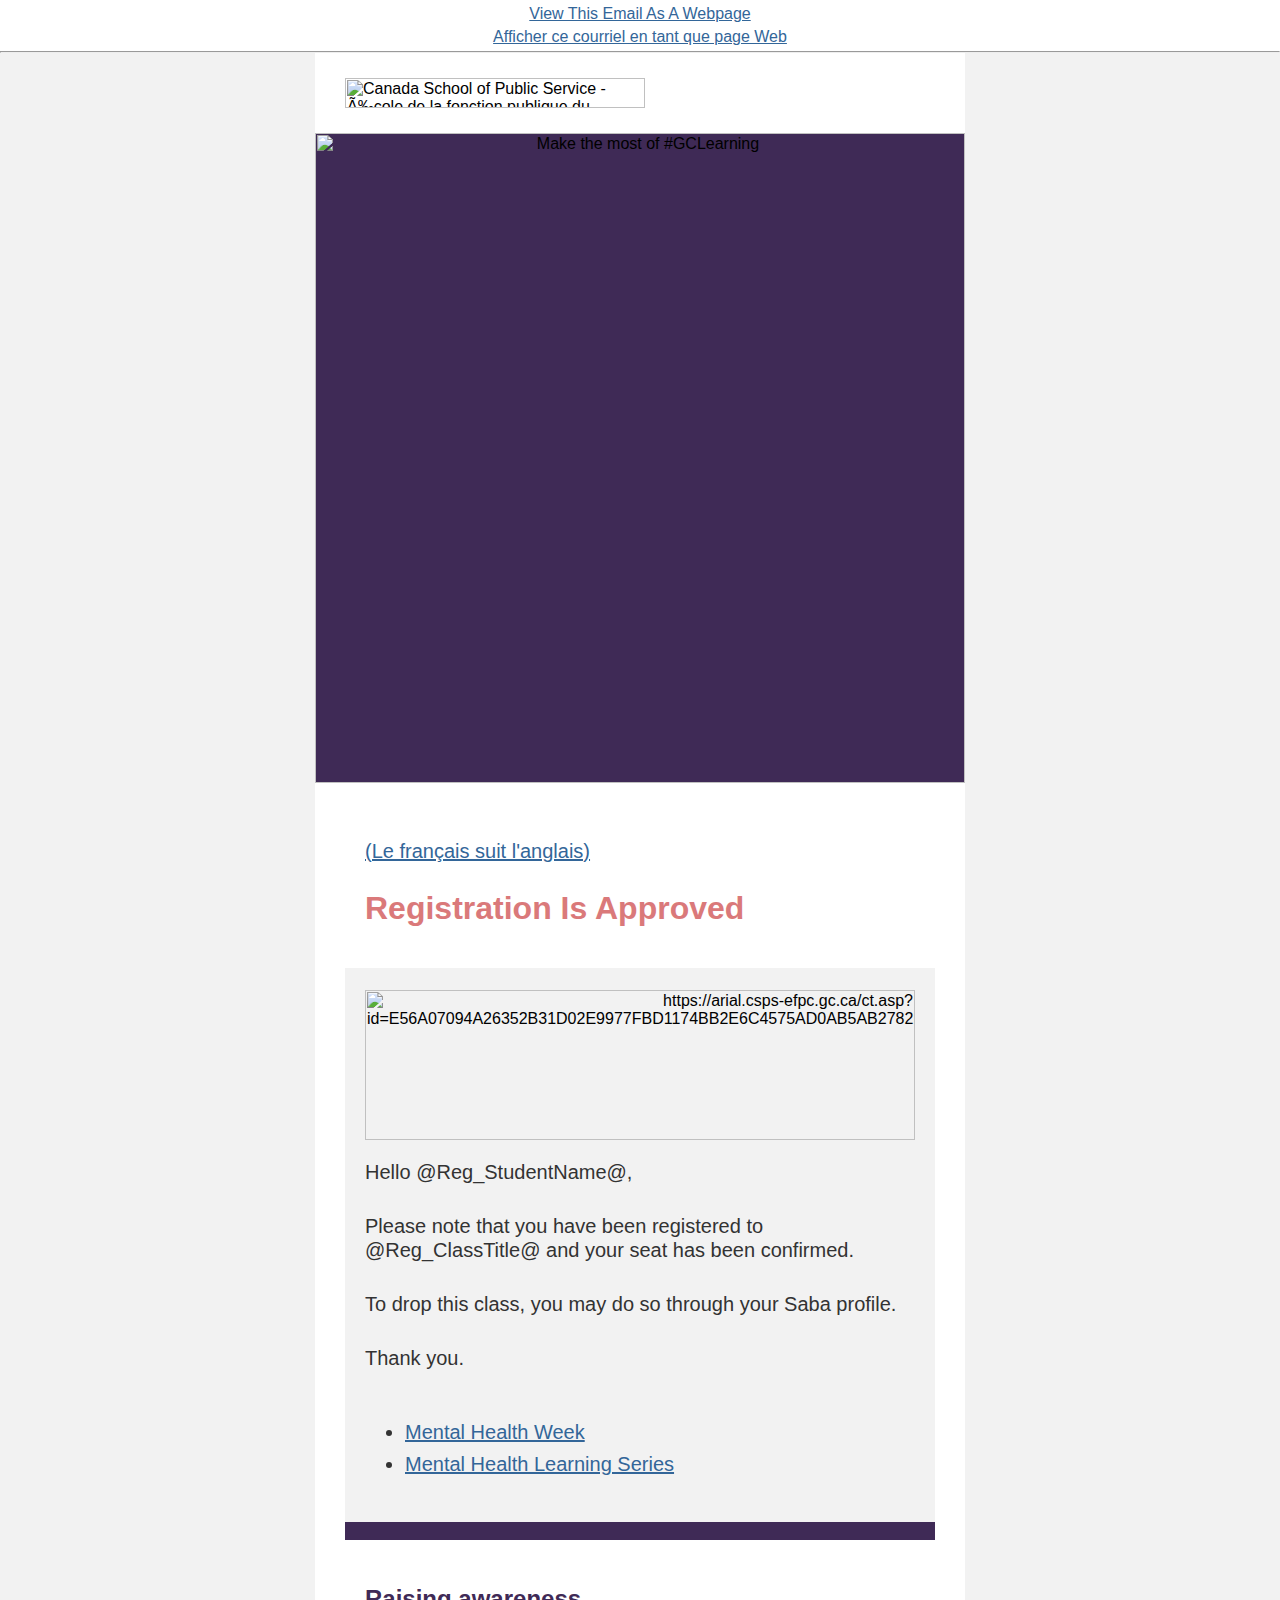
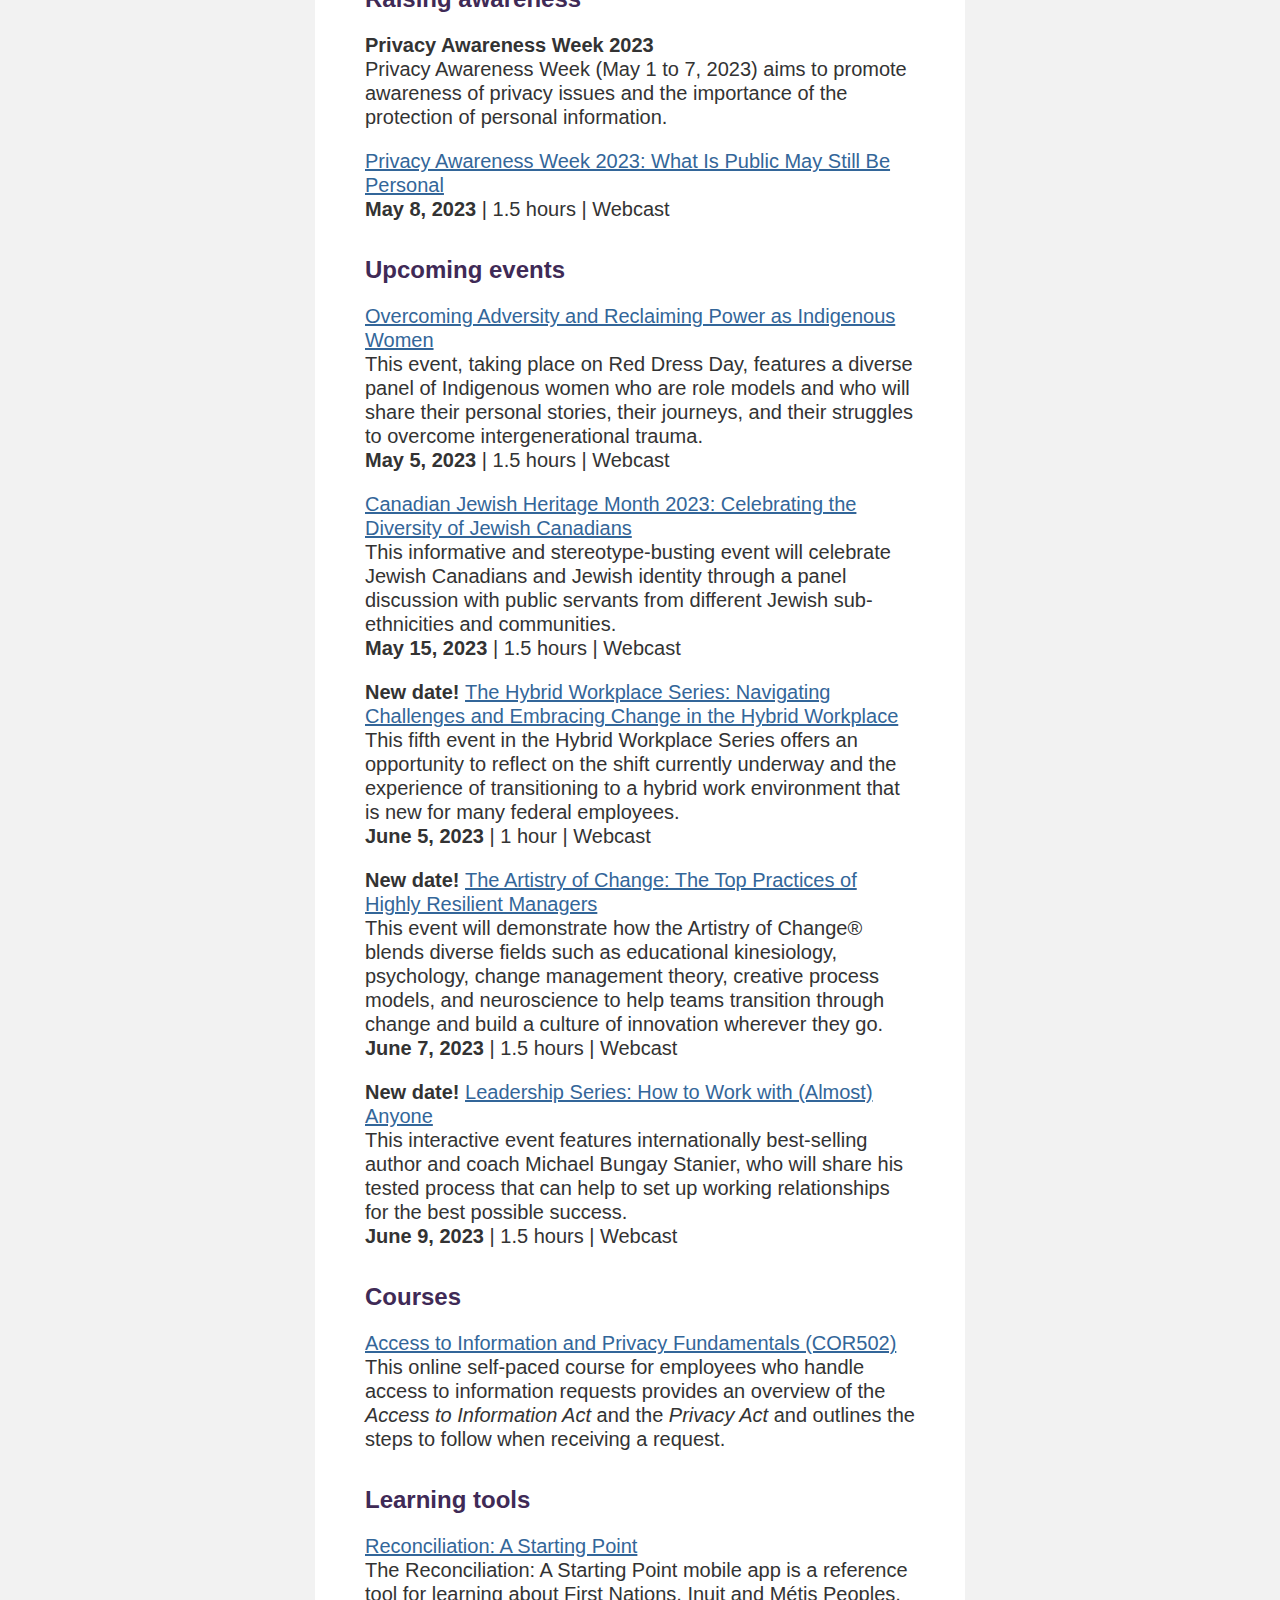
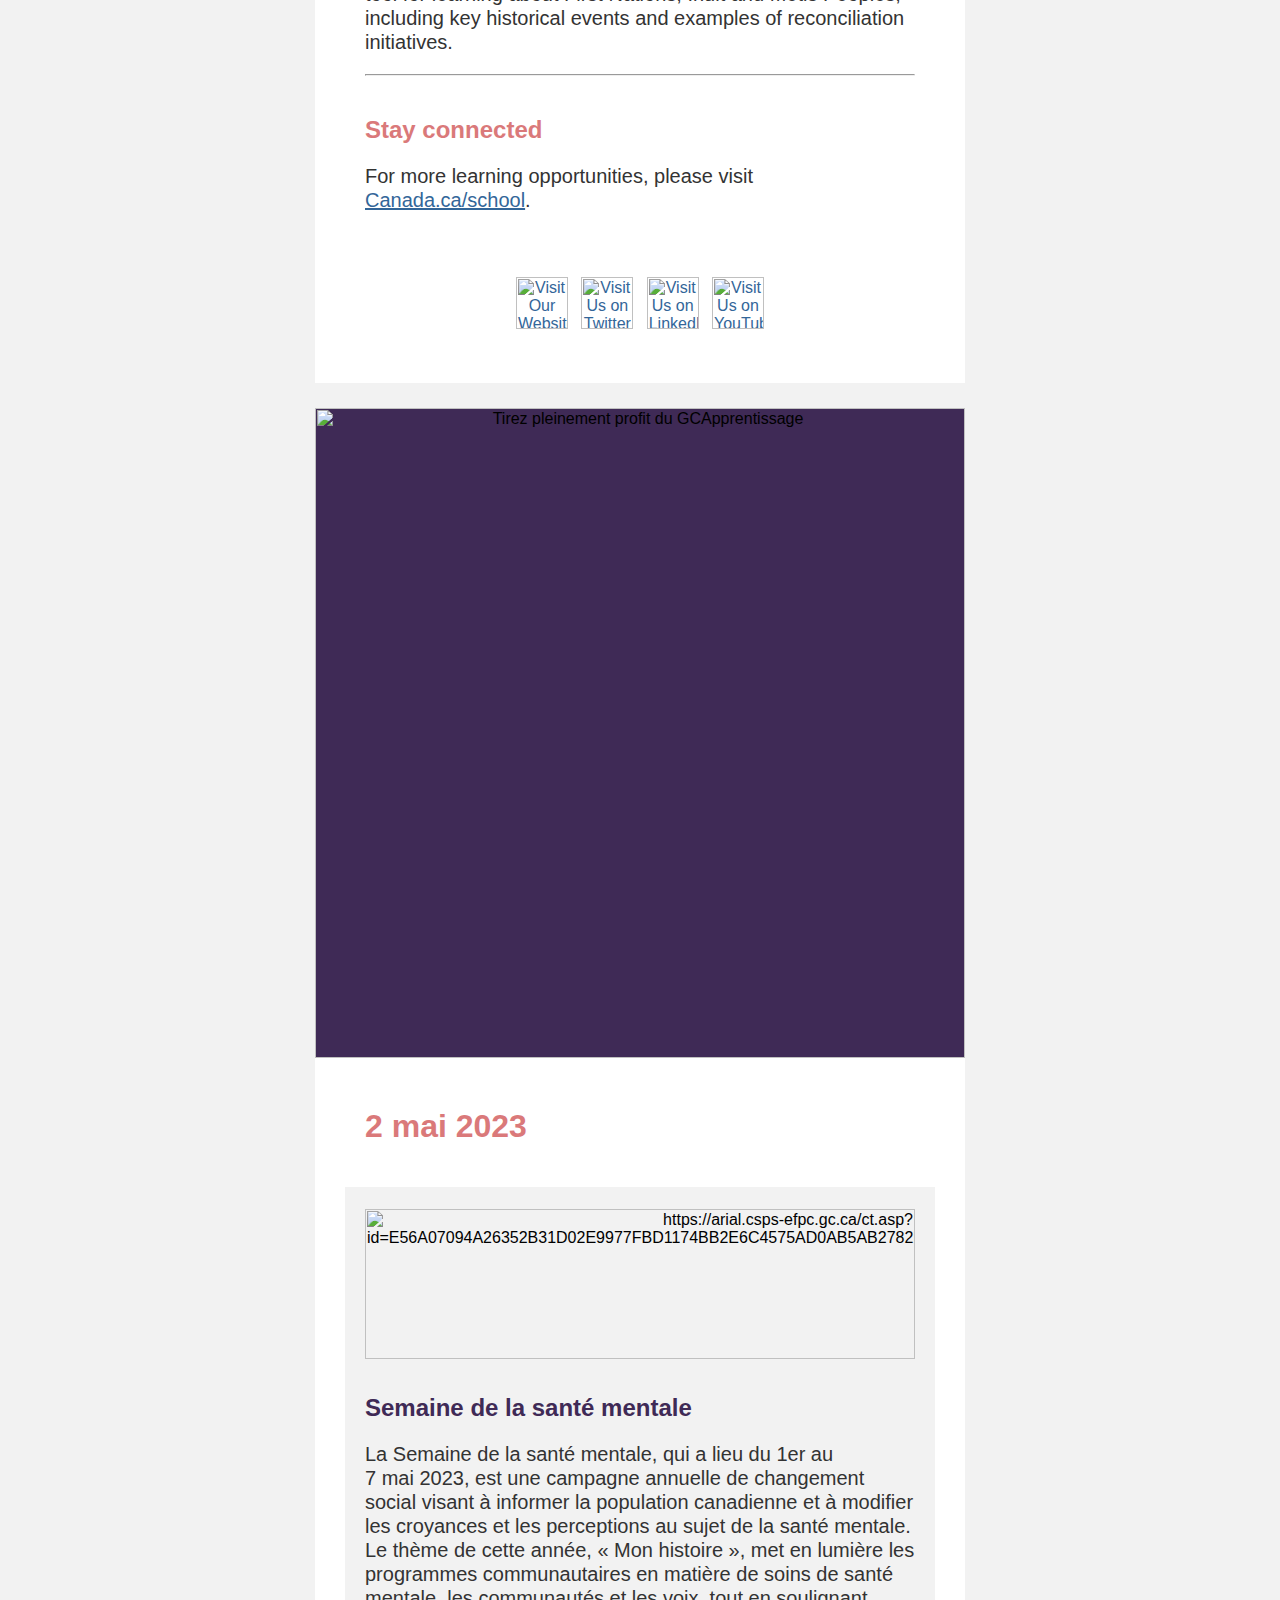
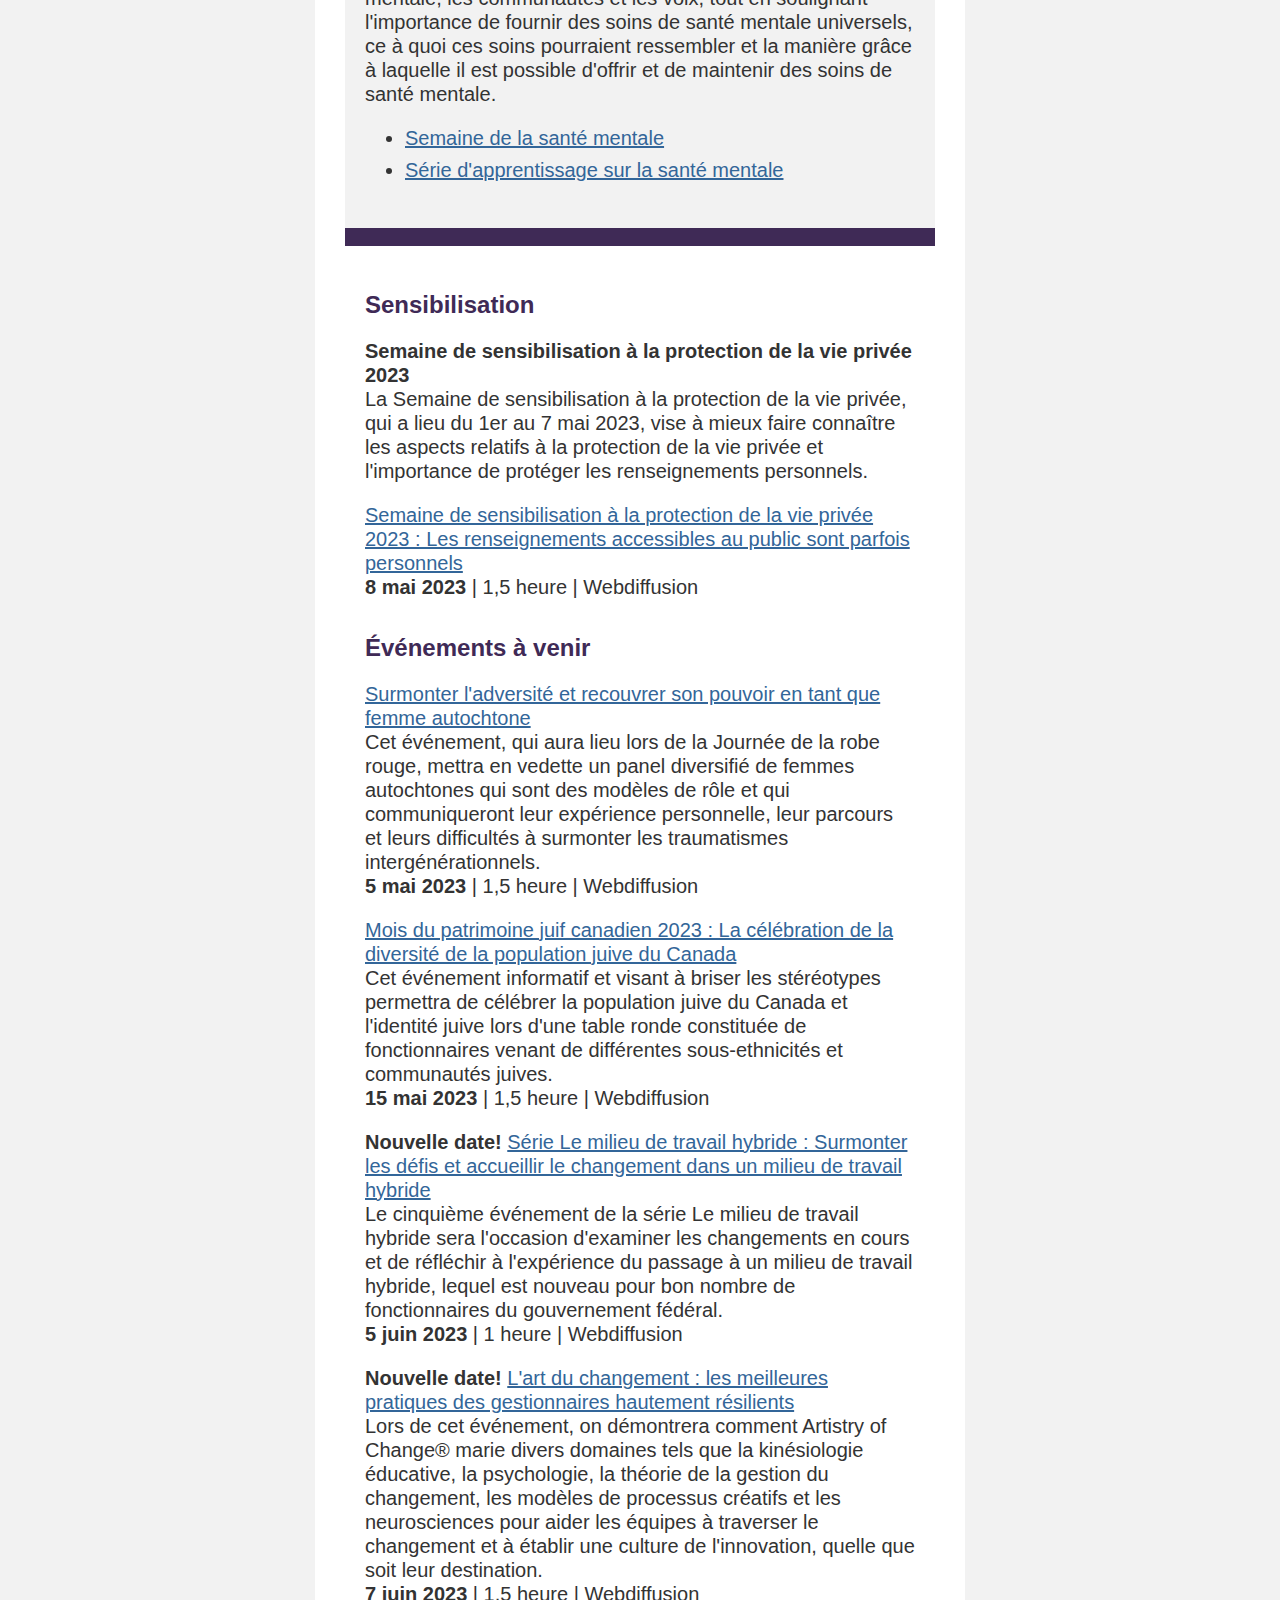
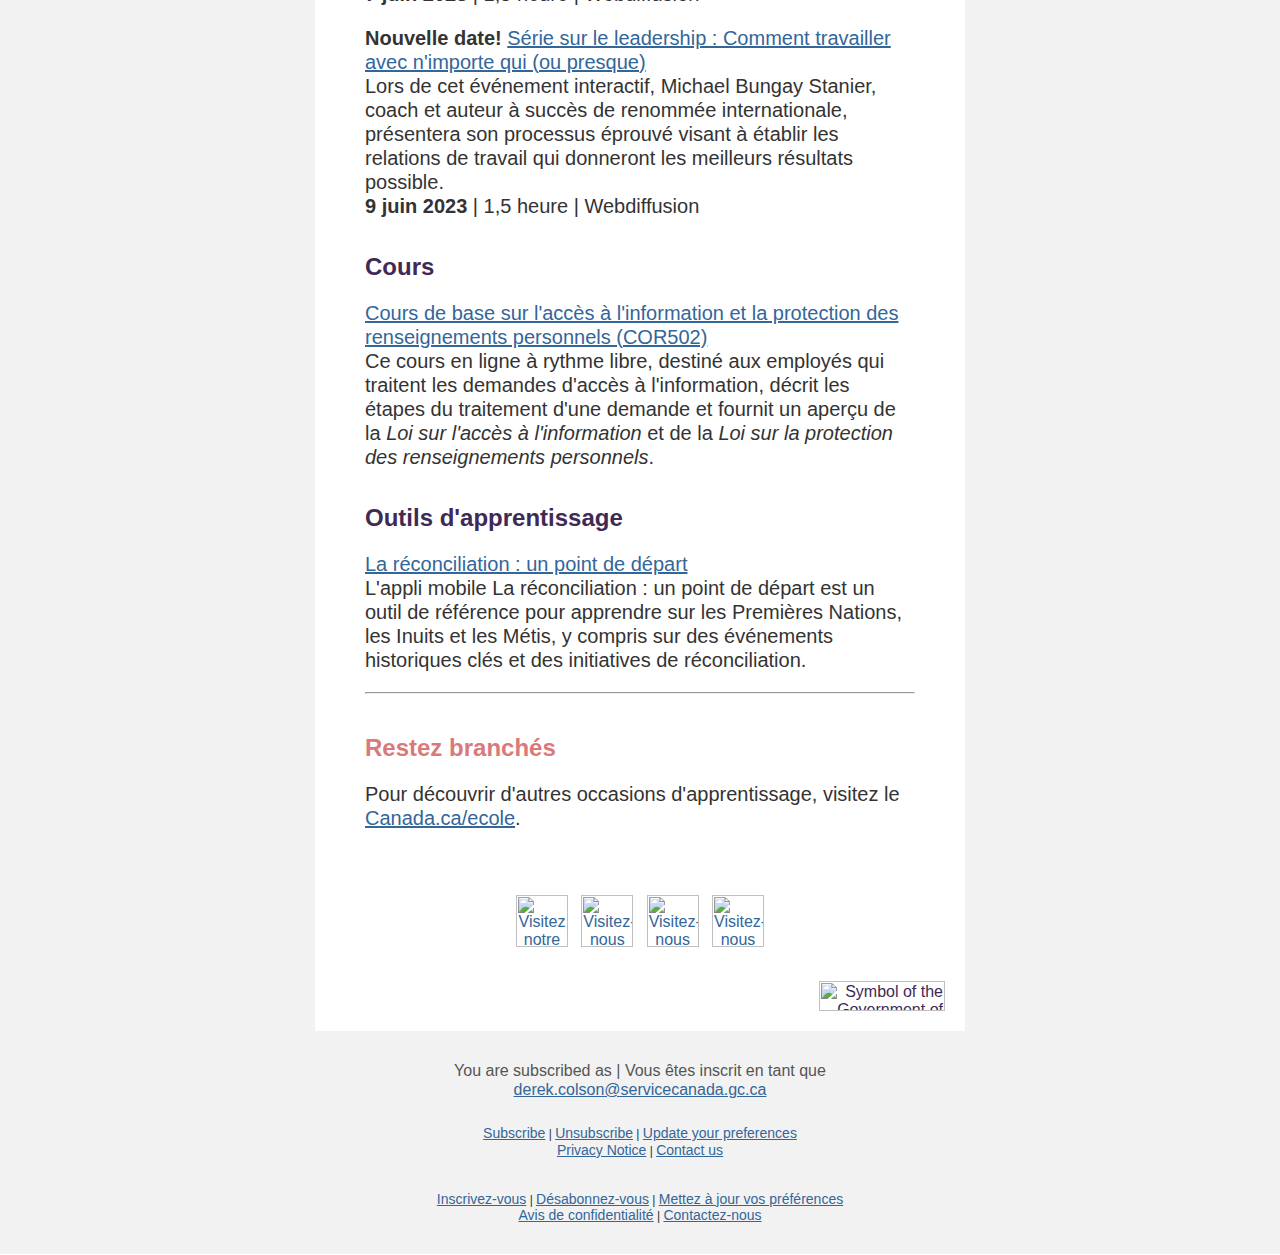
==== commit 564bdf14: "Update assistantEN.html" ====
--- a/assistantEN.html
+++ b/assistantEN.html
@@ -1,325 +1,447 @@
-<!DOCTYPE html>
-<html lang="en">
+
+<html>
 <head>
-	
-	<title>SABA Virtual Assistant</title>
-	<!-- <link rel="stylesheet" href="https://eia-lit.github.io/Assistant/style.css"> -->
-	<!--  <script src="https://eia-lit.github.io/Assistant/script.js"></script>  -->
-	
-	
-	<!-- <link rel="stylesheet" href="style.css"> -->
-	<!--  <script src="script.js"></script>  -->
-	
-	<link rel="stylesheet" href="style.css">
-	<script src="script.js"></script>
-	<meta http-equiv="refresh" content="0;url=https://lit-eia.github.io/tools/Assistant/assistantEN">
-    	<title>Redirecting...</title>
-
-
-
-<!-- Google Tag Manager -->
-<script>(function(w,d,s,l,i){w[l]=w[l]||[];w[l].push({'gtm.start':
-new Date().getTime(),event:'gtm.js'});var f=d.getElementsByTagName(s)[0],
-j=d.createElement(s),dl=l!='dataLayer'?'&l='+l:'';j.async=true;j.src=
-'https://www.googletagmanager.com/gtm.js?id='+i+dl;f.parentNode.insertBefore(j,f);
-})(window,document,'script','dataLayer','GTM-MXTC589');</script>
-<!-- End Google Tag Manager -->
-
-
-<!-- Google tag (gtag.js) -->
-<script async src="https://www.googletagmanager.com/gtag/js?id=G-3L70XRP72Z"></script>
-<script>
-  window.dataLayer = window.dataLayer || [];
-  function gtag(){dataLayer.push(arguments);}
-  gtag('js', new Date());
-
-  gtag('config', 'G-3L70XRP72Z');
-</script>
-	
-	
+<title>Email</title>
 </head>
-<body>
-<!-- Google Tag Manager (noscript) -->
-<noscript><iframe src="https://www.googletagmanager.com/ns.html?id=GTM-MXTC589"
-height="0" width="0" style="display:none;visibility:hidden"></iframe></noscript>
-<!-- End Google Tag Manager (noscript) -->
-
-
-<!-- Start of Virtual Assistant. -->
-	<div id="outerVirtualAssistantDiv">
-	<div id="virtualAssistantDiv">
-		<div id="outerLeftDiv">
-		<div id="leftDiv">
-			<div class="headerDiv">
-				<div class="header">
-				<h1 class="headerBanner left">Virtual Assistant</h1>
-				</div>
-				<!-- Language Switch here. -->
-				<div id="language"><a class="light" href="https://eia-lit.github.io/Assistant/assistantFR" lang="fr">Français</a></div>
-				
-				
-			</div>
-			
-			<div id="conversationDiv" aria-live="polite">
-				<table id="QNA">
-					<!-- COVERSATION WILL BE HERE -->
-				</table>
-			
-		
-			<div id="typingBubble">
-				<table>
-					<tr><td class="left">
-					<!-- typing animation -->
-				<div id="typing" class="bubble assistant inlineblock center">
-					<table class="center">
-						<tr>
-							<td class="animate1">.</td>
-							<td class="animate2">.</td>
-							<td class="animate3">.</td>
-						</tr>
-					</table>
-				</div>
-				</td></tr>
-				</table>
-			</div> <!-- ebd if typing bubble -->
-			</div> <!-- end of conversationDiv -->
-		<div class="messageBar">
-			<div class="messageForm">
-				<input id="textbox" placeholder="Type your question or your keywords" name="msg" autocomplete="off" type="text">
-				<button id="send" onclick="sendMessage()">Send</button>
-			</div>
-		</div>
-		
-		
-		</div> <!-- end of leftDiv. -->
-		</div> <!-- end of outerLeftDiv. -->
-		
-		<div id="outerRightDiv">
-			<div id="rightDiv">
-				<div class="headerDiv">
-					<div class="header">
-						<h3 class="headerBanner left">Suggested Questions</h3>
-
-					</div>
-				</div>
-<div class="rightOptions">
-<div id="questions">
-<button class="bubble question default employee" onclick="findAnswer(1)" id="Q1">How do I get a Saba account?</button><p class="keywords">saba, account, access</p>
-<button class="bubble question default" onclick="findAnswer(2)" id="Q2">How can I access my Saba Account for the first time?</button><p class="keywords">saba, account, access</p>
-<button class="bubble question default" onclick="findAnswer(3)" id="Q3">When I try to reset my Saba password, it doesn’t work.</button><p class="keywords">peoplesoft, reset, password, pass, pwd</p>
-<button class="bubble question default" onclick="findAnswer(4)" id="Q4">How do I reset my Saba password if forgotten?</button><p class="keywords">peoplesoft, reset, password, pass, pwd</p>
-<button class="bubble question default" onclick="findAnswer(5)" id="Q5">How do I update my manager in Saba?</button><p class="keywords">manager, team lead</p>
-<button class="bubble question hidden" onclick="findAnswer(6)" id="Q6">I cannot find my manager in Saba.</button><p class="keywords">manager, team lead</p>
-<button class="bubble question hidden" onclick="findAnswer(7)" id="Q7">I need manager/team lead access in Saba.</button><p class="keywords">manager, team lead</p>
-<button class="bubble question hidden" onclick="findAnswer(8)" id="Q8">How do I add completed learning in Saba if the course was completed on another learning system? (Including Essential Training Curriculum [ETC] courses completed on the Canada School of Public Service Learning Platform [CSPS]).</button><p class="keywords">completed, complete, learning, add, etc</p>
-<button class="bubble question hidden" onclick="findAnswer(9)" id="Q9">How do I add completed learning from Canada School of Public Service (CSPS) to Saba (for example – Essential Training Curriculum- [ETC])?</button><p class="keywords">completed, complete, learning, add, etc</p>
-<button class="bubble question hidden" onclick="findAnswer(10)" id="Q10">An employee has exhausted all attempts at passing a test. How do I add an attempt?</button><p class="keywords">attempts, attempt, exhausted, tries, test</p>
-<button class="bubble question hidden" onclick="findAnswer(11)" id="Q11">I have exhausted all attempts at passing a test. How can I get another attempt?</button><p class="keywords">attempts, attempt, exhausted, tries, test</p>
-<button class="bubble question default" onclick="findAnswer(12)" id="Q12">I already completed an Essential Training Curriculum (ETC) course at a previous department. Do I need to take the course again at ESDC?</button><p class="keywords">essential, etc, curriculum</p>
-<button class="bubble question default" onclick="findAnswer(13)" id="Q13">How can I ensure that the Essential Training Curriculum (ETC) courses I am directed to take through Canada School of Public Service (CSPS) are included in my Saba profile?</button><p class="keywords">essential, etc, curriculum, School of Public Service, CSPS, school</p>
-<button class="bubble question default" onclick="findAnswer(14)" id="Q14">How quickly will my Saba profile be updated with my completion results once I complete an Essential Training Curriculum (ETC) course on the Canada School of Public Service (CSPS) Learning Platform?</button><p class="keywords">essential, etc, curriculum, School of Public Service, CSPS, school</p>
-<button class="bubble question default" onclick="findAnswer(15)" id="Q15">I completed an Essential Training Curriculum (ETC) course in the Canada School of Public Service (CSPS) Learning Platform more than a week ago, yet it is not showing up in my Saba learning history as complete. What do I do?</button><p class="keywords">essential, etc, curriculum, School of Public Service, CSPS, school</p>
-<button class="bubble question hidden" onclick="findAnswer(16)" id="Q16">How do I make sure my Indigenous Awareness and Reconciliation learning is accurately captured in my Saba learning history?</button><p class="keywords">indigenous, awareness, reconciliation</p>
-<button class="bubble question default" onclick="findAnswer(17)" id="Q17">What should I do if I need an alternate (Alt) version of an Essential Training Curriculum (ETC) course?</button><p class="keywords">essential, etc, curriculum, alt, alternative, version, alternate</p>
-<button class="bubble question default" onclick="findAnswer(18)" id="Q18">What should I do if I encounter technical difficulties with Saba?</button><p class="keywords">technical, difficulties, problem, problems, ticket, tickets, national desk, national service, national service desk, NSD</p>
-<button class="bubble question hidden" onclick="findAnswer(19)" id="Q19">What should I do if I encounter technical difficulties while trying to access or complete a Canada School of Public Service (CSPS) course?</button><p class="keywords">School of Public Service, CSPS, school</p>
-<button class="bubble question hidden" onclick="findAnswer(20)" id="Q20">How do I access my team’s Essential Training Curriculum (ETC) completion data?</button><p class="keywords">essential, etc, curriculum</p>
-<button class="bubble question hidden" onclick="findAnswer(21)" id="Q21">As a manager, what should I do to ensure that my Saba reports are accurate?</button><p class="keywords">report, reports</p>
-</div>
-
-	
-
-<!-- Built in Questions Buttons, do not touch! -->
-<div id="built-in-questions">
-<button id="initialQuestions" class="bubble question hidden" onclick="listInitialQuestions()">List initial options.</button>
-<button id="allQuestions" class="bubble question" onclick="listAllQuestions()">List all questions.</button>
-
-<br><!-- need this break to space the bottom scrollbar -->
-</div><!-- End of Built in Questions Buttons -->
-
-<!-- Put your answers here, and make sure to include the same classes as the other answers (bubble and answer). -->
-<!-- Please make sure that you have the exact number of answers as the number of questions. ANSWERS MUST BE in the same ORDER corresponding to the question above. -->
-<!-- Example: Question #3: How do I reset my password. Answer#3: You can reset your passsword here. -->
-<div id="answers" class="hidden">
-
-<div class="bubble answer inlineblock" id="A1">
-<p>Follow the instructions in the "<a target="_blank" href="https://can01.safelinks.protection.outlook.com/?url=https%3A%2F%2Fiservice.prv%2Feng%2Fcollege%2Fsaba%2Ffirst-time.shtml&amp;data=05%7C01%7Ccaroline.filion%40servicecanada.gc.ca%7C98ed5c43f5664966202d08db2a34b3ef%7C9ed558468a814246acd8b1a01abfc0d1%7C0%7C0%7C638150178339483930%7CUnknown%7CTWFpbGZsb3d8eyJWIjoiMC4wLjAwMDAiLCJQIjoiV2luMzIiLCJBTiI6Ik1haWwiLCJXVCI6Mn0%3D%7C3000%7C%7C%7C&amp;sdata=IcZl6u1EHJq%2Fj4ptawjH2sLyOH%2B%2F8TkrwSsZdy9153A%3D&amp;reserved=0">Access your account for the first time</a>" job aid. In it, you will find more information based on your specific situation:</p>
-<br>
-<ul>
-<li>I have an active PeopleSoft profile OR I am unsure whether my PeopleSoft account is active</li><br>
-<li>I do not have an active profile in PeopleSoft or my password reset did not prompt an email</li><br>
-<li>I am a Saba manager with a group of new employees who need access to Saba</li><br>
-<li>I am an employee with an active profile in PeopleSoft and will log in to Saba for the first time</li>
-</ul>
-
-</div>
-	
-<div class="bubble answer inlineblock" id="A2">
-<p>Follow the instructions in the "<a target="_blank" href="https://can01.safelinks.protection.outlook.com/?url=https%3A%2F%2Fiservice.prv%2Feng%2Fcollege%2Fsaba%2Ffirst-time.shtml&amp;data=05%7C01%7Ccaroline.filion%40servicecanada.gc.ca%7C98ed5c43f5664966202d08db2a34b3ef%7C9ed558468a814246acd8b1a01abfc0d1%7C0%7C0%7C638150178339483930%7CUnknown%7CTWFpbGZsb3d8eyJWIjoiMC4wLjAwMDAiLCJQIjoiV2luMzIiLCJBTiI6Ik1haWwiLCJXVCI6Mn0%3D%7C3000%7C%7C%7C&amp;sdata=IcZl6u1EHJq%2Fj4ptawjH2sLyOH%2B%2F8TkrwSsZdy9153A%3D&amp;reserved=0">Access your account for the first time</a>" job aid. In it, you will find more information based on your specific situation:</p>
-<br>
-<ul>
-<li>I have an active PeopleSoft profile OR I am unsure whether my PeopleSoft account is active</li><br>
-<li>I do not have an active profile in PeopleSoft or my password reset did not prompt an email</li><br>
-<li>I am a Saba manager with a group of new employees who need access to Saba</li><br>
-<li>I am an employee with an active profile in PeopleSoft and will log in to Saba for the first time</li>
-</ul>
-
-</div>
-
-<div class="bubble answer inlineblock" id="A3">
-<ol>
-<li>Follow these instructions to <a target="_blank" href="https://iservice.prv/eng/college/saba/reset-password.shtml">reset your Saba password</a>.</li><br>
-<li>If you do not receive an email within an hour of following the above instructions, open a ticket with the <a target="_blank" href="https://iservice.prv/eng/imit/nsd/index.shtml">National Service Desk</a> by selecting Saba as the Product/system/application.</li>
-</ol>
-
-</div>
-
-<div class="bubble answer inlineblock" id="A4">
-<ol>
-<li>Follow these instructions to <a target="_blank" href="https://iservice.prv/eng/college/saba/reset-password.shtml">reset your Saba password</a>.</li><br>
-<li>If you do not receive an email within an hour of following the above instructions, open a ticket with the <a target="_blank" href="https://iservice.prv/eng/imit/nsd/index.shtml">National Service Desk</a> by selecting Saba as the Product/system/application.</li>
-</ol>
-
-</div>
-	
-<div class="bubble answer inlineblock" id="A5"><p>To update your manager in Saba, please follow the instructions to <a target="_blank" href="https://iservice.prv/eng/college/saba/learners.shtml">change your manager in Saba</a>.</p><br>
-<p>Please note that the <strong>spelling </strong>of your manager's name may affect your search (for example, E or &Eacute;).</p></div>
-
-
-<div class="bubble answer inlineblock" id="A6"><p>If your manager does not appear in your search, or if you are a manager and require manager access in Saba, please open a ticket with the <a target="_blank" href="https://iservice.prv/eng/imit/nsd/index.shtml">National Service Desk</a>.</p><br>
-<p>Please note that the <strong>spelling </strong>of your manager's name may affect your search (for example, E or &Eacute;).</p></div>
-
-<div class="bubble answer inlineblock" id="A7"><p>If your manager does not appear in your search, or if you are a manager and require manager access in Saba, please open a ticket with the <a target="_blank" href="https://iservice.prv/eng/imit/nsd/index.shtml">National Service Desk</a>.</p><br>
-<p>Please note that the <strong>spelling </strong>of your manager's name may affect your search (for example, E or &Eacute;).</p></div>
-
-<div class="bubble answer inlineblock" id="A8"><p>To add training completed outside of Saba to your Saba learning history, please follow the instructions to <a target="_blank" href="https://iservice.prv/eng/college/saba/add-completed-course.shtml">add a completed course</a>.</p><br>
-<p>If you are referring to the Essential Training Curriculum (ETC) courses completed on the CSPS Learning Platform, please note that the data import is updated <strong>on a daily basis. </strong>If you completed a course in the past 24 hours, please wait until the next business day for the updates to be reflected in your Saba profile.</p><br>
-<p>To ensure that your courses are transferred correctly, verify that the email address used in your <a target="_blank" href="https://csps-efpc.gc.ca/">Canada School of Public Service</a> profile matches the one used in your Saba profile.</p><br>
-<p>If you need help updating/creating your CSPS account, please contact CSPS&rsquo; <a target="_blank" href="https://www.csps-efpc.gc.ca/contact_us/inquiries-eng.aspx">Client Contact Centre</a>.</p><br>
-<p><strong>Please note:</strong> Only courses that are mandatory within our Department will be automatically transferred to Saba.</p></div>
-
-
-<div class="bubble answer inlineblock"  id="A9"><p>To add training completed outside of Saba to your Saba learning history, please follow the instructions to <a target="_blank" href="https://iservice.prv/eng/college/saba/add-completed-course.shtml">add a completed course</a>.</p><br>
-<p>If you are referring to the Essential Training Curriculum (ETC) courses completed on the CSPS Learning Platform, please note that the data import is updated <strong>on a daily basis. </strong>If you completed a course in the past 24 hours, please wait until the next business day for the updates to be reflected in your Saba profile.</p><br>
-<p>To ensure that your courses are transferred correctly, verify that the email address used in your <a target="_blank" href="https://csps-efpc.gc.ca/">Canada School of Public Service</a> profile matches the one used in your Saba profile.</p><br>
-<p>If you need help updating/creating your CSPS account, please contact CSPS&rsquo; <a target="_blank" href="https://www.csps-efpc.gc.ca/contact_us/inquiries-eng.aspx">Client Contact Centre</a>.</p><br>
-<p><strong>Please note:</strong> Only courses that are mandatory within our Department will be automatically transferred to Saba.</p></div>
-
-
-<div class="bubble answer inlineblock" id="A10"><ol>
-<li>In order to have an extra attempt, a team lead or manager must open a ticket with the <a target="_blank" href="https://iservice.prv/eng/imit/nsd/index.shtml">National Service Desk</a> for their employee. They will need to provide the team member's name as well as the name and course ID of the course in question.<br /><br /></li><br>
-<li>Following this request, the Learning Infrastructure team will add one additional attempt.</li><br>
-</ol>
-<p><strong>Please note:</strong> Written approval from the team lead or manager via email is required to make this request. This email will need to be added as an attachment when opening the ticket with NSD.</p></div>
-
-<div class="bubble answer inlineblock" id="A11"><ol>
-<li>In order to have an extra attempt, a team lead or manager must open a ticket with the <a target="_blank" href="https://iservice.prv/eng/imit/nsd/index.shtml">National Service Desk</a> for their employee. They will need to provide the team member's name as well as the name and course ID of the course in question.<br /><br /></li><br>
-<li>Following this request, the Learning Infrastructure team will add one additional attempt.</li><br>
-</ol>
-<p><strong>Please note:</strong> Written approval from the team lead or manager via email is required to make this request. This email will need to be added as an attachment when opening the ticket with NSD.</p></div>
-
-<div class="bubble answer inlineblock" id="A12"><p>Depending on the course, you may be automatically granted equivalency in Saba. Before opening a ticket, please wait one to two weeks before viewing your Saba profile again to confirm whether your completed courses were updated in Saba.</p><br>
-<p>If your completed courses are still missing after this waiting period, please contact the&nbsp;<a target="_blank" href="https://iservice.prv/eng/imit/nsd/index.shtml">National Service Desk</a>&nbsp;to credit an ETC course completed in another department.</p><br>
-<p>In your ticket, please include the following information:</p><br>
-<ol>
-<li>The name of the course;</li><br>
-<li>The date the course was completed; and</li><br>
-<li>Your proof/certificate of completion (located in your&nbsp;<a target="_blank" href="https://www.csps-efpc.gc.ca/platform/about-eng.aspx">CSPS learning profile</a>).</li>
-</ol></div>
-
-
-<div class="bubble answer inlineblock" id="A13"><p>In order for your CSPS learning to be properly captured in your Saba profile, make sure that your current ESDC/Service Canada email address is listed in your CSPS Learning Platform profile by doing the following:</p><br>
-<ol>
-<li>Log in to your <a target="_blank" href="https://www.csps-efpc.gc.ca/platform/about-eng.aspx">CSPS profile</a>;</li><br>
-<li>Select&nbsp;<strong>Settings</strong>;</li><br>
-<li>Select&nbsp;<strong>Account information</strong>&nbsp;and confirm that your departmental email address is listed; and</li><br>
-<li>Review the&nbsp;<strong>Current organization&nbsp;</strong>section and confirm your organization is listed as ESDC. You can update your classification and your employment status if needed as well.</li><br>
-</ol>
-<p>If you need help with your CSPS Learning Platform account, please contact CSPS'&nbsp;<a target="_blank" href="https://www.csps-efpc.gc.ca/contact_us/inquiries-eng.aspx">Client Contact Centre</a>.</p></div>
-
-
-<div class="bubble answer inlineblock" id="A14"><p>ETC course completion information is transferred from CSPS to Saba on a daily basis. If you complete a CSPS course, your Saba profile should be updated within two business days.</p></div>
-
-
-<div class="bubble answer inlineblock" id="A15"><p>Here is what you need to do if you completed a course in the CSPS learning platform, yet it does not show as complete in your Saba learning history.</p><br>
-<p>Follow these steps:</p><br>
-<ol>
-<li>Log in to your <a target="_blank" href="https://www.csps-efpc.gc.ca/platform/about-eng.aspx">CSPS</a>;</li><br>
-<li>Select&nbsp;<strong>Settings</strong>;</li><br>
-<li>Select&nbsp;<strong>Account information</strong>&nbsp;and confirm that your departmental email address is listed; and</li><br>
-<li>Review the&nbsp;<strong>Current organization&nbsp;</strong>section and confirm your organization is listed as ESDC. You can update your classification and your employment status if needed as well.</li><br>
-</ol>
-<p>If your CSPS learner profile was not up to date at the time you completed the course, or if you completed the course more than two weeks ago, please open a ticket with the&nbsp;<a target="_blank" href="https://iservice.prv/eng/imit/nsd/index.shtml">National Service Desk</a>. Explain the situation and provide proof of completion (such as a screenshot of your certificate of completion from CSPS) so your Saba account can be updated.</p></div>
-	
-<div class="bubble answer inlineblock" id="A16"><p>To ensure that your Indigenous Awareness and Reconciliation learning is properly recorded in Saba, visit the Indigenous Awareness and Reconciliation learning iService page and use the following instructions to&nbsp;<a target="_blank" href="https://iservice.prv/eng/college/indigenous_awareness.shtml#getting-credit-your-learning">get credit for your learning</a><span>.</span></p></div>
-	
-<div class="bubble answer inlineblock" id="A17"><p>The Alt version of an ESDC course is located directly in the attachment section of the course in Saba. To request an Alt version of a CSPS course, learners need to contact their regional&nbsp;<a target="_blank" href="https://iservice.prv/eng/college/contact_us/index.shtml">Learning Service Delivery team</a>.</p></div>
-	
-<div class="bubble answer inlineblock" id="A18"><p>If you have difficulties accessing Saba and/or launching a course, contact the&nbsp;<a target="_blank" href="https://iservice.prv/eng/imit/nsd/index.shtml">National Service Desk</a>.</p></div>
-	
-<div class="bubble answer inlineblock" id="A19"><p>If you have difficulties accessing CSPS and/or launching a course, contact the&nbsp;<a target="_blank" href="https://www.csps-efpc.gc.ca/contact_us/inquiries-eng.aspx">CSPS Client Contact Centre</a>.</p></div>
-	
-<div class="bubble answer inlineblock" id="A20">
-
-<p>The deadline to complete the ETC is March 31<sup>st</sup>, for most employees.</p>
-<p>&nbsp;</p>
-<p>The completion deadline for employees who joined the department after April 1st is one year from the date they were assigned the curriculum (see Individual Deadlines in Saba).</p>
-<p>&nbsp;</p>
-<p><strong>Please note: </strong>These employees are excluded from their team&rsquo;s ETC completion objectives.</p>
-<p>&nbsp;</p>
-<p>Follow these instructions to view an accurate picture of your team&rsquo;s completion data:</p>
-<ol>
-<li>Select the <strong>Main menu button,</strong> which appears as <strong>three lines </strong>in the top left hand corner of the page.<br /><br /></li>
-<li>Select the <strong>My Team</strong> item to display the &ldquo;Direct Team&rdquo; page. Select the <strong>Expand</strong> <strong>icon</strong>, which appears as <strong>four (4) tiles </strong>in the top left hand corner of the Direct Team page.<br /><br /></li>
-<li>Select <strong>Manager Dashboards</strong>. This opens the Manager Dashboards page. The default report shown is the Summary Report for ESDC&rsquo;s Essential Training Curriculum, and contains four (4) additional reports.<br /><br /></li>
-<li>Select the graphic of your choice, which will bring you to your desired report.<br /><br /></li>
-<li>To export your data in Excel, select the <strong>download button</strong> (Export as a PDF&hellip;) appearing as <strong>a downward arrow</strong>, which is located in the top right hand corner of the page.</li>
-</ol>
-<p>&nbsp;</p>
-<p>For more information:</p>
-<ul>
-<li>Visit the <a target=“_blank” href="https://can01.safelinks.protection.outlook.com/?url=https%3A%2F%2Fiservice.prv%2Feng%2Fcollege%2Fmandatory_training%2Ffaq_mandatory_training_managers.shtml&amp;data=05%7C01%7Ccaroline.filion%40servicecanada.gc.ca%7C98ed5c43f5664966202d08db2a34b3ef%7C9ed558468a814246acd8b1a01abfc0d1%7C0%7C0%7C638150178339327707%7CUnknown%7CTWFpbGZsb3d8eyJWIjoiMC4wLjAwMDAiLCJQIjoiV2luMzIiLCJBTiI6Ik1haWwiLCJXVCI6Mn0%3D%7C3000%7C%7C%7C&amp;sdata=5BIdx6dOFGsX0mQ9Fp%2BG8o%2FiUUuYOeTvfzFuYZXw78U%3D&amp;reserved=0">ETC for Team Leaders, Supervisors, Managers and Executives FAQ</a> page.</li><br>
-<li>Visit the <a target=“_blank” href="https://can01.safelinks.protection.outlook.com/?url=https%3A%2F%2Fiservice.prv%2Feng%2Fcollege%2Fmandatory_training%2Findex.shtml%3Fsite%3Diservice-prv%23reporting&amp;data=05%7C01%7Ccaroline.filion%40servicecanada.gc.ca%7C98ed5c43f5664966202d08db2a34b3ef%7C9ed558468a814246acd8b1a01abfc0d1%7C0%7C0%7C638150178339327707%7CUnknown%7CTWFpbGZsb3d8eyJWIjoiMC4wLjAwMDAiLCJQIjoiV2luMzIiLCJBTiI6Ik1haWwiLCJXVCI6Mn0%3D%7C3000%7C%7C%7C&amp;sdata=%2F99nJd5hJR21x0gOWZPA8kmkjcE66iopEe7Om9n5Z5c%3D&amp;reserved=0">Tracking and Reporting</a> section of the ETC iService page for more information on tracking and generating reports.</li>
-</ul>
-	
-
-</div>
-	
-	
-<div class="bubble answer inlineblock" id="A21"><p>To ensure that your Saba reports are accurate, review the organizational structure of your employees in PeopleSoft.</p><br>
-<p>If your organizational structure is not up to date, open a ticket with the <a target="_blank" href="https://iservice.prv/eng/imit/nsd/index.shtml">National Service Desk</a> to have it updated.</p><br>
-<p><strong>Please note:</strong> If your data is not up to date, a 100% completion rate will not be achievable.</p>
-</div>
-
-
-
-
-</div><!-- end of answers div. -->
-
-
-
-
-
-</div><!-- end of rightOptions. -->
-</div><!-- end of rightDiv. -->
-</div><!-- end of outerRightDiv. -->
-
-</div> <!-- end VirtualAssistantDiv -->
-</div> <!-- end outerVirtualAssistantDiv -->
-	
-<script>
-
-init();
-var textbox = document.getElementById("textbox");
-textbox.addEventListener("keyup", function(event) {
-event.preventDefault();
-if (event.keyCode === 13) {
-document.getElementById("send").click();
-}
-});
-
-
-</script>
-
 </body>
-</htlm>
+<div style="text-align: center; font-family: Arial, Helvetica, sans-serif; font-size: 10px;"><a href="https://arial.csps-efpc.gc.ca/vaw.asp?riid=17351&id=6AFEBA27775E6CBF8DE8E3B2C2976940" target="_blank">View This Email As A Webpage</a></div>
+
+<div style="text-align: center; font-family: Arial, Helvetica, sans-serif; font-size: 10px;"><a href="https://arial.csps-efpc.gc.ca/vaw.asp?riid=17351&id=6AFEBA27775E6CBF8DE8E3B2C2976940" target="_blank">Afficher ce courriel en tant que page Web</a>
+
+<hr /></div>
+
+<!DOCTYPE html PUBLIC "-//W3C//DTD XHTML 1.0 Transitional//EN" "http://www.w3.org/TR/xhtml1/DTD/xhtml1-transitional.dtd">
+<html lang="en-CA" xmlns="http://www.w3.org/1999/xhtml" xmlns:o="urn:schemas-microsoft-com:office:office" xmlns:v="urn:schemas-microsoft-com:vml">
+<head><META http-equiv="Content-Type" content="text/html;charset=windows-1252">
+	<title>Make the Most of GCLearning | Tirez pleinement profit du GCApprentissage</title>
+	<meta name="viewport" content="width=device-width, initial-scale=1.0" /><meta content="IE=edge" http-equiv="X-UA-Compatible" /><!-- Prevents numbers from being interpreted as telephone numbers --><meta name="format-detection" content="telephone=no" /><!-- Prevent zooming out to desktop version of email on iOS --><meta name="x-apple-disable-message-reformatting" /><!-- Tweak for images in Outlook --><!--[if gte mso 9]>
+      <xml>
+         <o:OfficeDocumentSettings>
+            <o:AllowPNG/>
+            <o:PixelsPerInch>96</o:PixelsPerInch>
+         </o:OfficeDocumentSettings>
+      </xml>
+ <![endif]--><!-- Mobile -->
+	<style media="screen" type="text/css">@media only screen and (max-width: 599px) {
+         table {
+         width: 100% !important;
+         }
+         .banner {
+         text-align: center !important;
+         }
+         .banner h1 {
+         margin: 0 !important;
+         }
+         .body-text {
+         padding: 0 !important;
+         }
+         .spacer {
+         display: none !important;
+         }
+         .desktop-banner {
+         display: none !important;
+         }
+         .mobile-banner {
+         visibility: visible !important;
+         display: block !important;
+         height: auto !important;
+         padding: 0 !important;
+         font-size: inherit !important;
+         }
+         .mobile-banner img {
+         width: 380px !important;
+         margin: 0 !important;
+         }
+         .desktop-feature {
+         display: none !important;
+         }
+.mobile-img {
+         width: 320px !important;
+         margin: 0 !important;
+         padding:0;
+         }
+         .mobile-feature {
+         visibility: visible !important;
+         display: block !important;
+         height: auto !important;
+         padding: 22px 0 0 0 !important;
+         font-size: inherit !important;
+         }
+         .mobile-feature img {
+         width: 290px !important;
+         margin: 0 !important;
+         padding:0;
+         background-color:#fff !important;
+         }
+         /* No padding on sides as would conflict with full width */
+         .cta-btn a {
+         width: 100% !important;
+         padding: 16px 0 16px 0 !important;
+         }
+         .btn-padding{padding:0 !important;}
+         .button-text{font-size:24px;}
+         .csps-fip-darkmode img,.csps-fip img {
+         height: 25px !important;
+         width: 250px !important;}
+         .intro-box{padding: 0 20px 0 20px !important;}
+         }
+	</style>
+	<!-- Dark mode -->
+	<style media="screen" type="text/css">@media screen and (prefers-color-scheme: dark) {
+         body {
+         background-color: #121212 !important;
+         }
+         table, td, img {
+         background-color: #1f1f1f !important;
+         }
+.email-gray-background{ background-color: #333 !important;}
+.intro-box img, .intro-box table, .intro-box td{background-color:#333 !important;}
+         a {
+         color: #88bbdd !important;
+         }
+         .banner-background, .banner-background td, .banner-background img, .cta-btn td {
+         background-color: #3f2a56 !important;
+         }
+         .body-text p, .cta-btn a, h1, h2, h3, li {
+         color: #ffffff !important;
+         }
+         .body-text p {
+         opacity: 0.87 !important;
+         }
+         .gc-fip, .csps-fip, .featured-icon-light-mode{
+         display: none !important;
+         }
+         .gc-fip-darkmode, .csps-fip-darkmode{
+         visibility: visible !important;
+         display: block !important;
+         height: auto !important;
+         font-size: inherit !important;
+         }
+.featured-icon-dark-mode{
+visibility: visible !important;
+display: inline-block !important;
+         height: 20px !important;
+         font-size: inherit !important;}
+         .gc-fip-darkmode{padding: 20px !important;}
+         .gc-fip-darkmode img {
+         height: 30px !important;
+         }
+.csps-fip-darkmode img,.csps-fip img, .csps-fip-all img{
+         height: 30px !important;
+         width: 300px !important;
+         }
+         .intro-box, .mobile-feature {background-color:#333 !important;}
+p.subscribed-email, p.subscribe-text{color:#ccc!important;}
+         }
+	</style>
+	<!-- Hover -->
+	<style media="screen" type="text/css">/*.cta-btn td:hover, .cta-btn a:hover {
+         background-color: #9468c4 !important;
+         }*/
+         body{background-color:#fff;}
+         h1{color:#da797a;font-family: Helvetica, Arial, sans-serif;margin-top:20px;}
+         h2{color:#3f2a56; font-family: Helvetica, Arial, sans-serif;margin-top:35px;}
+		 h3{color:#3f2a56; font-family: Helvetica, Arial, sans-serif;}
+         p,li{font-size:20px; font-family: Helvetica, Arial, sans-serif; color:#333;line-height:120%;}
+         /*To make the header links smaller*/
+         p a, li a{font-size:20px; font-family: Helvetica, Arial, sans-serif; color:#336699;}
+         p#subscribe-text,p#subscribe-text a{font-size:16px;line-height:120%;}
+         a{color:#336699;}
+         div a{color:#336699;font-size:16px;}
+         hr{margin-bottom:0;}
+         br{line-height:150%;}
+         li{margin-bottom:8px;}
+         div{padding:5px 0 0 0;}
+         .mobile-banner img {
+         width: 650px;
+         margin: 0 !important;
+         }
+		 #intro-eng p, #intro-fra p, .body-text p{
+			 font-size: 20px;
+			 margin: 20px 0 20px 0;
+		 }
+		 .cta-btn {
+         margin: 20px 0 20px 0;
+         }
+		 .social-media {
+         width: 52px;
+         }
+		.app-icons{height:40px;}
+		p.subscribe-text,p.subscribe-text a{font-size:14px;line-height:120%;}
+		.subscribed-email{color:#555;}
+		.subscribed-email p, .subscribed-email a{font-size:16px;line-height:120%;}
+	</style>
+</head>
+<body bgcolor="#f2f2f2" style="margin: 0; padding: 0; font-family: Helvetica, Arial, sans-serif;">
+<table bgcolor="#f2f2f2" border="0" cellpadding="0" cellspacing="0" role="presentation" style="border-collapse: collapse;width:100%">
+	<tbody>
+		<tr>
+			<td class="email-gray-background">
+			<table bgcolor="#f2f2f2" border="0" cellpadding="0" cellspacing="0" role="presentation" style="border-collapse: collapse;width:100%;">
+				<tbody>
+					<tr>
+						<td class="email-gray-background">
+						<table align="center" bgcolor="#ffffff" border="0" cellpadding="0" cellspacing="0" role="presentation" style="border-collapse: collapse;" width="650">
+							<tbody>
+								<tr>
+									<td class="csps-fip" style="padding: 25px 30px 25px 30px;"><img alt="Canada School of Public Service - École de la fonction publique du Canada" src="https://arial.csps-efpc.gc.ca/uploads/D24AECE69BABF119B6F52FF59AA34D30/resources/CSPS_FIP_BlackRed_EN_300px_with_white_BG_1416.png" style="width: 300px; height: 30px;" /></td>
+								</tr>
+								<!-- Hide from Outlook. Already hidden in CSS, but prevents from re-appearing in forwarded emails --><!--[if !mso]><!-->
+								<tr>
+									<td class="csps-fip-darkmode" style="font-size: 0; padding: 25px 30px 25px 30px; height: 0; display: none; visibility: hidden;"><img alt="Canada School of Public Service - École de la fonction publique du Canada" height="0" src="https://arial.csps-efpc.gc.ca/uploads/D24AECE69BABF119B6F52FF59AA34D30/resources/CSPS_FipEng_White_e_300px_769.png" style="display: inline; color: #ffffff; background-color: #ffffff;" width="300" /></td>
+								</tr>
+								<!--<![endif]-->
+								<tr>
+									<td bgcolor="#3f2a56" class="banner-background" style="padding: 0; color:#fff;">
+									<table border="0" cellpadding="0" cellspacing="0" role="presentation" width="100%">
+										<tbody>
+											<tr>
+												<td align="center" class="mobile-banner"><img alt="Make the most of #GCLearning" src="https://arial.csps-efpc.gc.ca/uploads/D24AECE69BABF119B6F52FF59AA34D30/resources/gclearning_en_724.jpg" /></td>
+											</tr>
+										</tbody>
+									</table>
+									</td>
+								</tr>
+								<tr>
+									<td bgcolor="#ffffff" style="padding: 20px 30px 20px 30px;">
+									<table border="0" cellpadding="0" cellspacing="0" role="presentation" width="100%">
+										<tbody>
+											<tr>
+												<td class="body-text" style="padding:20px;">
+												<p lang="fr-CA" style="color: #3f2a56;font-size:14px"><a href="#en-link">(Le fran&ccedil;ais suit l&#39;anglais)</a></p>
+
+												<h1 style="margin-top:30px;">Registration Is Approved</h1>
+												</td>
+											</tr>
+											<tr>
+												<td class="body-text intro-box" id="intro-eng" style="padding:22px 20px 30px 20px; background-color: #f2f2f2; border-bottom: 18px solid #3f2a56;">
+												<table border="0" cellpadding="0" cellspacing="0" role="presentation" width="100%"><!-- Hide from Outlook. Already hidden in CSS, but prevents from re-appearing in forwarded emails --><!--[if !mso]><!-->
+													<tbody>
+														<tr>
+															<td align="center" class="mobile-feature" style="font-size: 0; padding: 0; height: 0; display: none; visibility: hidden;"><img alt="https://arial.csps-efpc.gc.ca/ct.asp?id=E56A07094A26352B31D02E9977FBD1174BB2E6C4575AD0AB5AB2782E0B9F7F581C2513242C30EAEE3D42E928603DFC4F8F7C98E6598F4A125472EE101742E748&ct=4aeUswAAAAA%3d" src="https://arial.csps-efpc.gc.ca/uploads/D24AECE69BABF119B6F52FF59AA34D30/resources/E-Update_MHLearningSeries_Mobile_280x150_1648.png" style="color: #ffffff; background-color: #fff; font-family: Helvetica, Arial, sans-serif; font-size: 16px;" width="0" /></td>
+														</tr>
+														<!--<![endif]-->
+														<tr>
+															<td align="right" class="desktop-feature" style="padding: 0"><img alt="https://arial.csps-efpc.gc.ca/ct.asp?id=E56A07094A26352B31D02E9977FBD1174BB2E6C4575AD0AB5AB2782E0B9F7F581C2513242C30EAEE3D42E928603DFC4F8F7C98E6598F4A125472EE101742E748&ct=4aeUswAAAAA%3d" src="https://arial.csps-efpc.gc.ca/uploads/D24AECE69BABF119B6F52FF59AA34D30/resources/E-Update_MHLearningSeries_Desktop_550x150_1647.png" style="width: 550px; height: 150px;" /></td>
+														</tr>
+													</tbody>
+												</table>
+
+												
+
+												<p>Hello @Reg_StudentName@,<br><br>Please note that you have been registered to @Reg_ClassTitle@ and your seat has been confirmed.<br><br>To drop this class, you may do so through your  Saba profile.<br><br>
+Thank you. <br><br></p>
+
+												<ul>
+													<li><a href="https://arial.csps-efpc.gc.ca/ct.asp?id=5228FC9918FE1CB23AF58C573C9168CA375D95299E0DE8E7E9B559DFC4FE3DFB6FB3FF4A3A762ADD9C482B23A3B30167CDD346A7432E7018255202DB428AEDBE&ct=4aeUsyMAAABCWmgzMUFZJlNZA6OuMwAACpmAAAOAECpPTIAgACKGNR6mmnqFMABNDsAFqg%2bmdwnoYoPy2SwSTSfi7kinChIAdHXGYA%3d%3d">Mental Health Week</a></li>
+													<li><a href="https://arial.csps-efpc.gc.ca/ct.asp?id=B38A768B2AB8799473EB673C503BA7BB7541431CA3A4D8E5B6C7A9E7A35BB3E870EB9A7836B630C977B46F00B841B532C32199978820AE78BFB209DFF3A51FE7&ct=4aeUszIAAABCWmgzMUFZJlNZ79Ln%2fgAADhmAAAOAECvHTMAgAFRTTIxMTEGqaYYBMkqzJWEVT1Tulfh4HeVs93AghclhxJNfJsMfxdyRThQkO%2fS5%2f4A%3d">Mental Health Learning Series</a></li>
+												</ul>
+												</td>
+											</tr>
+											<tr>
+												<td class="body-text" style="padding:10px 20px 20px 20px; background-color:#fff;">
+												<h2>Raising awareness</h2>
+
+												<p><b>Privacy Awareness Week 2023</b><br />
+												Privacy Awareness Week (May 1 to 7, 2023) aims to promote awareness of privacy issues and the importance of the protection of personal information.</p>
+
+												<p><a href="https://arial.csps-efpc.gc.ca/ct.asp?id=906744BB2E2417295CE8C13C9F044252D9B6217533DB92305FE84BBC5FF201E26248B3D918AE0F5D564ACFE158B874727CB0B7CEF0C088BF0464A6F349CDA33A&ct=4aeUs0cAAABCWmgzMUFZJlNZQMBB3gAAFp%2bAAQPSEooAkACvx94AIABQxgAAAACKeoZNqDaCbUD01HPWdR1Kh7zhYryOlfDB4CEF5VKJmzhWJyc8bp6IG8mELxStMIAQZM1vxdyRThQkEDAQd4A%3d">Privacy Awareness Week 2023: What Is Public May Still Be Personal</a><br />
+												<b>May 8, 2023</b> | 1.5 hours | Webcast</p>
+
+												<h2>Upcoming events</h2>
+
+												<p><a href="https://arial.csps-efpc.gc.ca/ct.asp?id=DCF136433A08183143C1AB66A4A6354EB41FA6251A1C5E09BACFFD11658C1ADB51D329F346EEB447F86412EA199FFF839D6701F88E7C390AA61633729901BFC3&ct=4aeUs0cAAABCWmgzMUFZJlNZgBRREwAAFp%2bAAQOhEqIgEACvx94AIABQoAAAAART1D0nlB6J6TIM1CK0mFE54Uz6S7LJvIhABA7TtRqZuQ2VZFAb19EIwRxC61m2BggZO9PxdyRThQkIAUURMA%3d%3d">Overcoming Adversity and Reclaiming Power as Indigenous Women</a><br />
+												This event, taking place on Red Dress Day, features a diverse panel of Indigenous women who are role models and who will share their personal stories, their journeys, and their struggles to overcome intergenerational trauma.<br />
+												<b>May 5, 2023</b> | 1.5 hours | Webcast</p>
+
+												<p><a href="https://arial.csps-efpc.gc.ca/ct.asp?id=1EEDEB8DA4BC9C3A184F0BC45DF79129A71480F7A5F98A367F437DA2D45AC2682C9A5892CE98FE16EC54628F2921974088C9742A6F152A6BC5CC8DDD378DA25A&ct=4aeUs0cAAABCWmgzMUFZJlNZnKaElgAAFp%2bAAQOsEoohAACvx94AIABIinqHlMhmpmo9QPSCKaZMEwARg0Mnoo5xrNJQ4jZUovaAYCEH3dqtj8QvOexGNm8EHnUJA2605dJBQFEa8F3JFOFCQnKaElg%3d">Canadian Jewish Heritage Month 2023: Celebrating the Diversity of Jewish Canadians</a><br />
+												This informative and stereotype-busting event will celebrate Jewish Canadians and Jewish identity through a panel discussion with public servants from different Jewish sub-ethnicities and communities.<br />
+												<b>May 15, 2023</b> | 1.5 hours | Webcast</p>
+
+												<p><b>New date! </b><a href="https://arial.csps-efpc.gc.ca/ct.asp?id=28AC99C1659410431A62F656FFC54D6C9AAEB74BC9FA7C06B55D445ACE6DE8645A3193B292B9CD527E829CF9648E76509071223F8EBE9F3ABB0D1EF5F28FAF7C&ct=4aeUs0cAAABCWmgzMUFZJlNZpUotfgAAFp%2bAAQOiEoIBFACvx94AIABBFPUMnlDBpMg9NQoAAAAA4FmgmVIcRLo8QolPJA8BAlqtktqzhWUJueOL%2biEnmwhiN6pkQGGjNb8XckU4UJClSi1%2b">The Hybrid Workplace Series: Navigating Challenges and Embracing Change in the Hybrid Workplace</a><br />
+												This fifth event in the Hybrid Workplace Series offers an opportunity to reflect on the shift currently underway and the experience of transitioning to a hybrid work environment that is new for many federal employees.<br />
+												<b>June 5, 2023</b> | 1 hour | Webcast</p>
+
+												<p><b>New date! </b><a href="https://arial.csps-efpc.gc.ca/ct.asp?id=7583D8B4F29BFEB88857308E00323FCAB15693A4863AD66F8F74099556EC09B8F70EA30103EA54F9405917C86D9DBD54B2AE4D65C7159CA57267FBDA35B2DB1E&ct=4aeUs0cAAABCWmgzMUFZJlNZlPqw2gAAFp%2bAAQOUEoIBFACvx94AIABBFPUYm1DBpMhtNQoAAAAAxqTMSKm8Iv7LMKHT2QOAQelUsdmK0UlCbXDm%2fwhJxKIZjep6PAg2Vbfi7kinChISn1YbQA%3d%3d">The Artistry of Change: The Top Practices of Highly Resilient Managers</a><br />
+												This event will demonstrate how the Artistry of Change&reg; blends diverse fields such as educational kinesiology, psychology, change management theory, creative process models, and neuroscience to help teams transition through change and build a culture of innovation wherever they go.<br />
+												<b>June 7, 2023</b> | 1.5 hours | Webcast</p>
+
+												<p><b>New date! </b><a href="https://arial.csps-efpc.gc.ca/ct.asp?id=5A9461A63D14274CF9CC5BFDD7C321F79AB11534E454C3C674A2E50D67C16DD65C1B6122C28A91F1E91A4532665DF92DFAF554869B7B7147BF8CAC937A2D8A4D&ct=4aeUs0cAAABCWmgzMUFZJlNZWXrFYwAAFp%2bAAQPgMoIBFACvx94AIABIinqG1Mmmaj0j1NNPSCKaZMEwARg0Im4oOsEmcn9QvNKJ4YEAg9uWVFz%2bcLHLdxDdbCDzqEgbdacukgoCiNeC7kinChILL1isYA%3d%3d">Leadership Series: How to Work with (Almost) Anyone</a><br />
+												This interactive event features internationally best-selling author and coach Michael Bungay Stanier, who will share his tested process that can help to set up working relationships for the best possible success.<br />
+												<b>June 9, 2023</b> | 1.5 hours | Webcast</p>
+
+												<h2>Courses</h2>
+
+												<p><a href="https://arial.csps-efpc.gc.ca/ct.asp?id=A797793E7C4CB35084429D71A0490F7E815CBFF6434CA7EB7D259BD283CF6FF7D260B73BCD44BDDF38C6942375047190B779ECDAE1A2D412F0327F8370F1253F&ct=4aeUs0UAAABCWmgzMUFZJlNZ%2f2KBuAAAFZ%2bAAQPSEogAkACvx94AIABIin6oek0aaeJNAekEQAAmJhMNQ3Wg0i0pLGudkanexGQLJ934auPxh%2bkU4C3PgJINEodlj2pGA0DiN%2fxdyRThQkP9igbg">Access to Information and Privacy Fundamentals (COR502)</a><br />
+												This online self-paced course for employees who handle access to information requests provides an overview of the <cite>Access to Information Act</cite> and the <cite>Privacy Act</cite> and outlines the steps to follow when receiving a request.</p>
+
+												<h2>Learning tools</h2>
+
+												<p><a href="https://arial.csps-efpc.gc.ca/ct.asp?id=A981ADA29A320FA223C5D83999B69324F7D59A48B3A03D7E8FFB2A3877CFD624F2789D4C64F4C2F9A5675F867A1D5574B235F612D22E3C039FD55DD286054AA0&ct=4aeUszkAAABCWmgzMUFZJlNZpv5TpAAADZmAAAOAEC%2flzMAgAFRQNNDJiYIm1NDKZoaanZysmtqMwQNjwKMlp6o6l6CuJjnHQCTM%2b2%2bvEUwQyLuSKcKEhTfynSA%3d">Reconciliation: A Starting Point</a><br />
+												The Reconciliation: A Starting Point mobile app is a reference tool for learning about First Nations, Inuit and M&eacute;tis Peoples, including key historical events and examples of reconciliation initiatives.</p>
+
+												<hr style="color:#ddd; margin:20px 0 40px;" />
+												<h2 style="color:#da797a;">Stay connected</h2>
+
+												<p>For more learning opportunities, please visit <a href="https://arial.csps-efpc.gc.ca/ct.asp?id=B5890B0A3E825B77BE2611F6F5E60C2D50915B363F787A23AB673B5F6EABB32D37CDA17F868FD28972FCEFADA270C167092B6E8B6D67CE19184F85C87667A26F&ct=4aeUsyoAAABCWmgzMUFZJlNZdw1EUAAAC5mAAAOAEC%2fhTMAgACIg0YJo2oU0yMTExOiFF1ZkNkrBVBcnJy9a9wXgp6YBOyfF3JFOFCQdw1EUAA%3d%3d">Canada.ca/school</a>.</p>
+												</td>
+											</tr>
+										</tbody>
+									</table>
+									</td>
+								</tr>
+								<tr>
+									<td align="center" bgcolor="#ffffff" style="padding: 5px 0 50px 0;"><a href="https://arial.csps-efpc.gc.ca/ct.asp?id=B5890B0A3E825B77BE2611F6F5E60C2D50915B363F787A23AB673B5F6EABB32D37CDA17F868FD28972FCEFADA270C167092B6E8B6D67CE19184F85C87667A26F&ct=4aeUsyoAAABCWmgzMUFZJlNZdw1EUAAAC5mAAAOAEC%2fhTMAgACIg0YJo2oU0yMTExOiFF1ZkNkrBVBcnJy9a9wXgp6YBOyfF3JFOFCQdw1EUAA%3d%3d"><img alt="Visit Our Website" class="social-media" height="52" src="https://ilms-emails-pictures-ep.azureedge.net/ilms-email-pictures/website_icon.png" style="display: inline; background-color: #ffffff; font-family: Helvetica, Arial, sans-serif; font-size: 16px;" width="52" /></a> &nbsp; <a href="https://arial.csps-efpc.gc.ca/ct.asp?id=17181F1ADA77F5ABB6F5F4CFA1100393562E8D92B4B4406B1599759D413477184D4B8AF54DF5E94FCB10A0616511E3E3EE369CAA0C499AFB1C3D57A0F089E909&ct=4aeUsx0AAABCWmgzMUFZJlNZLN1f3gAABp%2bAAAGAEAiACACKZtyAIAAih6QaNDNQpkxMgyM8OI%2bFHdLDMYmHs5rIow%2bLuSKcKEgWbq%2fvAA%3d%3d"><img alt="Visit Us on Twitter" class="social-media" height="52" src="https://ilms-emails-pictures-ep.azureedge.net/ilms-email-pictures/twitter_icon.png" style="display: inline; background-color: #ffffff; font-family: Helvetica, Arial, sans-serif; font-size: 16px;" width="52" /></a> &nbsp; <a href="https://arial.csps-efpc.gc.ca/ct.asp?id=43111A647455995D9A587342456586F027C18478305C92D033D7E2ED4DC9FD6E1FA4C3D7754B43A930998D7E5BE85A19F375C6FA0E38044CD50B06F241C0175B&ct=4aeUsy0AAABCWmgzMUFZJlNZQDFAeQAACRmAAAOAEC5vzKAgADFMJpoDTEIjTQGjTT0i8FmjAE2VDX22TtGBZmQLx4kHh%2bmkFRfi7kinChIIBigPIA%3d%3d"><img alt="Visit Us on LinkedIn" class="social-media" height="52" src="https://ilms-emails-pictures-ep.azureedge.net/ilms-email-pictures/linkedin_icon.png" style="display: inline; background-color: #ffffff; font-family: Helvetica, Arial, sans-serif; font-size: 16px;" width="52" /></a> &nbsp; <a href="https://arial.csps-efpc.gc.ca/ct.asp?id=E4556DB26B5CFD1A59180FE08F35CEA819518C18D7B8EFF10DACEFAA27C6AE8BDD6B482F1BD3F916FA4F84FA76991E35F7422221FEA231F64FFE8C152328A7E8&ct=4aeUsy0AAABCWmgzMUFZJlNZt4J2nQAACZ%2bAAAGAEAICCAAaR96gIAAxQNNDIyYhFHoJtDNQeqW7PT12BImHcfNoc8RU3zJqYlRVDFFaPxdyRThQkLeCdp0%3d"><img alt="Visit Us on YouTube" class="social-media" height="52" src="https://ilms-emails-pictures-ep.azureedge.net/ilms-email-pictures/youtube_icon.png" style="display: inline; background-color: #ffffff; font-family: Helvetica, Arial, sans-serif; font-size: 16px;" width="52" /></a></td>
+								</tr>
+							</tbody>
+						</table>
+						</td>
+					</tr>
+				</tbody>
+			</table>
+			</td>
+		</tr>
+		<tr>
+			<td class="email-gray-background" style="padding-top:25px;"><a id="en-link" name="en-link"></a>
+			<table align="center" bgcolor="#ffffff" border="0" cellpadding="0" cellspacing="0" role="presentation" style="border-collapse: collapse;" width="650">
+				<tbody>
+					<tr>
+						<td bgcolor="#3f2a56" class="banner-background" style="padding: 0; color:#fff;">
+						<table border="0" cellpadding="0" cellspacing="0" role="presentation" width="100%">
+							<tbody>
+								<tr>
+									<td align="center" class="mobile-banner" lang="fr-CA"><img alt="Tirez pleinement profit du GCApprentissage" src="https://arial.csps-efpc.gc.ca/uploads/D24AECE69BABF119B6F52FF59AA34D30/resources/gclearning_fr_725.jpg" /></td>
+								</tr>
+							</tbody>
+						</table>
+						</td>
+					</tr>
+					<tr>
+						<td bgcolor="#ffffff" style="padding: 20px 30px 20px 30px;">
+						<table border="0" cellpadding="0" cellspacing="0" role="presentation" width="100%">
+							<tbody>
+								<tr>
+									<td class="body-text" lang="fr-CA" style="padding:20px;">
+									<h1 style="margin-top:10px;">2 mai 2023</h1>
+									</td>
+								</tr>
+								<tr>
+									<td class="body-text intro-box" id="intro-fra" lang="fr-CA" style="padding:22px 20px 30px 20px; background-color: #f2f2f2; border-bottom: 18px solid #3f2a56;">
+									<table border="0" cellpadding="0" cellspacing="0" role="presentation" width="100%"><!-- Hide from Outlook. Already hidden in CSS, but prevents from re-appearing in forwarded emails --><!--[if !mso]><!-->
+										<tbody>
+											<tr>
+												<td align="center" class="mobile-feature" style="font-size: 0; padding: 0; height: 0; display: none; visibility: hidden;"><img alt="https://arial.csps-efpc.gc.ca/ct.asp?id=E56A07094A26352B31D02E9977FBD1174BB2E6C4575AD0AB5AB2782E0B9F7F581C2513242C30EAEE3D42E928603DFC4F8F7C98E6598F4A125472EE101742E748&ct=4aeUswAAAAA%3d" src="https://arial.csps-efpc.gc.ca/uploads/D24AECE69BABF119B6F52FF59AA34D30/resources/E-Update_MHLearningSeries_Mobile_280x150_1648.png" style="color: #ffffff; background-color: #fff; font-family: Helvetica, Arial, sans-serif; font-size: 16px;" width="0" /></td>
+											</tr>
+											<!--<![endif]-->
+											<tr>
+												<td align="right" class="desktop-feature" style="padding: 0"><img alt="https://arial.csps-efpc.gc.ca/ct.asp?id=E56A07094A26352B31D02E9977FBD1174BB2E6C4575AD0AB5AB2782E0B9F7F581C2513242C30EAEE3D42E928603DFC4F8F7C98E6598F4A125472EE101742E748&ct=4aeUswAAAAA%3d" src="https://arial.csps-efpc.gc.ca/uploads/D24AECE69BABF119B6F52FF59AA34D30/resources/E-Update_MHLearningSeries_Desktop_550x150_1647.png" style="width: 550px; height: 150px;" /></td>
+											</tr>
+										</tbody>
+									</table>
+
+									<h2>Semaine de la sant&eacute; mentale</h2>
+
+									<p>La Semaine de la sant&eacute; mentale, qui a lieu du 1er au 7&nbsp;mai&nbsp;2023, est une campagne annuelle de changement social visant &agrave; informer la population canadienne et &agrave; modifier les croyances et les perceptions au sujet de la sant&eacute; mentale. Le th&egrave;me de cette ann&eacute;e, &laquo;&nbsp;Mon histoire&nbsp;&raquo;, met en lumi&egrave;re les programmes communautaires en mati&egrave;re de soins de sant&eacute; mentale, les communaut&eacute;s et les voix, tout en soulignant l&#39;importance de fournir des soins de sant&eacute; mentale universels, ce &agrave; quoi ces soins pourraient ressembler et la mani&egrave;re gr&acirc;ce &agrave; laquelle il est possible d&#39;offrir et de maintenir des soins de sant&eacute; mentale.</p>
+
+									<ul>
+										<li><a href="https://arial.csps-efpc.gc.ca/ct.asp?id=EA1241C8375404AD9D37CB96124449252952C64D394548D689F6AB2355D3F80561C821B0E67B2B95F2ED59E31A74BE18668FC9481893B393A1140BA8AB6CB3ED&ct=4aeUsykAAABCWmgzMUFZJlNZW1f0OgAAC5mAAAOAECtnXAAgACImmnqGIekKGmmADKAC7eMP2sS7EjIVZSewWxBrW%2bIPfF3JFOFCQW1f0Og%3d">Semaine de la sant&eacute; mentale</a></li>
+										<li><a href="https://arial.csps-efpc.gc.ca/ct.asp?id=B34425217B7454ABD65A8B76F14639B7B24F506CD58285B3BB6A8FA4CB7542A524850B679AA4287C89C5B01E48E3E40DE61CF6FE8B785DC35BAA10E6F6B75726&ct=4aeUszIAAABCWmgzMUFZJlNZ9RecaQAADhmAAAOAECvHXMAgAEiI0HqGEZCmTEyDIzvEGoru2x7EKrwZM%2fsncHLE2YcVNCYTIeSTVC7kinChIeovONI%3d">S&eacute;rie d&#39;apprentissage sur la sant&eacute; mentale</a></li>
+									</ul>
+									</td>
+								</tr>
+								<tr>
+									<td class="body-text" lang="fr-CA" style="padding:10px 20px 20px 20px; background-color:#fff;">
+									<h2>Sensibilisation</h2>
+
+									<p><b>Semaine de sensibilisation &agrave; la protection de la vie priv&eacute;e 2023</b><br />
+									La Semaine de sensibilisation &agrave; la protection de la vie priv&eacute;e, qui a lieu du 1er au 7&nbsp;mai&nbsp;2023, vise &agrave; mieux faire conna&icirc;tre les aspects relatifs &agrave; la protection de la vie priv&eacute;e et l&#39;importance de prot&eacute;ger les renseignements personnels.</p>
+
+									<p><a href="https://arial.csps-efpc.gc.ca/ct.asp?id=FF07CC5FBEBD348A81AFC3030BD69456F20E754698CAD66D62D7D17C953E83E89AD4E6F1A8E00B7EC2F03BE1D2EEE0A05386B5206F7E2C152408E9D6E40E261B&ct=4aeUs0cAAABCWmgzMUFZJlNZSzZeGQAAFp%2bAAQPSEooAkACvxt4AIABIinqHlMhptNI9QeiEU0wAAAAI3pUdYrPekOo2Sa19mBgIQfl2Vs7kNuEQjG7fCD0kEHG1kOPxwQBO9p4XckU4UJBLNl4Z">Semaine de sensibilisation &agrave; la protection de la vie priv&eacute;e 2023&nbsp;: Les renseignements accessibles au public sont parfois personnels</a><br />
+									<b>8 mai 2023 </b> | 1,5 heure | Webdiffusion</p>
+
+									<h2>&Eacute;v&eacute;nements &agrave; venir</h2>
+
+									<p><a href="https://arial.csps-efpc.gc.ca/ct.asp?id=54E0DC41C33814FB0753290E3634CD56DADBB35EFDE334825E21C9EE31248916346E7592F087D3A7EF29B247C7AEB83886F5D3D9A5233D456F422593238AD7D8&ct=4aeUs0cAAABCWmgzMUFZJlNZi%2bJO1AAAFp%2bAAQOhEqIgEACvxt4AIABIinqHpPKG01PUaD0QiAAAAAIoZxROJqZ9JZ1Z%2faBIBA45ir1zuQ2VqFIb9%2fCEVmGHX3oWYkgoDe9b4u5IpwoSEXxJ2oA%3d">Surmonter l&#39;adversit&eacute; et recouvrer son pouvoir en tant que femme autochtone</a><br />
+									Cet &eacute;v&eacute;nement, qui aura lieu lors de la Journ&eacute;e de la robe rouge, mettra en vedette un panel diversifi&eacute; de femmes autochtones qui sont des mod&egrave;les de r&ocirc;le et qui communiqueront leur exp&eacute;rience personnelle, leur parcours et leurs difficult&eacute;s &agrave; surmonter les traumatismes interg&eacute;n&eacute;rationnels.<br />
+									<b>5 mai 2023</b> | 1,5 heure | Webdiffusion</p>
+
+									<p><a href="https://arial.csps-efpc.gc.ca/ct.asp?id=FDAB9A32CBE5280536B7938F776C01F5DA4274D55DAD29D5DC07766B657843862C6FAF93A8F0DCED24629736C4B1A60C0CC42468C3A82CDDA087E878383471C3&ct=4aeUs0cAAABCWmgzMUFZJlNZl1CbUQAAFp%2bAAQOsEoohAACvxt4AIABIinqHlMhmpmo9QeiEU0wAAAAMnoo6xrNJQ6jZUovqAYCEH5dqtnchtPhCMbt8IPSQQcbWQ4%2fHBAE72nhdyRThQkJdQm1E">Mois du patrimoine juif canadien 2023&nbsp;: La c&eacute;l&eacute;bration de la diversit&eacute; de la population juive du Canada</a><br />
+									Cet &eacute;v&eacute;nement informatif et visant &agrave; briser les st&eacute;r&eacute;otypes permettra de c&eacute;l&eacute;brer la population juive du Canada et l&#39;identit&eacute; juive lors d&#39;une table ronde constitu&eacute;e de fonctionnaires venant de diff&eacute;rentes sous-ethnicit&eacute;s et communaut&eacute;s juives.<br />
+									<b>15 mai 2023</b> | 1,5 heure | Webdiffusion</p>
+
+									<p><b>Nouvelle date! </b><a href="https://arial.csps-efpc.gc.ca/ct.asp?id=06040947509F2BFE5229B6C47495A57C9D2B9AF0E513606C859956E0B0D50C762CB4214DE7D73672AA37DCECC79F397A6E1F01A65700604530F34835CDD475A2&ct=4aeUs0cAAABCWmgzMUFZJlNZrrwyuQAAFp%2bAAQOiEoIBFACvxt4AIABIinqHpPSaYZRo09AiAAAAAIGoovNIwkfj7xRUtMHAIG3bVWu%2bCG86SJw49%2fEIrMMOvvQsxJBQG963xdyRThQkK68MrkA%3d">S&eacute;rie Le milieu de travail hybride&nbsp;: Surmonter les d&eacute;fis et accueillir le changement dans un milieu de travail hybride</a><br />
+									Le cinqui&egrave;me &eacute;v&eacute;nement de la s&eacute;rie Le milieu de travail hybride sera l&#39;occasion d&#39;examiner les changements en cours et de r&eacute;fl&eacute;chir &agrave; l&#39;exp&eacute;rience du passage &agrave; un milieu de travail hybride, lequel est nouveau pour bon nombre de fonctionnaires du gouvernement f&eacute;d&eacute;ral.<br />
+									<b>5 juin 2023</b> | 1 heure | Webdiffusion</p>
+
+									<p><b>Nouvelle date! </b><a href="https://arial.csps-efpc.gc.ca/ct.asp?id=15D0820D4D188E403DCC05308ECC2AD9FE034F71ACC4DB735030E35E43AA1C9C4081E7D546893569CB47F9AF70B4EFED3F9DE360F0C12A7815ADE0FD6B76855C&ct=4aeUs0cAAABCWmgzMUFZJlNZnwyvHQAAFp%2bAAQOUEoIBFACvxt4AIABIinqNpNqGGUYj0QiAAAAAcTUUTNN4yh4eIoqezB4CEG7aq1dkhxOkieObfCEVmGHX3oWYkgoDe9b4u5IpwoSE%2bGV46A%3d%3d">L&#39;art du changement&nbsp;: les meilleures pratiques des gestionnaires hautement r&eacute;silients</a><br />
+									Lors de cet &eacute;v&eacute;nement, on d&eacute;montrera comment Artistry of Change&reg; marie divers domaines tels que la kin&eacute;siologie &eacute;ducative, la psychologie, la th&eacute;orie de la gestion du changement, les mod&egrave;les de processus cr&eacute;atifs et les neurosciences pour aider les &eacute;quipes &agrave; traverser le changement et &agrave; &eacute;tablir une culture de l&#39;innovation, quelle que soit leur destination.<br />
+									<b>7 juin 2023</b> | 1,5 heure | Webdiffusion</p>
+
+									<p><b>Nouvelle date! </b><a href="https://arial.csps-efpc.gc.ca/ct.asp?id=16C13870B35F68DDB2928644F5477B5B5A1506C1988313E917FA499A55999E23F09AB80AF537CC745D7FE7329144466B565D162724A6B3A710E43F8DA8FEAEA0&ct=4aeUs0cAAABCWmgzMUFZJlNZUozapAAAFp%2bAAQPgMoIBFACvxt4AIABIinqG1Mmjyj0j1NHohFNMAAAACJ%2baDrJTTePcrGtF9QCAQi%2fTsrZ3gNk4OBDdvhB6SCDjayHH44IAne08LuSKcKEgpRm1SA%3d%3d">S&eacute;rie sur le leadership&nbsp;: Comment travailler avec n&#39;importe qui (ou presque)</a><br />
+									Lors de cet &eacute;v&eacute;nement interactif, Michael Bungay Stanier, coach et auteur &agrave; succ&egrave;s de renomm&eacute;e internationale, pr&eacute;sentera son processus &eacute;prouv&eacute; visant &agrave; &eacute;tablir les relations de travail qui donneront les meilleurs r&eacute;sultats possible.<br />
+									<b>9 juin 2023</b> | 1,5 heure | Webdiffusion</p>
+
+									<h2>Cours</h2>
+
+									<p><a href="https://arial.csps-efpc.gc.ca/ct.asp?id=C27681E36B7B5D08A60CC6D11447B92679CCD7D3BEEF5C2B989922C3EB01F981506CC5EA5B5B05A6C3FFE001C4497B387D09AE26911A8B07A2F2664399B8BFCF&ct=4aeUs0UAAABCWmgzMUFZJlNZ9JSefwAAFZ%2bAAQPSEogAkACvxt4AIABIin6oeoyaabJNMj0QiAAAAANkmOHLCCOo%2b8ln70RkC3btvFprgxeyIewxX4FJ5hh196FmJIKA3vW%2bLuSKcKEh6Sk8%2fg%3d%3d">Cours de base sur l&#39;acc&egrave;s &agrave; l&#39;information et la protection des renseignements personnels (COR502)</a><br />
+									Ce cours en ligne &agrave; rythme libre, destin&eacute; aux employ&eacute;s qui traitent les demandes d&#39;acc&egrave;s &agrave; l&#39;information, d&eacute;crit les &eacute;tapes du traitement d&#39;une demande et fournit un aper&ccedil;u de la <cite>Loi sur l&#39;acc&egrave;s &agrave; l&#39;information</cite> et de la <cite>Loi sur la protection des renseignements personnels</cite>.</p>
+
+									<h2>Outils d&#39;apprentissage</h2>
+
+									<p><a href="https://arial.csps-efpc.gc.ca/ct.asp?id=D5EDC3DAC08E53502062C7692C14E5AA93C019933A9E92443C5F82D4124090AEDE02C1714F36C91843661A59039F498B68DE644032481BF0E2DB3D1196B2CCA5&ct=4aeUszkAAABCWmgzMUFZJlNZvDsoMwAADZmAAAOAEC%2fl3MAgAEiKfpNDSNpPU8UIQaA00ZM%2brGaC36RTm9tNJlG24acUpghUO7IaWoAPjWXcKdvAu5IpwoSF4dlBmA%3d%3d">La r&eacute;conciliation&nbsp;: un point de d&eacute;part</a><br />
+									L&#39;appli mobile La r&eacute;conciliation&nbsp;: un point de d&eacute;part est un outil de r&eacute;f&eacute;rence pour apprendre sur les Premi&egrave;res Nations, les Inuits et les M&eacute;tis, y compris sur des &eacute;v&eacute;nements historiques cl&eacute;s et des initiatives de r&eacute;conciliation.</p>
+
+									<hr style="color:#ddd; margin:20px 0 40px;" />
+									<h2 style="color:#da797a;">Restez branch&eacute;s</h2>
+
+									<p>Pour d&eacute;couvrir d&#39;autres occasions d&#39;apprentissage, visitez le <a href="https://arial.csps-efpc.gc.ca/ct.asp?id=10251680B9CDFBBD83A701D1B7D4BF52EC82CC2D41D533F892067150609E4AF10D4278979C2F9A7F0C36FFF044BD2A2D387E6D3CA02CE7784A651CA858BFFA99&ct=4aeUsyoAAABCWmgzMUFZJlNZbcg%2fxwAAC5mAAAOAEC%2fhXMAgADFMmJkGRhEyANPUNqdNrlcTxaK5EMkbHGpx48CrOg7UlMi%2fxdyRThQkG3IP8cA%3d">Canada.ca/ecole</a>.</p>
+									</td>
+								</tr>
+							</tbody>
+						</table>
+						</td>
+					</tr>
+					<tr>
+						<td align="center" bgcolor="#ffffff" lang="fr-CA" style="padding: 5px 0 10px 0;"><a href="https://arial.csps-efpc.gc.ca/ct.asp?id=10251680B9CDFBBD83A701D1B7D4BF52EC82CC2D41D533F892067150609E4AF10D4278979C2F9A7F0C36FFF044BD2A2D387E6D3CA02CE7784A651CA858BFFA99&ct=4aeUsyoAAABCWmgzMUFZJlNZbcg%2fxwAAC5mAAAOAEC%2fhXMAgADFMmJkGRhEyANPUNqdNrlcTxaK5EMkbHGpx48CrOg7UlMi%2fxdyRThQkG3IP8cA%3d"><img alt="Visitez notre site Web" class="social-media" height="52" src="https://ilms-emails-pictures-ep.azureedge.net/ilms-email-pictures/website_icon.png" style="display: inline; background-color: #ffffff; font-family: Helvetica, Arial, sans-serif; font-size: 16px;" width="52" /></a> &nbsp; <a href="https://arial.csps-efpc.gc.ca/ct.asp?id=A4F3A12501C81E087615CA1F3E81EDC96A8035271B99E17F323F3FD66FFBDCCB890D46D79214BF0CB74890E1D25F33CC8BD9660C56B633FF80C601F06E85143A&ct=4aeUsxwAAABCWmgzMUFZJlNZdl4WSgAABp%2bAAAGAEAqAAACKZtyAIAAiIxDIaG1CmTEyDIzqQvmN9Zfk7El0lYGQEJ8XckU4UJB2XhZK"><img alt="Visitez-nous sur Twitter" class="social-media" height="52" src="https://ilms-emails-pictures-ep.azureedge.net/ilms-email-pictures/twitter_icon.png" style="display: inline; background-color: #ffffff; font-family: Helvetica, Arial, sans-serif; font-size: 16px;" width="52" /></a> &nbsp; <a href="https://arial.csps-efpc.gc.ca/ct.asp?id=43111A647455995D9A587342456586F027C18478305C92D033D7E2ED4DC9FD6E1FA4C3D7754B43A930998D7E5BE85A19F375C6FA0E38044CD50B06F241C0175B&ct=4aeUsy0AAABCWmgzMUFZJlNZQDFAeQAACRmAAAOAEC5vzKAgADFMJpoDTEIjTQGjTT0i8FmjAE2VDX22TtGBZmQLx4kHh%2bmkFRfi7kinChIIBigPIA%3d%3d"><img alt="Visitez-nous sur LinkedIn" class="social-media" height="52" src="https://ilms-emails-pictures-ep.azureedge.net/ilms-email-pictures/linkedin_icon.png" style="display: inline; background-color: #ffffff; font-family: Helvetica, Arial, sans-serif; font-size: 16px;" width="52" /></a> &nbsp; <a href="https://arial.csps-efpc.gc.ca/ct.asp?id=E4556DB26B5CFD1A59180FE08F35CEA819518C18D7B8EFF10DACEFAA27C6AE8BDD6B482F1BD3F916FA4F84FA76991E35F7422221FEA231F64FFE8C152328A7E8&ct=4aeUsy0AAABCWmgzMUFZJlNZt4J2nQAACZ%2bAAAGAEAICCAAaR96gIAAxQNNDIyYhFHoJtDNQeqW7PT12BImHcfNoc8RU3zJqYlRVDFFaPxdyRThQkLeCdp0%3d"><img alt="Visitez-nous sur YouTube" class="social-media" height="52" src="https://ilms-emails-pictures-ep.azureedge.net/ilms-email-pictures/youtube_icon.png" style="display: inline; background-color: #ffffff; font-family: Helvetica, Arial, sans-serif; font-size: 16px;" width="52" /></a></td>
+					</tr>
+					<tr>
+						<td style="padding-top:0">
+						<table border="0" cellpadding="0" cellspacing="0" role="presentation" width="100%">
+							<tbody>
+								<tr>
+									<td align="right" class="gc-fip" style="padding: 20px"><img alt="Symbol of the Government of Canada - Symbole du gouvernement du Canada" src="https://arial.csps-efpc.gc.ca/uploads/D24AECE69BABF119B6F52FF59AA34D30/resources/Canada_RED_126x30px_with_white_BG_1417.png" style="display: inline; color: rgb(63, 42, 86); background-color: rgb(255, 255, 255); font-family: Helvetica, Arial, sans-serif; font-size: 16px; width: 126px; height: 30px;" /></td>
+								</tr>
+								<!-- Hide from Outlook. Already hidden in CSS, but prevents from re-appearing in forwarded emails --><!--[if !mso]><!-->
+								<tr>
+									<td align="right" class="gc-fip-darkmode" style="font-size: 0; padding: 0; height: 0; display: none; visibility: hidden;"><img alt="Symbol of the Government of Canada - Symbole du gouvernement du Canada" height="0" src="https://arial.csps-efpc.gc.ca/uploads/D24AECE69BABF119B6F52FF59AA34D30/resources/Canada_White_126x30px_742.png" style="display: inline; color: #ffffff; background-color: #ffffff;" /></td>
+								</tr>
+								<!--<![endif]-->
+							</tbody>
+						</table>
+						</td>
+					</tr>
+				</tbody>
+			</table>
+			</td>
+		</tr>
+		<tr>
+			<td class="email-gray-background" style="padding:30px 0 20px 0;">
+			<p class="subscribed-email" style="text-align: center; color: #555; font-size: 16px !important; line-height: 120%;">You are subscribed as | Vous &ecirc;tes inscrit en tant que<br />
+			<a href="https://arial.csps-efpc.gc.ca/ct.asp?id=2D91C1492A430AE2DA4BBCA04BA0784A8B628CCDB56AE897FB1E0D5EC42B300140181FA855E65E135665B98DF2AA5AC8F6FB355D07AB35863BD0E242959E07BC&ct=4aeUsycAAABCWmgzMUFZJlNZDXSbdAAADZ2AAAEAEEAALq%2bdACAAMU0yMTExCJoPUwIaZXUyhyCdHi6uON0VtZbFzpkBeoo%2bLuSKcKEgGuk26A%3d%3d">derek.colson@servicecanada.gc.ca</a></p>
+
+			<p class="subscribe-text" style="text-align: center; font-size: 12px !important;padding: 10px;"><a href="https://arial.csps-efpc.gc.ca/ct.asp?id=DE2D310FF8A30BB448EF2B9674288688D592E8FFD9FEB1E685E245D10C2ECB529DC23DB6AA4851DB83D4E69A7818E58CD9D397BF07900B2CA780F81D5EFEF678&ct=4aeUs0QAAABCWmgzMUFZJlNZdv5emQAAEhmAAAOAED%2fh3uAgAEiKeptE2JPU2mjUIg0yaDQDRzU9jdUS9UrH21i0n2wFmEcBaxeTNCl%2bZZRJgWHEUgETYSYDQ%2fi7kinChIO38vTI">Subscribe</a> | <a href="https://arial.csps-efpc.gc.ca/ct.asp?id=F6AA9BC77FB3DC69B7D9DE6743A0707718885312C6F20ABB43580DA245EEFB1380BFDE751C9C638283B35C31ABEE9D4DF0AFFA6E912B48FA1B983367016BE6DA&ct=4aeUs3YAAABCWmgzMUFZJlNZYvXzbgAAH52ACAOAEsAAP%2b%2ff4CAAaEU2ieppo9TaJkyMTEU9NT0mJtCNADyjam8wjcl8IvneWKN2UNBRlq30QLEEdR%2f6FgIXnpvPlTdaZ7TggQi1H2ZwlAiuFUFSKgvMdQRejm%2fRAiBnJscGaN1DOsvxdyRThQkGL1824A%3d%3d">Unsubscribe</a> | <a href="https://arial.csps-efpc.gc.ca/ct.asp?id=ACBC5AADACECF2754230A00B9AD407984FAFD0ADA8944CCEAA1469146B26C15F79FA6E534108D3676585A76B2B83BF346D7056D7BFD5FD901374B943E222A4CE&ct=4aeUs30AAABCWmgzMUFZJlNZecZd4wAAIJ2ACAOAEsAAP%2b%2ff4CAAaiKbRqYTDSMmhhCKb1JhG1HqaPUZGmhnlY4nIKJWl80wdXL2LQNhNV8BILkE%2fh1EVAe%2bLcQQUvswA1ebNCt8kpQmgsCfniTV5nFBdzTcI7wCkefSlQ2uUTX6INQojIPY78XckU4UJB5xl3jA">Update your preferences</a><br />
+			<a href="https://arial.csps-efpc.gc.ca/ct.asp?id=2C5704E3B61F3845DE4E487BED0D34009F5F801D6B94C5D7C924198117E330EB28174C01B7B38143541813B320A86B2609D2838F3DF00CD69708598A60189A70&ct=4aeUs0AAAABCWmgzMUFZJlNZ5%2bEDTQAADxmACAOAEC%2fj3MAgAFRQDTTTTENDH6TKNk0g2p%2bqGhLkO0QiiOaSRrfOxXtWEMxmi%2bE6Wq8wL3zJxLZC%2foVxn4u5IpwoSHPwgaaA">Privacy Notice</a> | <a href="https://arial.csps-efpc.gc.ca/ct.asp?id=41538583E4B4FADAD542F65133B16FF001F7C4E6268100E9FC5B1143F050A96163435F853C5E1CD8B4D770FA42BC6CF3DA7550C2F63124220892854E839BB86A&ct=4aeUszQAAABCWmgzMUFZJlNZLALvowAADp%2bAAAOAEAgAAgCv4czAIABUUaMgaNMjQinqME08U2k%2fKmzHhXDW7Cubq2bcpgOmp6r6wqduJSBOli5KRq%2fxdyRThQkCwC76MA%3d%3d">Contact us</a></p>
+
+			<p class="subscribe-text" style="text-align: center; font-size: 12px !important;padding: 10px;"><a href="https://arial.csps-efpc.gc.ca/ct.asp?id=C5C3328503FB71244BE6DAF2A9A68EF7F8E2AD8E92AE9615EA248DB4AA1891082A9708262C4BC7861B9DD6621E323AA1CC31A3072E77E0A3D1A88AB49DF3AA35&ct=4aeUs0QAAABCWmgzMUFZJlNZbDslDgAAEhmAAAOAED%2fh3uAgAEip6m1P0jUYyT1PUIg0eoDQDR7i0FZTumwo9aGgSvOqG8LstCqSyS%2fzZ8Kp5ojuJgEZyU4qQmPi7kinChINh2ShwA%3d%3d">Inscrivez-vous</a> | <a href="https://arial.csps-efpc.gc.ca/ct.asp?id=76C7C6D8AEBCEA35C4605E2E925303A3CBF9813AAA2A17D08EEE4E4BE569474DF2FA00817A620E70838E6995808A4F4404B90242F89819078DE3D55A1C81F381&ct=4aeUs3YAAABCWmgzMUFZJlNZFthC4gAAH52ACAOAEsAAP%2b%2ff4CAAZEU2U9J6htT0mgaaYhSZPSY0IYAJ6iTUYBKpFoxapzbxKIJTGOP3tcPQq8ODG7DiG7%2fKKyz3OMD5hkoZJfZ8bi4lHgG2dYiZxIbpAtpnB8lDQwAJcnImS%2bMPbfxdyRThQkBbYQuI">D&eacute;sabonnez-vous</a> | <a href="https://arial.csps-efpc.gc.ca/ct.asp?id=496DF7C6768A4B9FB1E44F8A6E7099428F01E10354085517950D3B3CAEC5E6E1213F62A5612D8A98EB95AB96C62D2A0036A2D03ECC36EF4675CDD29510C4310D&ct=4aeUs30AAABCWmgzMUFZJlNZaPsOeQAAIJ2ACAOAEsAAP%2b%2ff4CAAciITaRk2k0wTAQipv0RPVH6RtKPKPUeJFvbnKclUzNnOXe2mX8oO4dMZK5ZgXnA6mEKkdXbiYvR9tpVjKPBY6mzb0mMAosh1tRXGoHKARX3FSfqw%2bSevtIrLYhspH0Demfi7kinChINH2HPI">Mettez &agrave; jour vos pr&eacute;f&eacute;rences</a><br />
+			<a href="https://arial.csps-efpc.gc.ca/ct.asp?id=40EB1A822E65735F4BD0A5247EB70DA640224F0597BADD52C2CC4D410F6EBEC124C1590533C3270D52639D725D72153B58C90C421ED47A6CBF8039BD22A3A568&ct=4aeUs0AAAABCWmgzMUFZJlNZ%2fxd0LAAADxmACAOAEC%2fj3MAgAFRQDRk0ZGQx%2biaTGptTR%2bpqSR1aRdqXTbJiNpkHmJppWZ61fsy4hSdYC%2bWzJ8lshdoVwPxdyRThQkP8XdCw">Avis de confidentialit&eacute;</a> | <a href="https://arial.csps-efpc.gc.ca/ct.asp?id=00C9D445AC2EF25BF1E0676A110F470B19FF8AD414A45CE51BC0B98B0310178AECD34CB215E99164F0AEB23771D1DCE15801321C5B3F747B2B38EFDE71DEBFD7&ct=4aeUszQAAABCWmgzMUFZJlNZNseUNAAADp%2bAAAOAEAgAAgCv4dzAIABUUAGI000aEU8o02kzSemk9qmxbwGvNF%2bPACpiKoVpzqEo7SNtMEeZ05vUAmTHxdyRThQkDbHlDQA%3d">Contactez-nous</a></p>
+			</td>
+		</tr>
+	</tbody>
+</table>
+</body>
+</html>
+
+
+<img src="https://arial.csps-efpc.gc.ca/ot.asp?id=8E731205DF9507BE82C4F5B2EAE828BE6E1EDB366260E2D5CE571B77842074B884BF4092B4C34078C95B485F305CAEF611688039C7BB8BA765C4ED80BF6B4245" alt="" width="1" height="1"/>
+</body>
+</html>
